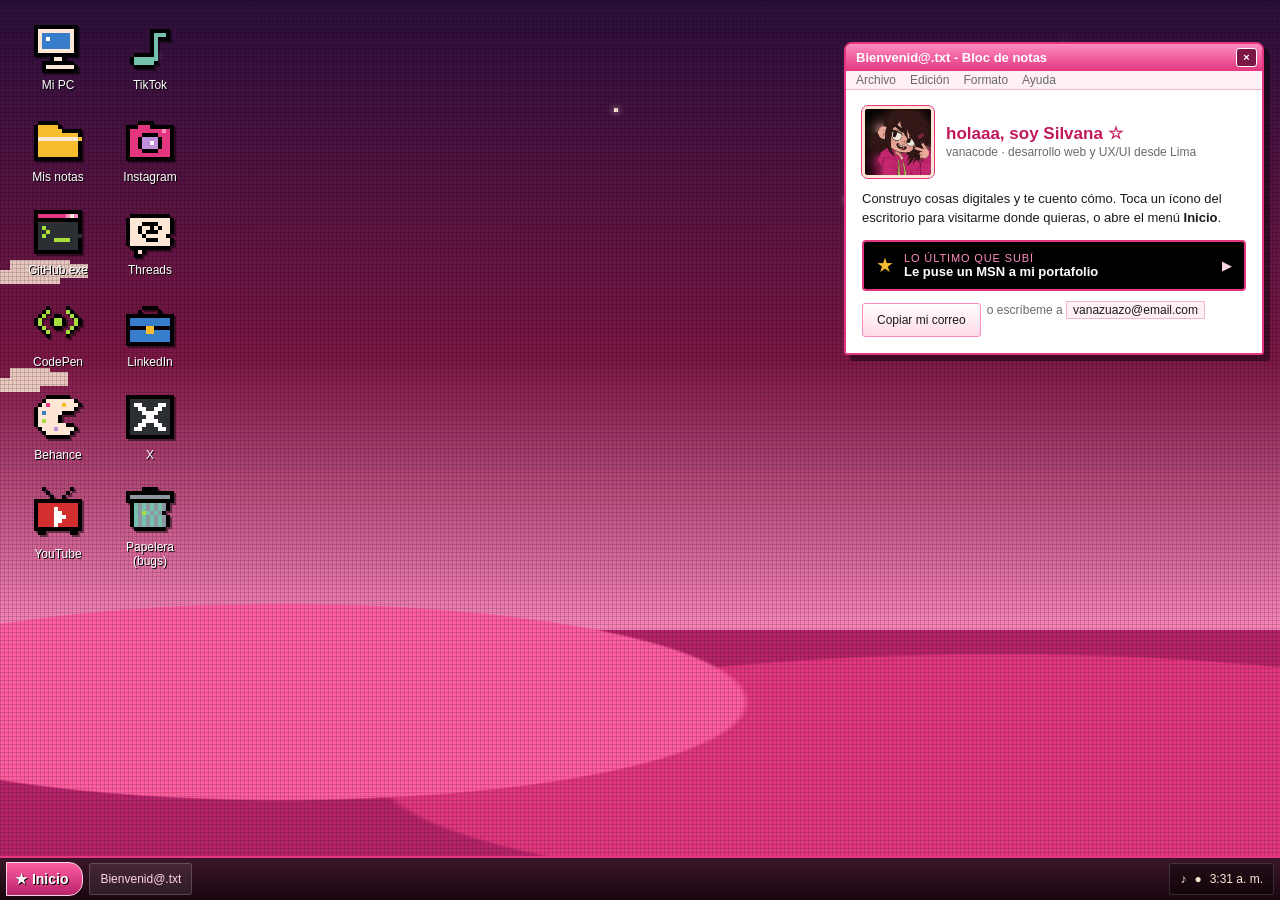
==== escritorio.html @ 679e006f "Add files via upload" ====
<!doctype html>
<html lang="es">
<head>
  <meta charset="utf-8">
  <meta name="viewport" content="width=device-width, initial-scale=1, viewport-fit=cover">
  <title>vanacode OS :: links</title>
  <meta name="description" content="Todas las redes de Silvana Zuazo (vanacode) en un escritorio retro.">
  <link rel="icon" href="img/avatar-cara.png">
  <style>

:root {
  color-scheme: dark;
  --negro: #000000;
  --fucsia: #e3367f;
  --rosa: #ff8cc0;
  --rosa-claro: #ffd3e6;
  --rosa-oscuro: #7c1745;
  --lila: #c08fde;
  --crema: #fde6d4;
  --ventana: #fff0f6;
  --gris: #c9bcc3;
  --gris-oscuro: #6a5d64;
  --tinta: #1b1b1b;
  --f-sis: Tahoma, Verdana, "Segoe UI", sans-serif;
  --alto-barra: 44px;
}
* { box-sizing: border-box; }
[hidden] { display: none !important; }
html, body { height: 100%; }
body {
  margin: 0; overflow-x: hidden;
  font-family: var(--f-sis); font-size: 13px; color: var(--tinta);
  background: var(--negro);
}
a { color: inherit; text-decoration: none; }
:focus-visible { outline: 2px dotted var(--crema); outline-offset: 2px; }

/* ---------- Fondo de escritorio ---------- */
.escritorio {
  position: relative; min-height: 100%;
  padding: 18px max(16px, env(safe-area-inset-right, 0px)) calc(var(--alto-barra) + 24px + env(safe-area-inset-bottom, 0px)) max(16px, env(safe-area-inset-left, 0px));
  background:
    radial-gradient(ellipse 60% 18% at 22% 78%, #ff5ca1 0 60%, transparent 61%),
    radial-gradient(ellipse 80% 22% at 78% 86%, #e3367f 0 60%, transparent 61%),
    linear-gradient(transparent 70%, #b8246a 70%),
    linear-gradient(#2a0f3d 0%, #7c1745 40%, #ff8cc0 72%);
  display: grid; grid-template-columns: auto minmax(0, 1fr); gap: 24px; align-content: start;
  overflow: hidden;
}
.escritorio::after {
  content: ""; position: absolute; inset: 0; pointer-events: none;
  background-image: linear-gradient(rgba(0,0,0,.14) 1px, transparent 1px), linear-gradient(90deg, rgba(0,0,0,.14) 1px, transparent 1px);
  background-size: 4px 4px;
}
.estrellita { position: absolute; width: 4px; height: 4px; background: var(--crema); box-shadow: 0 0 6px var(--crema); animation: titila 2.6s steps(2) infinite; }
@keyframes titila { 50% { opacity: .2; } }
.nube { position: absolute; height: 14px; background: var(--crema); opacity: .85; box-shadow: 10px -10px 0 var(--crema), 28px -6px 0 var(--crema); animation: viaja 60s linear infinite; }
.e1 { left: 12%; top: 6%; } .e2 { left: 48%; top: 12%; animation-delay: -1s; }
.e3 { left: 83%; top: 5%; animation-delay: -.4s; } .e4 { left: 66%; top: 22%; animation-delay: -1.8s; }
.n1 { width: 60px; top: 30%; } .n2 { width: 40px; top: 42%; animation-delay: -30s; animation-duration: 80s; }
@keyframes viaja { from { transform: translateX(-30vw); } to { transform: translateX(110vw); } }

/* ---------- Íconos ---------- */
.iconos { position: relative; z-index: 1; display: grid; grid-template-rows: repeat(6, auto); grid-auto-flow: column; gap: 10px 8px; align-content: start; }
.icono { width: 84px; display: grid; justify-items: center; gap: 4px; padding: 6px 2px; border: 1px dotted transparent; text-align: center; }
.icono .pix { image-rendering: pixelated; filter: drop-shadow(2px 2px 0 rgba(0,0,0,.45)); }
.icono span { color: #ffffff; font-size: 12px; line-height: 1.2; text-shadow: 1px 1px 0 #000000; padding: 1px 3px; }
.icono:hover span, .icono:focus-visible span { background: #2c5fb0; }
.icono:hover, .icono:focus-visible { border-color: rgba(255,255,255,.6); outline: none; }
.icono--boton { font: inherit; background: none; cursor: pointer; }

/* ---------- Ventanas ---------- */
.ventana { position: relative; z-index: 2; background: var(--ventana); border: 2px solid var(--fucsia); border-radius: 8px 8px 3px 3px; box-shadow: 6px 6px 0 rgba(0,0,0,.45); overflow: hidden; }
.ventana__barra { display: flex; justify-content: space-between; align-items: center; gap: 8px; padding: 4px 5px 4px 10px; background: linear-gradient(var(--rosa), var(--fucsia)); color: #ffffff; font-weight: 700; }
.ventana__botones { display: flex; gap: 3px; }
.ventana__botones span, .ventana__cerrar { width: 21px; height: 19px; display: grid; place-items: center; background: #ffe0ee; border: 1px solid var(--rosa-oscuro); color: var(--rosa-oscuro); border-radius: 3px; font: 700 11px/1 var(--f-sis); }
.ventana__cerrar { background: var(--rosa-oscuro); color: #ffffff; border-color: #ffffff; cursor: pointer; padding: 0; }
.ventana__menu { display: flex; gap: 14px; padding: 2px 10px; font-size: 12px; color: #6a6a6a; border-bottom: 1px solid #f3b6d1; }

.bienvenida { justify-self: end; align-self: start; width: min(420px, 100%); margin-top: 24px; }
.bienvenida__cuerpo { padding: 16px; display: grid; gap: 12px; background: #ffffff; }
.bienvenida__cab { display: grid; grid-template-columns: 72px minmax(0, 1fr); gap: 12px; align-items: center; }
.bienvenida__cab img { width: 72px; height: 72px; border-radius: 6px; border: 3px solid var(--crema); outline: 1px solid var(--fucsia); object-fit: cover; display: block; background: #000; }
.bienvenida h1 { margin: 0; font-size: 17px; color: #c2185b; }
.bienvenida p { margin: 0; line-height: 1.45; }
.bienvenida .tenue { color: #6a6a6a; font-size: 12px; }
.novedad { display: grid; grid-template-columns: auto minmax(0, 1fr) auto; gap: 10px; align-items: center; padding: 10px 12px; background: var(--negro); color: var(--rosa-claro); border: 2px solid var(--fucsia); border-radius: 4px; }
.novedad:hover { background: #1a0710; }
.novedad small { display: block; font-size: 11px; letter-spacing: .08em; text-transform: uppercase; color: var(--rosa); }
.novedad b { display: block; color: #ffffff; }
.novedad__estrella { font-size: 20px; color: #f6bb2e; }
.botones { display: flex; gap: 6px; flex-wrap: wrap; }
.boton { min-height: 34px; padding: 4px 14px; font: inherit; font-size: 12px; color: var(--tinta); background: linear-gradient(#ffffff, #ffd9e8); border: 1px solid var(--rosa); border-radius: 3px; cursor: pointer; }
.boton:hover { background: #ffffff; }
.correo { font-size: 12px; color: #6a6a6a; }
.correo code { font-family: var(--f-sis); color: var(--tinta); background: var(--ventana); border: 1px solid #f3b6d1; padding: 1px 6px; user-select: all; }

/* Diálogo de la papelera */
.dialogo { position: fixed; z-index: 20; left: 50%; top: 40%; transform: translate(-50%, -50%); width: min(340px, calc(100vw - 32px)); }
.dialogo__cuerpo { display: grid; grid-template-columns: auto minmax(0, 1fr); gap: 12px; padding: 16px; background: #ffffff; align-items: start; }
.dialogo__cuerpo p { margin: 0; }
.dialogo .botones { grid-column: 1 / -1; justify-content: flex-end; }

/* ---------- Barra de tareas ---------- */
.barra-tareas {
  position: fixed; z-index: 10; left: 0; right: 0; bottom: 0;
  height: calc(var(--alto-barra) + env(safe-area-inset-bottom, 0px));
  padding: 4px max(6px, env(safe-area-inset-right, 0px)) calc(4px + env(safe-area-inset-bottom, 0px)) max(6px, env(safe-area-inset-left, 0px));
  display: flex; align-items: center; gap: 6px;
  background: linear-gradient(#3a1628, #1a0710); border-top: 2px solid var(--fucsia);
}
.inicio { display: flex; align-items: center; gap: 6px; height: 34px; padding: 0 14px 0 8px; font: 700 14px var(--f-sis); color: #ffffff; background: linear-gradient(#ff5ca1, #b8246a); border: 1px solid var(--rosa-claro); border-radius: 0 14px 14px 0; cursor: pointer; text-shadow: 1px 1px 0 #000; }
.inicio[aria-expanded="true"] { background: linear-gradient(#b8246a, #ff5ca1); }
.tarea { display: flex; align-items: center; gap: 6px; height: 32px; padding: 0 10px; min-width: 0; color: var(--rosa-claro); background: rgba(255,255,255,.08); border: 1px solid rgba(255,255,255,.18); border-radius: 3px; font-size: 12px; white-space: nowrap; overflow: hidden; text-overflow: ellipsis; cursor: pointer; font-family: var(--f-sis); }
.bandeja { margin-left: auto; display: flex; align-items: center; gap: 8px; height: 32px; padding: 0 10px; color: var(--crema); background: rgba(0,0,0,.35); border: 1px solid rgba(255,255,255,.15); border-radius: 3px; font-size: 12px; font-variant-numeric: tabular-nums; white-space: nowrap; }

/* ---------- Menú Inicio ---------- */
.menu-inicio { position: fixed; z-index: 11; left: max(6px, env(safe-area-inset-left, 0px)); bottom: calc(var(--alto-barra) + 4px + env(safe-area-inset-bottom, 0px)); width: min(320px, calc(100vw - 12px)); max-height: calc(100dvh - var(--alto-barra) - 24px); overflow-y: auto; background: #ffffff; border: 2px solid var(--fucsia); border-radius: 8px 8px 0 0; box-shadow: 6px 6px 0 rgba(0,0,0,.45); }
.menu-inicio__cab { display: flex; align-items: center; gap: 10px; padding: 10px 12px; background: linear-gradient(var(--rosa), var(--fucsia)); color: #ffffff; font-weight: 700; font-size: 15px; text-shadow: 1px 1px 0 rgba(0,0,0,.4); }
.menu-inicio__cab img { width: 44px; height: 44px; border-radius: 4px; border: 2px solid #ffffff; object-fit: cover; background: #000; }
.menu-inicio ul { list-style: none; margin: 0; padding: 6px; display: grid; gap: 2px; }
.menu-inicio li a, .menu-inicio li button { display: flex; align-items: center; gap: 10px; width: 100%; min-height: 38px; padding: 4px 8px; border-radius: 3px; font: inherit; color: var(--tinta); background: none; border: 0; cursor: pointer; text-align: left; }
.menu-inicio li a:hover, .menu-inicio li button:hover, .menu-inicio li a:focus-visible, .menu-inicio li button:focus-visible { background: #2c5fb0; color: #ffffff; outline: none; }
.menu-inicio .pix { flex: none; }
.menu-inicio hr { border: 0; border-top: 1px solid #f3b6d1; margin: 4px 6px; }
.menu-inicio__pie { display: flex; justify-content: flex-end; padding: 6px 8px; background: #ffe0ee; border-top: 1px solid #f3b6d1; }

.aviso { position: fixed; z-index: 30; right: max(10px, env(safe-area-inset-right, 0px)); bottom: calc(var(--alto-barra) + 10px + env(safe-area-inset-bottom, 0px)); max-width: min(300px, calc(100vw - 20px)); background: #fffbe0; border: 1px solid #000; padding: 8px 12px; font-size: 12px; box-shadow: 3px 3px 0 rgba(0,0,0,.4); }

/* ---------- Responsive ---------- */
@media (max-width: 760px) {
  .escritorio { grid-template-columns: 1fr; }
  .iconos { grid-template-rows: none; grid-auto-flow: row; grid-template-columns: repeat(auto-fill, minmax(78px, 1fr)); }
  .icono { width: auto; }
  .bienvenida { justify-self: stretch; margin-top: 0; order: -1; }
  .tarea { display: none; }
}
@media (prefers-reduced-motion: reduce) {
  *, *::before, *::after { animation: none !important; }
}
</style>
</head>
<body>

<div class="escritorio" id="escritorio">
  <span class="estrellita e1" aria-hidden="true"></span>
  <span class="estrellita e2" aria-hidden="true"></span>
  <span class="estrellita e3" aria-hidden="true"></span>
  <span class="estrellita e4" aria-hidden="true"></span>
  <span class="nube n1" aria-hidden="true"></span>
  <span class="nube n2" aria-hidden="true"></span>

  <nav class="iconos" aria-label="Mis redes">
      <a class="icono" href="https://silvanazuazo.github.io" target="_blank" rel="noopener"><svg class="pix" width="48" height="48" viewBox="0 0 12 12" shape-rendering="crispEdges" aria-hidden="true"><rect x="0" y="0" width="1" height="1" fill="#000000"/><rect x="1" y="0" width="1" height="1" fill="#000000"/><rect x="2" y="0" width="1" height="1" fill="#000000"/><rect x="3" y="0" width="1" height="1" fill="#000000"/><rect x="4" y="0" width="1" height="1" fill="#000000"/><rect x="5" y="0" width="1" height="1" fill="#000000"/><rect x="6" y="0" width="1" height="1" fill="#000000"/><rect x="7" y="0" width="1" height="1" fill="#000000"/><rect x="8" y="0" width="1" height="1" fill="#000000"/><rect x="9" y="0" width="1" height="1" fill="#000000"/><rect x="10" y="0" width="1" height="1" fill="#000000"/><rect x="0" y="1" width="1" height="1" fill="#000000"/><rect x="1" y="1" width="1" height="1" fill="#fde6d4"/><rect x="2" y="1" width="1" height="1" fill="#fde6d4"/><rect x="3" y="1" width="1" height="1" fill="#fde6d4"/><rect x="4" y="1" width="1" height="1" fill="#fde6d4"/><rect x="5" y="1" width="1" height="1" fill="#fde6d4"/><rect x="6" y="1" width="1" height="1" fill="#fde6d4"/><rect x="7" y="1" width="1" height="1" fill="#fde6d4"/><rect x="8" y="1" width="1" height="1" fill="#fde6d4"/><rect x="9" y="1" width="1" height="1" fill="#fde6d4"/><rect x="10" y="1" width="1" height="1" fill="#000000"/><rect x="0" y="2" width="1" height="1" fill="#000000"/><rect x="1" y="2" width="1" height="1" fill="#fde6d4"/><rect x="2" y="2" width="1" height="1" fill="#387dc9"/><rect x="3" y="2" width="1" height="1" fill="#387dc9"/><rect x="4" y="2" width="1" height="1" fill="#387dc9"/><rect x="5" y="2" width="1" height="1" fill="#387dc9"/><rect x="6" y="2" width="1" height="1" fill="#387dc9"/><rect x="7" y="2" width="1" height="1" fill="#387dc9"/><rect x="8" y="2" width="1" height="1" fill="#387dc9"/><rect x="9" y="2" width="1" height="1" fill="#fde6d4"/><rect x="10" y="2" width="1" height="1" fill="#000000"/><rect x="0" y="3" width="1" height="1" fill="#000000"/><rect x="1" y="3" width="1" height="1" fill="#fde6d4"/><rect x="2" y="3" width="1" height="1" fill="#387dc9"/><rect x="3" y="3" width="1" height="1" fill="#ffffff"/><rect x="4" y="3" width="1" height="1" fill="#387dc9"/><rect x="5" y="3" width="1" height="1" fill="#387dc9"/><rect x="6" y="3" width="1" height="1" fill="#387dc9"/><rect x="7" y="3" width="1" height="1" fill="#387dc9"/><rect x="8" y="3" width="1" height="1" fill="#387dc9"/><rect x="9" y="3" width="1" height="1" fill="#fde6d4"/><rect x="10" y="3" width="1" height="1" fill="#000000"/><rect x="0" y="4" width="1" height="1" fill="#000000"/><rect x="1" y="4" width="1" height="1" fill="#fde6d4"/><rect x="2" y="4" width="1" height="1" fill="#387dc9"/><rect x="3" y="4" width="1" height="1" fill="#387dc9"/><rect x="4" y="4" width="1" height="1" fill="#387dc9"/><rect x="5" y="4" width="1" height="1" fill="#387dc9"/><rect x="6" y="4" width="1" height="1" fill="#387dc9"/><rect x="7" y="4" width="1" height="1" fill="#387dc9"/><rect x="8" y="4" width="1" height="1" fill="#387dc9"/><rect x="9" y="4" width="1" height="1" fill="#fde6d4"/><rect x="10" y="4" width="1" height="1" fill="#000000"/><rect x="0" y="5" width="1" height="1" fill="#000000"/><rect x="1" y="5" width="1" height="1" fill="#fde6d4"/><rect x="2" y="5" width="1" height="1" fill="#387dc9"/><rect x="3" y="5" width="1" height="1" fill="#387dc9"/><rect x="4" y="5" width="1" height="1" fill="#387dc9"/><rect x="5" y="5" width="1" height="1" fill="#387dc9"/><rect x="6" y="5" width="1" height="1" fill="#387dc9"/><rect x="7" y="5" width="1" height="1" fill="#387dc9"/><rect x="8" y="5" width="1" height="1" fill="#387dc9"/><rect x="9" y="5" width="1" height="1" fill="#fde6d4"/><rect x="10" y="5" width="1" height="1" fill="#000000"/><rect x="0" y="6" width="1" height="1" fill="#000000"/><rect x="1" y="6" width="1" height="1" fill="#fde6d4"/><rect x="2" y="6" width="1" height="1" fill="#fde6d4"/><rect x="3" y="6" width="1" height="1" fill="#fde6d4"/><rect x="4" y="6" width="1" height="1" fill="#fde6d4"/><rect x="5" y="6" width="1" height="1" fill="#fde6d4"/><rect x="6" y="6" width="1" height="1" fill="#fde6d4"/><rect x="7" y="6" width="1" height="1" fill="#fde6d4"/><rect x="8" y="6" width="1" height="1" fill="#fde6d4"/><rect x="9" y="6" width="1" height="1" fill="#fde6d4"/><rect x="10" y="6" width="1" height="1" fill="#000000"/><rect x="0" y="7" width="1" height="1" fill="#000000"/><rect x="1" y="7" width="1" height="1" fill="#000000"/><rect x="2" y="7" width="1" height="1" fill="#000000"/><rect x="3" y="7" width="1" height="1" fill="#000000"/><rect x="4" y="7" width="1" height="1" fill="#000000"/><rect x="5" y="7" width="1" height="1" fill="#000000"/><rect x="6" y="7" width="1" height="1" fill="#000000"/><rect x="7" y="7" width="1" height="1" fill="#000000"/><rect x="8" y="7" width="1" height="1" fill="#000000"/><rect x="9" y="7" width="1" height="1" fill="#000000"/><rect x="10" y="7" width="1" height="1" fill="#000000"/><rect x="4" y="8" width="1" height="1" fill="#000000"/><rect x="5" y="8" width="1" height="1" fill="#fde6d4"/><rect x="6" y="8" width="1" height="1" fill="#fde6d4"/><rect x="7" y="8" width="1" height="1" fill="#000000"/><rect x="2" y="9" width="1" height="1" fill="#000000"/><rect x="3" y="9" width="1" height="1" fill="#000000"/><rect x="4" y="9" width="1" height="1" fill="#000000"/><rect x="5" y="9" width="1" height="1" fill="#000000"/><rect x="6" y="9" width="1" height="1" fill="#000000"/><rect x="7" y="9" width="1" height="1" fill="#000000"/><rect x="8" y="9" width="1" height="1" fill="#000000"/><rect x="9" y="9" width="1" height="1" fill="#000000"/><rect x="2" y="10" width="1" height="1" fill="#000000"/><rect x="3" y="10" width="1" height="1" fill="#fde6d4"/><rect x="4" y="10" width="1" height="1" fill="#fde6d4"/><rect x="5" y="10" width="1" height="1" fill="#fde6d4"/><rect x="6" y="10" width="1" height="1" fill="#fde6d4"/><rect x="7" y="10" width="1" height="1" fill="#fde6d4"/><rect x="8" y="10" width="1" height="1" fill="#fde6d4"/><rect x="9" y="10" width="1" height="1" fill="#fde6d4"/><rect x="10" y="10" width="1" height="1" fill="#000000"/><rect x="2" y="11" width="1" height="1" fill="#000000"/><rect x="3" y="11" width="1" height="1" fill="#000000"/><rect x="4" y="11" width="1" height="1" fill="#000000"/><rect x="5" y="11" width="1" height="1" fill="#000000"/><rect x="6" y="11" width="1" height="1" fill="#000000"/><rect x="7" y="11" width="1" height="1" fill="#000000"/><rect x="8" y="11" width="1" height="1" fill="#000000"/><rect x="9" y="11" width="1" height="1" fill="#000000"/><rect x="10" y="11" width="1" height="1" fill="#000000"/></svg><span>Mi PC</span></a>
      <a class="icono" href="https://TU_USUARIO.neocities.org" target="_blank" rel="noopener"><svg class="pix" width="48" height="48" viewBox="0 0 12 12" shape-rendering="crispEdges" aria-hidden="true"><rect x="1" y="1" width="1" height="1" fill="#000000"/><rect x="2" y="1" width="1" height="1" fill="#000000"/><rect x="3" y="1" width="1" height="1" fill="#000000"/><rect x="4" y="1" width="1" height="1" fill="#000000"/><rect x="5" y="1" width="1" height="1" fill="#000000"/><rect x="0" y="2" width="1" height="1" fill="#000000"/><rect x="1" y="2" width="1" height="1" fill="#f6bb2e"/><rect x="2" y="2" width="1" height="1" fill="#f6bb2e"/><rect x="3" y="2" width="1" height="1" fill="#f6bb2e"/><rect x="4" y="2" width="1" height="1" fill="#f6bb2e"/><rect x="5" y="2" width="1" height="1" fill="#f6bb2e"/><rect x="6" y="2" width="1" height="1" fill="#000000"/><rect x="0" y="3" width="1" height="1" fill="#000000"/><rect x="1" y="3" width="1" height="1" fill="#f6bb2e"/><rect x="2" y="3" width="1" height="1" fill="#f6bb2e"/><rect x="3" y="3" width="1" height="1" fill="#f6bb2e"/><rect x="4" y="3" width="1" height="1" fill="#f6bb2e"/><rect x="5" y="3" width="1" height="1" fill="#f6bb2e"/><rect x="6" y="3" width="1" height="1" fill="#f6bb2e"/><rect x="7" y="3" width="1" height="1" fill="#000000"/><rect x="8" y="3" width="1" height="1" fill="#000000"/><rect x="9" y="3" width="1" height="1" fill="#000000"/><rect x="10" y="3" width="1" height="1" fill="#000000"/><rect x="11" y="3" width="1" height="1" fill="#000000"/><rect x="0" y="4" width="1" height="1" fill="#000000"/><rect x="1" y="4" width="1" height="1" fill="#f6bb2e"/><rect x="2" y="4" width="1" height="1" fill="#f6bb2e"/><rect x="3" y="4" width="1" height="1" fill="#f6bb2e"/><rect x="4" y="4" width="1" height="1" fill="#f6bb2e"/><rect x="5" y="4" width="1" height="1" fill="#f6bb2e"/><rect x="6" y="4" width="1" height="1" fill="#f6bb2e"/><rect x="7" y="4" width="1" height="1" fill="#f6bb2e"/><rect x="8" y="4" width="1" height="1" fill="#f6bb2e"/><rect x="9" y="4" width="1" height="1" fill="#f6bb2e"/><rect x="10" y="4" width="1" height="1" fill="#f6bb2e"/><rect x="11" y="4" width="1" height="1" fill="#000000"/><rect x="0" y="5" width="1" height="1" fill="#000000"/><rect x="1" y="5" width="1" height="1" fill="#fde6d4"/><rect x="2" y="5" width="1" height="1" fill="#fde6d4"/><rect x="3" y="5" width="1" height="1" fill="#fde6d4"/><rect x="4" y="5" width="1" height="1" fill="#fde6d4"/><rect x="5" y="5" width="1" height="1" fill="#fde6d4"/><rect x="6" y="5" width="1" height="1" fill="#fde6d4"/><rect x="7" y="5" width="1" height="1" fill="#fde6d4"/><rect x="8" y="5" width="1" height="1" fill="#fde6d4"/><rect x="9" y="5" width="1" height="1" fill="#fde6d4"/><rect x="10" y="5" width="1" height="1" fill="#fde6d4"/><rect x="11" y="5" width="1" height="1" fill="#f6bb2e"/><rect x="0" y="6" width="1" height="1" fill="#000000"/><rect x="1" y="6" width="1" height="1" fill="#f6bb2e"/><rect x="2" y="6" width="1" height="1" fill="#f6bb2e"/><rect x="3" y="6" width="1" height="1" fill="#f6bb2e"/><rect x="4" y="6" width="1" height="1" fill="#f6bb2e"/><rect x="5" y="6" width="1" height="1" fill="#f6bb2e"/><rect x="6" y="6" width="1" height="1" fill="#f6bb2e"/><rect x="7" y="6" width="1" height="1" fill="#f6bb2e"/><rect x="8" y="6" width="1" height="1" fill="#f6bb2e"/><rect x="9" y="6" width="1" height="1" fill="#f6bb2e"/><rect x="10" y="6" width="1" height="1" fill="#f6bb2e"/><rect x="11" y="6" width="1" height="1" fill="#000000"/><rect x="0" y="7" width="1" height="1" fill="#000000"/><rect x="1" y="7" width="1" height="1" fill="#f6bb2e"/><rect x="2" y="7" width="1" height="1" fill="#f6bb2e"/><rect x="3" y="7" width="1" height="1" fill="#f6bb2e"/><rect x="4" y="7" width="1" height="1" fill="#f6bb2e"/><rect x="5" y="7" width="1" height="1" fill="#f6bb2e"/><rect x="6" y="7" width="1" height="1" fill="#f6bb2e"/><rect x="7" y="7" width="1" height="1" fill="#f6bb2e"/><rect x="8" y="7" width="1" height="1" fill="#f6bb2e"/><rect x="9" y="7" width="1" height="1" fill="#f6bb2e"/><rect x="10" y="7" width="1" height="1" fill="#f6bb2e"/><rect x="11" y="7" width="1" height="1" fill="#000000"/><rect x="0" y="8" width="1" height="1" fill="#000000"/><rect x="1" y="8" width="1" height="1" fill="#f6bb2e"/><rect x="2" y="8" width="1" height="1" fill="#f6bb2e"/><rect x="3" y="8" width="1" height="1" fill="#f6bb2e"/><rect x="4" y="8" width="1" height="1" fill="#f6bb2e"/><rect x="5" y="8" width="1" height="1" fill="#f6bb2e"/><rect x="6" y="8" width="1" height="1" fill="#f6bb2e"/><rect x="7" y="8" width="1" height="1" fill="#f6bb2e"/><rect x="8" y="8" width="1" height="1" fill="#f6bb2e"/><rect x="9" y="8" width="1" height="1" fill="#f6bb2e"/><rect x="10" y="8" width="1" height="1" fill="#f6bb2e"/><rect x="11" y="8" width="1" height="1" fill="#000000"/><rect x="0" y="9" width="1" height="1" fill="#000000"/><rect x="1" y="9" width="1" height="1" fill="#f6bb2e"/><rect x="2" y="9" width="1" height="1" fill="#f6bb2e"/><rect x="3" y="9" width="1" height="1" fill="#f6bb2e"/><rect x="4" y="9" width="1" height="1" fill="#f6bb2e"/><rect x="5" y="9" width="1" height="1" fill="#f6bb2e"/><rect x="6" y="9" width="1" height="1" fill="#f6bb2e"/><rect x="7" y="9" width="1" height="1" fill="#f6bb2e"/><rect x="8" y="9" width="1" height="1" fill="#f6bb2e"/><rect x="9" y="9" width="1" height="1" fill="#f6bb2e"/><rect x="10" y="9" width="1" height="1" fill="#f6bb2e"/><rect x="11" y="9" width="1" height="1" fill="#000000"/><rect x="0" y="10" width="1" height="1" fill="#000000"/><rect x="1" y="10" width="1" height="1" fill="#000000"/><rect x="2" y="10" width="1" height="1" fill="#000000"/><rect x="3" y="10" width="1" height="1" fill="#000000"/><rect x="4" y="10" width="1" height="1" fill="#000000"/><rect x="5" y="10" width="1" height="1" fill="#000000"/><rect x="6" y="10" width="1" height="1" fill="#000000"/><rect x="7" y="10" width="1" height="1" fill="#000000"/><rect x="8" y="10" width="1" height="1" fill="#000000"/><rect x="9" y="10" width="1" height="1" fill="#000000"/><rect x="10" y="10" width="1" height="1" fill="#000000"/><rect x="11" y="10" width="1" height="1" fill="#000000"/></svg><span>Mis notas</span></a>
      <a class="icono" href="https://github.com/SilvanaZuazo" target="_blank" rel="noopener"><svg class="pix" width="48" height="48" viewBox="0 0 12 12" shape-rendering="crispEdges" aria-hidden="true"><rect x="0" y="0" width="1" height="1" fill="#000000"/><rect x="1" y="0" width="1" height="1" fill="#000000"/><rect x="2" y="0" width="1" height="1" fill="#000000"/><rect x="3" y="0" width="1" height="1" fill="#000000"/><rect x="4" y="0" width="1" height="1" fill="#000000"/><rect x="5" y="0" width="1" height="1" fill="#000000"/><rect x="6" y="0" width="1" height="1" fill="#000000"/><rect x="7" y="0" width="1" height="1" fill="#000000"/><rect x="8" y="0" width="1" height="1" fill="#000000"/><rect x="9" y="0" width="1" height="1" fill="#000000"/><rect x="10" y="0" width="1" height="1" fill="#000000"/><rect x="11" y="0" width="1" height="1" fill="#000000"/><rect x="0" y="1" width="1" height="1" fill="#000000"/><rect x="1" y="1" width="1" height="1" fill="#e3367f"/><rect x="2" y="1" width="1" height="1" fill="#e3367f"/><rect x="3" y="1" width="1" height="1" fill="#e3367f"/><rect x="4" y="1" width="1" height="1" fill="#e3367f"/><rect x="5" y="1" width="1" height="1" fill="#e3367f"/><rect x="6" y="1" width="1" height="1" fill="#e3367f"/><rect x="7" y="1" width="1" height="1" fill="#e3367f"/><rect x="8" y="1" width="1" height="1" fill="#ff8cc0"/><rect x="9" y="1" width="1" height="1" fill="#fde6d4"/><rect x="10" y="1" width="1" height="1" fill="#ff8cc0"/><rect x="11" y="1" width="1" height="1" fill="#000000"/><rect x="0" y="2" width="1" height="1" fill="#000000"/><rect x="1" y="2" width="1" height="1" fill="#000000"/><rect x="2" y="2" width="1" height="1" fill="#000000"/><rect x="3" y="2" width="1" height="1" fill="#000000"/><rect x="4" y="2" width="1" height="1" fill="#000000"/><rect x="5" y="2" width="1" height="1" fill="#000000"/><rect x="6" y="2" width="1" height="1" fill="#000000"/><rect x="7" y="2" width="1" height="1" fill="#000000"/><rect x="8" y="2" width="1" height="1" fill="#000000"/><rect x="9" y="2" width="1" height="1" fill="#000000"/><rect x="10" y="2" width="1" height="1" fill="#000000"/><rect x="11" y="2" width="1" height="1" fill="#000000"/><rect x="0" y="3" width="1" height="1" fill="#000000"/><rect x="1" y="3" width="1" height="1" fill="#2b2e33"/><rect x="2" y="3" width="1" height="1" fill="#2b2e33"/><rect x="3" y="3" width="1" height="1" fill="#2b2e33"/><rect x="4" y="3" width="1" height="1" fill="#2b2e33"/><rect x="5" y="3" width="1" height="1" fill="#2b2e33"/><rect x="6" y="3" width="1" height="1" fill="#2b2e33"/><rect x="7" y="3" width="1" height="1" fill="#2b2e33"/><rect x="8" y="3" width="1" height="1" fill="#2b2e33"/><rect x="9" y="3" width="1" height="1" fill="#2b2e33"/><rect x="10" y="3" width="1" height="1" fill="#2b2e33"/><rect x="11" y="3" width="1" height="1" fill="#000000"/><rect x="0" y="4" width="1" height="1" fill="#000000"/><rect x="1" y="4" width="1" height="1" fill="#2b2e33"/><rect x="2" y="4" width="1" height="1" fill="#a6de3c"/><rect x="3" y="4" width="1" height="1" fill="#2b2e33"/><rect x="4" y="4" width="1" height="1" fill="#2b2e33"/><rect x="5" y="4" width="1" height="1" fill="#2b2e33"/><rect x="6" y="4" width="1" height="1" fill="#2b2e33"/><rect x="7" y="4" width="1" height="1" fill="#2b2e33"/><rect x="8" y="4" width="1" height="1" fill="#2b2e33"/><rect x="9" y="4" width="1" height="1" fill="#2b2e33"/><rect x="10" y="4" width="1" height="1" fill="#2b2e33"/><rect x="11" y="4" width="1" height="1" fill="#000000"/><rect x="0" y="5" width="1" height="1" fill="#000000"/><rect x="1" y="5" width="1" height="1" fill="#2b2e33"/><rect x="2" y="5" width="1" height="1" fill="#2b2e33"/><rect x="3" y="5" width="1" height="1" fill="#a6de3c"/><rect x="4" y="5" width="1" height="1" fill="#2b2e33"/><rect x="5" y="5" width="1" height="1" fill="#2b2e33"/><rect x="6" y="5" width="1" height="1" fill="#2b2e33"/><rect x="7" y="5" width="1" height="1" fill="#2b2e33"/><rect x="8" y="5" width="1" height="1" fill="#2b2e33"/><rect x="9" y="5" width="1" height="1" fill="#2b2e33"/><rect x="10" y="5" width="1" height="1" fill="#2b2e33"/><rect x="11" y="5" width="1" height="1" fill="#000000"/><rect x="0" y="6" width="1" height="1" fill="#000000"/><rect x="1" y="6" width="1" height="1" fill="#2b2e33"/><rect x="2" y="6" width="1" height="1" fill="#a6de3c"/><rect x="3" y="6" width="1" height="1" fill="#2b2e33"/><rect x="4" y="6" width="1" height="1" fill="#2b2e33"/><rect x="5" y="6" width="1" height="1" fill="#2b2e33"/><rect x="6" y="6" width="1" height="1" fill="#2b2e33"/><rect x="7" y="6" width="1" height="1" fill="#2b2e33"/><rect x="8" y="6" width="1" height="1" fill="#2b2e33"/><rect x="9" y="6" width="1" height="1" fill="#2b2e33"/><rect x="10" y="6" width="1" height="1" fill="#2b2e33"/><rect x="11" y="6" width="1" height="1" fill="#2b2e33"/><rect x="0" y="7" width="1" height="1" fill="#000000"/><rect x="1" y="7" width="1" height="1" fill="#2b2e33"/><rect x="2" y="7" width="1" height="1" fill="#2b2e33"/><rect x="3" y="7" width="1" height="1" fill="#2b2e33"/><rect x="4" y="7" width="1" height="1" fill="#2b2e33"/><rect x="5" y="7" width="1" height="1" fill="#a6de3c"/><rect x="6" y="7" width="1" height="1" fill="#a6de3c"/><rect x="7" y="7" width="1" height="1" fill="#a6de3c"/><rect x="8" y="7" width="1" height="1" fill="#a6de3c"/><rect x="9" y="7" width="1" height="1" fill="#2b2e33"/><rect x="10" y="7" width="1" height="1" fill="#2b2e33"/><rect x="11" y="7" width="1" height="1" fill="#000000"/><rect x="0" y="8" width="1" height="1" fill="#000000"/><rect x="1" y="8" width="1" height="1" fill="#2b2e33"/><rect x="2" y="8" width="1" height="1" fill="#2b2e33"/><rect x="3" y="8" width="1" height="1" fill="#2b2e33"/><rect x="4" y="8" width="1" height="1" fill="#2b2e33"/><rect x="5" y="8" width="1" height="1" fill="#2b2e33"/><rect x="6" y="8" width="1" height="1" fill="#2b2e33"/><rect x="7" y="8" width="1" height="1" fill="#2b2e33"/><rect x="8" y="8" width="1" height="1" fill="#2b2e33"/><rect x="9" y="8" width="1" height="1" fill="#2b2e33"/><rect x="10" y="8" width="1" height="1" fill="#2b2e33"/><rect x="11" y="8" width="1" height="1" fill="#000000"/><rect x="0" y="9" width="1" height="1" fill="#000000"/><rect x="1" y="9" width="1" height="1" fill="#2b2e33"/><rect x="2" y="9" width="1" height="1" fill="#2b2e33"/><rect x="3" y="9" width="1" height="1" fill="#2b2e33"/><rect x="4" y="9" width="1" height="1" fill="#2b2e33"/><rect x="5" y="9" width="1" height="1" fill="#2b2e33"/><rect x="6" y="9" width="1" height="1" fill="#2b2e33"/><rect x="7" y="9" width="1" height="1" fill="#2b2e33"/><rect x="8" y="9" width="1" height="1" fill="#2b2e33"/><rect x="9" y="9" width="1" height="1" fill="#2b2e33"/><rect x="10" y="9" width="1" height="1" fill="#2b2e33"/><rect x="11" y="9" width="1" height="1" fill="#000000"/><rect x="0" y="10" width="1" height="1" fill="#000000"/><rect x="1" y="10" width="1" height="1" fill="#000000"/><rect x="2" y="10" width="1" height="1" fill="#000000"/><rect x="3" y="10" width="1" height="1" fill="#000000"/><rect x="4" y="10" width="1" height="1" fill="#000000"/><rect x="5" y="10" width="1" height="1" fill="#000000"/><rect x="6" y="10" width="1" height="1" fill="#000000"/><rect x="7" y="10" width="1" height="1" fill="#000000"/><rect x="8" y="10" width="1" height="1" fill="#000000"/><rect x="9" y="10" width="1" height="1" fill="#000000"/><rect x="10" y="10" width="1" height="1" fill="#000000"/><rect x="11" y="10" width="1" height="1" fill="#000000"/></svg><span>GitHub.exe</span></a>
      <a class="icono" href="https://codepen.io/TU_USUARIO" target="_blank" rel="noopener"><svg class="pix" width="48" height="48" viewBox="0 0 12 12" shape-rendering="crispEdges" aria-hidden="true"><rect x="3" y="1" width="1" height="1" fill="#000000"/><rect x="8" y="1" width="1" height="1" fill="#000000"/><rect x="2" y="2" width="1" height="1" fill="#000000"/><rect x="3" y="2" width="1" height="1" fill="#a6de3c"/><rect x="8" y="2" width="1" height="1" fill="#a6de3c"/><rect x="9" y="2" width="1" height="1" fill="#000000"/><rect x="1" y="3" width="1" height="1" fill="#000000"/><rect x="2" y="3" width="1" height="1" fill="#a6de3c"/><rect x="5" y="3" width="1" height="1" fill="#000000"/><rect x="6" y="3" width="1" height="1" fill="#000000"/><rect x="9" y="3" width="1" height="1" fill="#a6de3c"/><rect x="10" y="3" width="1" height="1" fill="#000000"/><rect x="0" y="4" width="1" height="1" fill="#000000"/><rect x="1" y="4" width="1" height="1" fill="#a6de3c"/><rect x="4" y="4" width="1" height="1" fill="#000000"/><rect x="5" y="4" width="1" height="1" fill="#a6de3c"/><rect x="6" y="4" width="1" height="1" fill="#a6de3c"/><rect x="7" y="4" width="1" height="1" fill="#000000"/><rect x="10" y="4" width="1" height="1" fill="#a6de3c"/><rect x="11" y="4" width="1" height="1" fill="#000000"/><rect x="0" y="5" width="1" height="1" fill="#000000"/><rect x="1" y="5" width="1" height="1" fill="#a6de3c"/><rect x="4" y="5" width="1" height="1" fill="#000000"/><rect x="5" y="5" width="1" height="1" fill="#a6de3c"/><rect x="6" y="5" width="1" height="1" fill="#a6de3c"/><rect x="7" y="5" width="1" height="1" fill="#000000"/><rect x="10" y="5" width="1" height="1" fill="#a6de3c"/><rect x="11" y="5" width="1" height="1" fill="#000000"/><rect x="1" y="6" width="1" height="1" fill="#000000"/><rect x="2" y="6" width="1" height="1" fill="#a6de3c"/><rect x="5" y="6" width="1" height="1" fill="#000000"/><rect x="6" y="6" width="1" height="1" fill="#000000"/><rect x="9" y="6" width="1" height="1" fill="#a6de3c"/><rect x="10" y="6" width="1" height="1" fill="#000000"/><rect x="2" y="7" width="1" height="1" fill="#000000"/><rect x="3" y="7" width="1" height="1" fill="#a6de3c"/><rect x="8" y="7" width="1" height="1" fill="#a6de3c"/><rect x="9" y="7" width="1" height="1" fill="#000000"/><rect x="3" y="8" width="1" height="1" fill="#000000"/><rect x="8" y="8" width="1" height="1" fill="#000000"/></svg><span>CodePen</span></a>
      <a class="icono" href="https://www.behance.net/TU_USUARIO" target="_blank" rel="noopener"><svg class="pix" width="48" height="48" viewBox="0 0 12 12" shape-rendering="crispEdges" aria-hidden="true"><rect x="3" y="0" width="1" height="1" fill="#000000"/><rect x="4" y="0" width="1" height="1" fill="#000000"/><rect x="5" y="0" width="1" height="1" fill="#000000"/><rect x="6" y="0" width="1" height="1" fill="#000000"/><rect x="7" y="0" width="1" height="1" fill="#000000"/><rect x="8" y="0" width="1" height="1" fill="#000000"/><rect x="2" y="1" width="1" height="1" fill="#000000"/><rect x="3" y="1" width="1" height="1" fill="#fde6d4"/><rect x="4" y="1" width="1" height="1" fill="#fde6d4"/><rect x="5" y="1" width="1" height="1" fill="#fde6d4"/><rect x="6" y="1" width="1" height="1" fill="#fde6d4"/><rect x="7" y="1" width="1" height="1" fill="#fde6d4"/><rect x="8" y="1" width="1" height="1" fill="#fde6d4"/><rect x="9" y="1" width="1" height="1" fill="#fde6d4"/><rect x="10" y="1" width="1" height="1" fill="#000000"/><rect x="1" y="2" width="1" height="1" fill="#000000"/><rect x="2" y="2" width="1" height="1" fill="#fde6d4"/><rect x="3" y="2" width="1" height="1" fill="#e3367f"/><rect x="4" y="2" width="1" height="1" fill="#fde6d4"/><rect x="5" y="2" width="1" height="1" fill="#fde6d4"/><rect x="6" y="2" width="1" height="1" fill="#fde6d4"/><rect x="7" y="2" width="1" height="1" fill="#f6bb2e"/><rect x="8" y="2" width="1" height="1" fill="#fde6d4"/><rect x="9" y="2" width="1" height="1" fill="#fde6d4"/><rect x="10" y="2" width="1" height="1" fill="#fde6d4"/><rect x="11" y="2" width="1" height="1" fill="#000000"/><rect x="0" y="3" width="1" height="1" fill="#000000"/><rect x="1" y="3" width="1" height="1" fill="#fde6d4"/><rect x="2" y="3" width="1" height="1" fill="#fde6d4"/><rect x="3" y="3" width="1" height="1" fill="#fde6d4"/><rect x="4" y="3" width="1" height="1" fill="#fde6d4"/><rect x="5" y="3" width="1" height="1" fill="#fde6d4"/><rect x="6" y="3" width="1" height="1" fill="#fde6d4"/><rect x="7" y="3" width="1" height="1" fill="#fde6d4"/><rect x="8" y="3" width="1" height="1" fill="#fde6d4"/><rect x="9" y="3" width="1" height="1" fill="#fde6d4"/><rect x="10" y="3" width="1" height="1" fill="#000000"/><rect x="0" y="4" width="1" height="1" fill="#000000"/><rect x="1" y="4" width="1" height="1" fill="#fde6d4"/><rect x="2" y="4" width="1" height="1" fill="#387dc9"/><rect x="3" y="4" width="1" height="1" fill="#fde6d4"/><rect x="4" y="4" width="1" height="1" fill="#fde6d4"/><rect x="5" y="4" width="1" height="1" fill="#fde6d4"/><rect x="6" y="4" width="1" height="1" fill="#fde6d4"/><rect x="7" y="4" width="1" height="1" fill="#000000"/><rect x="8" y="4" width="1" height="1" fill="#000000"/><rect x="9" y="4" width="1" height="1" fill="#000000"/><rect x="0" y="5" width="1" height="1" fill="#000000"/><rect x="1" y="5" width="1" height="1" fill="#fde6d4"/><rect x="2" y="5" width="1" height="1" fill="#fde6d4"/><rect x="3" y="5" width="1" height="1" fill="#fde6d4"/><rect x="4" y="5" width="1" height="1" fill="#fde6d4"/><rect x="5" y="5" width="1" height="1" fill="#fde6d4"/><rect x="6" y="5" width="1" height="1" fill="#000000"/><rect x="0" y="6" width="1" height="1" fill="#000000"/><rect x="1" y="6" width="1" height="1" fill="#fde6d4"/><rect x="2" y="6" width="1" height="1" fill="#a6de3c"/><rect x="3" y="6" width="1" height="1" fill="#fde6d4"/><rect x="4" y="6" width="1" height="1" fill="#fde6d4"/><rect x="5" y="6" width="1" height="1" fill="#fde6d4"/><rect x="6" y="6" width="1" height="1" fill="#000000"/><rect x="0" y="7" width="1" height="1" fill="#000000"/><rect x="1" y="7" width="1" height="1" fill="#fde6d4"/><rect x="2" y="7" width="1" height="1" fill="#fde6d4"/><rect x="3" y="7" width="1" height="1" fill="#fde6d4"/><rect x="4" y="7" width="1" height="1" fill="#fde6d4"/><rect x="5" y="7" width="1" height="1" fill="#fde6d4"/><rect x="6" y="7" width="1" height="1" fill="#fde6d4"/><rect x="7" y="7" width="1" height="1" fill="#fde6d4"/><rect x="8" y="7" width="1" height="1" fill="#000000"/><rect x="9" y="7" width="1" height="1" fill="#000000"/><rect x="1" y="8" width="1" height="1" fill="#000000"/><rect x="2" y="8" width="1" height="1" fill="#fde6d4"/><rect x="3" y="8" width="1" height="1" fill="#fde6d4"/><rect x="4" y="8" width="1" height="1" fill="#fde6d4"/><rect x="5" y="8" width="1" height="1" fill="#c08fde"/><rect x="6" y="8" width="1" height="1" fill="#fde6d4"/><rect x="7" y="8" width="1" height="1" fill="#fde6d4"/><rect x="8" y="8" width="1" height="1" fill="#fde6d4"/><rect x="9" y="8" width="1" height="1" fill="#fde6d4"/><rect x="10" y="8" width="1" height="1" fill="#000000"/><rect x="2" y="9" width="1" height="1" fill="#000000"/><rect x="3" y="9" width="1" height="1" fill="#fde6d4"/><rect x="4" y="9" width="1" height="1" fill="#fde6d4"/><rect x="5" y="9" width="1" height="1" fill="#fde6d4"/><rect x="6" y="9" width="1" height="1" fill="#fde6d4"/><rect x="7" y="9" width="1" height="1" fill="#fde6d4"/><rect x="8" y="9" width="1" height="1" fill="#fde6d4"/><rect x="9" y="9" width="1" height="1" fill="#000000"/><rect x="3" y="10" width="1" height="1" fill="#000000"/><rect x="4" y="10" width="1" height="1" fill="#000000"/><rect x="5" y="10" width="1" height="1" fill="#000000"/><rect x="6" y="10" width="1" height="1" fill="#000000"/><rect x="7" y="10" width="1" height="1" fill="#000000"/><rect x="8" y="10" width="1" height="1" fill="#000000"/></svg><span>Behance</span></a>
      <a class="icono" href="https://www.youtube.com/@TU_USUARIO" target="_blank" rel="noopener"><svg class="pix" width="48" height="48" viewBox="0 0 12 12" shape-rendering="crispEdges" aria-hidden="true"><rect x="2" y="0" width="1" height="1" fill="#000000"/><rect x="9" y="0" width="1" height="1" fill="#000000"/><rect x="3" y="1" width="1" height="1" fill="#000000"/><rect x="8" y="1" width="1" height="1" fill="#000000"/><rect x="4" y="2" width="1" height="1" fill="#000000"/><rect x="7" y="2" width="1" height="1" fill="#000000"/><rect x="0" y="3" width="1" height="1" fill="#000000"/><rect x="1" y="3" width="1" height="1" fill="#000000"/><rect x="2" y="3" width="1" height="1" fill="#000000"/><rect x="3" y="3" width="1" height="1" fill="#000000"/><rect x="4" y="3" width="1" height="1" fill="#000000"/><rect x="5" y="3" width="1" height="1" fill="#000000"/><rect x="6" y="3" width="1" height="1" fill="#000000"/><rect x="7" y="3" width="1" height="1" fill="#000000"/><rect x="8" y="3" width="1" height="1" fill="#000000"/><rect x="9" y="3" width="1" height="1" fill="#000000"/><rect x="10" y="3" width="1" height="1" fill="#000000"/><rect x="11" y="3" width="1" height="1" fill="#000000"/><rect x="0" y="4" width="1" height="1" fill="#000000"/><rect x="1" y="4" width="1" height="1" fill="#d32f2f"/><rect x="2" y="4" width="1" height="1" fill="#d32f2f"/><rect x="3" y="4" width="1" height="1" fill="#d32f2f"/><rect x="4" y="4" width="1" height="1" fill="#d32f2f"/><rect x="5" y="4" width="1" height="1" fill="#d32f2f"/><rect x="6" y="4" width="1" height="1" fill="#d32f2f"/><rect x="7" y="4" width="1" height="1" fill="#d32f2f"/><rect x="8" y="4" width="1" height="1" fill="#d32f2f"/><rect x="9" y="4" width="1" height="1" fill="#d32f2f"/><rect x="10" y="4" width="1" height="1" fill="#d32f2f"/><rect x="11" y="4" width="1" height="1" fill="#000000"/><rect x="0" y="5" width="1" height="1" fill="#000000"/><rect x="1" y="5" width="1" height="1" fill="#d32f2f"/><rect x="2" y="5" width="1" height="1" fill="#d32f2f"/><rect x="3" y="5" width="1" height="1" fill="#d32f2f"/><rect x="4" y="5" width="1" height="1" fill="#d32f2f"/><rect x="5" y="5" width="1" height="1" fill="#ffffff"/><rect x="6" y="5" width="1" height="1" fill="#d32f2f"/><rect x="7" y="5" width="1" height="1" fill="#d32f2f"/><rect x="8" y="5" width="1" height="1" fill="#d32f2f"/><rect x="9" y="5" width="1" height="1" fill="#d32f2f"/><rect x="10" y="5" width="1" height="1" fill="#d32f2f"/><rect x="11" y="5" width="1" height="1" fill="#000000"/><rect x="0" y="6" width="1" height="1" fill="#000000"/><rect x="1" y="6" width="1" height="1" fill="#d32f2f"/><rect x="2" y="6" width="1" height="1" fill="#d32f2f"/><rect x="3" y="6" width="1" height="1" fill="#d32f2f"/><rect x="4" y="6" width="1" height="1" fill="#d32f2f"/><rect x="5" y="6" width="1" height="1" fill="#ffffff"/><rect x="6" y="6" width="1" height="1" fill="#ffffff"/><rect x="7" y="6" width="1" height="1" fill="#d32f2f"/><rect x="8" y="6" width="1" height="1" fill="#d32f2f"/><rect x="9" y="6" width="1" height="1" fill="#d32f2f"/><rect x="10" y="6" width="1" height="1" fill="#d32f2f"/><rect x="11" y="6" width="1" height="1" fill="#000000"/><rect x="0" y="7" width="1" height="1" fill="#000000"/><rect x="1" y="7" width="1" height="1" fill="#d32f2f"/><rect x="2" y="7" width="1" height="1" fill="#d32f2f"/><rect x="3" y="7" width="1" height="1" fill="#d32f2f"/><rect x="4" y="7" width="1" height="1" fill="#d32f2f"/><rect x="5" y="7" width="1" height="1" fill="#ffffff"/><rect x="6" y="7" width="1" height="1" fill="#ffffff"/><rect x="7" y="7" width="1" height="1" fill="#ffffff"/><rect x="8" y="7" width="1" height="1" fill="#d32f2f"/><rect x="9" y="7" width="1" height="1" fill="#d32f2f"/><rect x="10" y="7" width="1" height="1" fill="#d32f2f"/><rect x="11" y="7" width="1" height="1" fill="#000000"/><rect x="0" y="8" width="1" height="1" fill="#000000"/><rect x="1" y="8" width="1" height="1" fill="#d32f2f"/><rect x="2" y="8" width="1" height="1" fill="#d32f2f"/><rect x="3" y="8" width="1" height="1" fill="#d32f2f"/><rect x="4" y="8" width="1" height="1" fill="#d32f2f"/><rect x="5" y="8" width="1" height="1" fill="#ffffff"/><rect x="6" y="8" width="1" height="1" fill="#ffffff"/><rect x="7" y="8" width="1" height="1" fill="#d32f2f"/><rect x="8" y="8" width="1" height="1" fill="#d32f2f"/><rect x="9" y="8" width="1" height="1" fill="#d32f2f"/><rect x="10" y="8" width="1" height="1" fill="#d32f2f"/><rect x="11" y="8" width="1" height="1" fill="#000000"/><rect x="0" y="9" width="1" height="1" fill="#000000"/><rect x="1" y="9" width="1" height="1" fill="#d32f2f"/><rect x="2" y="9" width="1" height="1" fill="#d32f2f"/><rect x="3" y="9" width="1" height="1" fill="#d32f2f"/><rect x="4" y="9" width="1" height="1" fill="#d32f2f"/><rect x="5" y="9" width="1" height="1" fill="#ffffff"/><rect x="6" y="9" width="1" height="1" fill="#d32f2f"/><rect x="7" y="9" width="1" height="1" fill="#d32f2f"/><rect x="8" y="9" width="1" height="1" fill="#d32f2f"/><rect x="9" y="9" width="1" height="1" fill="#d32f2f"/><rect x="10" y="9" width="1" height="1" fill="#d32f2f"/><rect x="11" y="9" width="1" height="1" fill="#000000"/><rect x="0" y="10" width="1" height="1" fill="#000000"/><rect x="1" y="10" width="1" height="1" fill="#000000"/><rect x="2" y="10" width="1" height="1" fill="#000000"/><rect x="3" y="10" width="1" height="1" fill="#000000"/><rect x="4" y="10" width="1" height="1" fill="#000000"/><rect x="5" y="10" width="1" height="1" fill="#000000"/><rect x="6" y="10" width="1" height="1" fill="#000000"/><rect x="7" y="10" width="1" height="1" fill="#000000"/><rect x="8" y="10" width="1" height="1" fill="#000000"/><rect x="9" y="10" width="1" height="1" fill="#000000"/><rect x="10" y="10" width="1" height="1" fill="#000000"/><rect x="11" y="10" width="1" height="1" fill="#000000"/><rect x="1" y="11" width="1" height="1" fill="#000000"/><rect x="2" y="11" width="1" height="1" fill="#000000"/><rect x="9" y="11" width="1" height="1" fill="#000000"/><rect x="10" y="11" width="1" height="1" fill="#000000"/></svg><span>YouTube</span></a>
      <a class="icono" href="https://www.tiktok.com/@TU_USUARIO" target="_blank" rel="noopener"><svg class="pix" width="48" height="48" viewBox="0 0 12 12" shape-rendering="crispEdges" aria-hidden="true"><rect x="6" y="1" width="1" height="1" fill="#000000"/><rect x="7" y="1" width="1" height="1" fill="#000000"/><rect x="8" y="1" width="1" height="1" fill="#000000"/><rect x="9" y="1" width="1" height="1" fill="#000000"/><rect x="10" y="1" width="1" height="1" fill="#000000"/><rect x="6" y="2" width="1" height="1" fill="#000000"/><rect x="7" y="2" width="1" height="1" fill="#74c2ad"/><rect x="8" y="2" width="1" height="1" fill="#74c2ad"/><rect x="9" y="2" width="1" height="1" fill="#74c2ad"/><rect x="10" y="2" width="1" height="1" fill="#000000"/><rect x="6" y="3" width="1" height="1" fill="#000000"/><rect x="7" y="3" width="1" height="1" fill="#74c2ad"/><rect x="8" y="3" width="1" height="1" fill="#000000"/><rect x="9" y="3" width="1" height="1" fill="#000000"/><rect x="10" y="3" width="1" height="1" fill="#000000"/><rect x="6" y="4" width="1" height="1" fill="#000000"/><rect x="7" y="4" width="1" height="1" fill="#74c2ad"/><rect x="6" y="5" width="1" height="1" fill="#000000"/><rect x="7" y="5" width="1" height="1" fill="#74c2ad"/><rect x="6" y="6" width="1" height="1" fill="#000000"/><rect x="7" y="6" width="1" height="1" fill="#74c2ad"/><rect x="2" y="7" width="1" height="1" fill="#000000"/><rect x="3" y="7" width="1" height="1" fill="#000000"/><rect x="4" y="7" width="1" height="1" fill="#000000"/><rect x="5" y="7" width="1" height="1" fill="#000000"/><rect x="6" y="7" width="1" height="1" fill="#000000"/><rect x="7" y="7" width="1" height="1" fill="#74c2ad"/><rect x="1" y="8" width="1" height="1" fill="#000000"/><rect x="2" y="8" width="1" height="1" fill="#74c2ad"/><rect x="3" y="8" width="1" height="1" fill="#74c2ad"/><rect x="4" y="8" width="1" height="1" fill="#74c2ad"/><rect x="5" y="8" width="1" height="1" fill="#74c2ad"/><rect x="6" y="8" width="1" height="1" fill="#74c2ad"/><rect x="7" y="8" width="1" height="1" fill="#74c2ad"/><rect x="1" y="9" width="1" height="1" fill="#000000"/><rect x="2" y="9" width="1" height="1" fill="#74c2ad"/><rect x="3" y="9" width="1" height="1" fill="#74c2ad"/><rect x="4" y="9" width="1" height="1" fill="#74c2ad"/><rect x="5" y="9" width="1" height="1" fill="#74c2ad"/><rect x="6" y="9" width="1" height="1" fill="#74c2ad"/><rect x="7" y="9" width="1" height="1" fill="#000000"/><rect x="2" y="10" width="1" height="1" fill="#000000"/><rect x="3" y="10" width="1" height="1" fill="#000000"/><rect x="4" y="10" width="1" height="1" fill="#000000"/><rect x="5" y="10" width="1" height="1" fill="#000000"/><rect x="6" y="10" width="1" height="1" fill="#000000"/></svg><span>TikTok</span></a>
      <a class="icono" href="https://www.instagram.com/TU_USUARIO" target="_blank" rel="noopener"><svg class="pix" width="48" height="48" viewBox="0 0 12 12" shape-rendering="crispEdges" aria-hidden="true"><rect x="3" y="1" width="1" height="1" fill="#000000"/><rect x="4" y="1" width="1" height="1" fill="#000000"/><rect x="5" y="1" width="1" height="1" fill="#000000"/><rect x="6" y="1" width="1" height="1" fill="#000000"/><rect x="0" y="2" width="1" height="1" fill="#000000"/><rect x="1" y="2" width="1" height="1" fill="#000000"/><rect x="2" y="2" width="1" height="1" fill="#000000"/><rect x="3" y="2" width="1" height="1" fill="#e3367f"/><rect x="4" y="2" width="1" height="1" fill="#e3367f"/><rect x="5" y="2" width="1" height="1" fill="#e3367f"/><rect x="6" y="2" width="1" height="1" fill="#000000"/><rect x="7" y="2" width="1" height="1" fill="#000000"/><rect x="8" y="2" width="1" height="1" fill="#000000"/><rect x="9" y="2" width="1" height="1" fill="#000000"/><rect x="10" y="2" width="1" height="1" fill="#000000"/><rect x="11" y="2" width="1" height="1" fill="#000000"/><rect x="0" y="3" width="1" height="1" fill="#000000"/><rect x="1" y="3" width="1" height="1" fill="#e3367f"/><rect x="2" y="3" width="1" height="1" fill="#e3367f"/><rect x="3" y="3" width="1" height="1" fill="#e3367f"/><rect x="4" y="3" width="1" height="1" fill="#e3367f"/><rect x="5" y="3" width="1" height="1" fill="#e3367f"/><rect x="6" y="3" width="1" height="1" fill="#e3367f"/><rect x="7" y="3" width="1" height="1" fill="#e3367f"/><rect x="8" y="3" width="1" height="1" fill="#e3367f"/><rect x="9" y="3" width="1" height="1" fill="#ff8cc0"/><rect x="10" y="3" width="1" height="1" fill="#e3367f"/><rect x="11" y="3" width="1" height="1" fill="#000000"/><rect x="0" y="4" width="1" height="1" fill="#000000"/><rect x="1" y="4" width="1" height="1" fill="#e3367f"/><rect x="2" y="4" width="1" height="1" fill="#e3367f"/><rect x="3" y="4" width="1" height="1" fill="#e3367f"/><rect x="4" y="4" width="1" height="1" fill="#000000"/><rect x="5" y="4" width="1" height="1" fill="#000000"/><rect x="6" y="4" width="1" height="1" fill="#000000"/><rect x="7" y="4" width="1" height="1" fill="#000000"/><rect x="8" y="4" width="1" height="1" fill="#e3367f"/><rect x="9" y="4" width="1" height="1" fill="#e3367f"/><rect x="10" y="4" width="1" height="1" fill="#e3367f"/><rect x="11" y="4" width="1" height="1" fill="#000000"/><rect x="0" y="5" width="1" height="1" fill="#000000"/><rect x="1" y="5" width="1" height="1" fill="#e3367f"/><rect x="2" y="5" width="1" height="1" fill="#e3367f"/><rect x="3" y="5" width="1" height="1" fill="#000000"/><rect x="4" y="5" width="1" height="1" fill="#c08fde"/><rect x="5" y="5" width="1" height="1" fill="#c08fde"/><rect x="6" y="5" width="1" height="1" fill="#c08fde"/><rect x="7" y="5" width="1" height="1" fill="#c08fde"/><rect x="8" y="5" width="1" height="1" fill="#000000"/><rect x="9" y="5" width="1" height="1" fill="#e3367f"/><rect x="10" y="5" width="1" height="1" fill="#e3367f"/><rect x="11" y="5" width="1" height="1" fill="#000000"/><rect x="0" y="6" width="1" height="1" fill="#000000"/><rect x="1" y="6" width="1" height="1" fill="#e3367f"/><rect x="2" y="6" width="1" height="1" fill="#e3367f"/><rect x="3" y="6" width="1" height="1" fill="#000000"/><rect x="4" y="6" width="1" height="1" fill="#c08fde"/><rect x="5" y="6" width="1" height="1" fill="#c08fde"/><rect x="6" y="6" width="1" height="1" fill="#ffffff"/><rect x="7" y="6" width="1" height="1" fill="#c08fde"/><rect x="8" y="6" width="1" height="1" fill="#000000"/><rect x="9" y="6" width="1" height="1" fill="#e3367f"/><rect x="10" y="6" width="1" height="1" fill="#e3367f"/><rect x="11" y="6" width="1" height="1" fill="#000000"/><rect x="0" y="7" width="1" height="1" fill="#000000"/><rect x="1" y="7" width="1" height="1" fill="#e3367f"/><rect x="2" y="7" width="1" height="1" fill="#e3367f"/><rect x="3" y="7" width="1" height="1" fill="#000000"/><rect x="4" y="7" width="1" height="1" fill="#c08fde"/><rect x="5" y="7" width="1" height="1" fill="#c08fde"/><rect x="6" y="7" width="1" height="1" fill="#c08fde"/><rect x="7" y="7" width="1" height="1" fill="#c08fde"/><rect x="8" y="7" width="1" height="1" fill="#000000"/><rect x="9" y="7" width="1" height="1" fill="#e3367f"/><rect x="10" y="7" width="1" height="1" fill="#e3367f"/><rect x="11" y="7" width="1" height="1" fill="#000000"/><rect x="0" y="8" width="1" height="1" fill="#000000"/><rect x="1" y="8" width="1" height="1" fill="#e3367f"/><rect x="2" y="8" width="1" height="1" fill="#e3367f"/><rect x="3" y="8" width="1" height="1" fill="#e3367f"/><rect x="4" y="8" width="1" height="1" fill="#000000"/><rect x="5" y="8" width="1" height="1" fill="#000000"/><rect x="6" y="8" width="1" height="1" fill="#000000"/><rect x="7" y="8" width="1" height="1" fill="#000000"/><rect x="8" y="8" width="1" height="1" fill="#e3367f"/><rect x="9" y="8" width="1" height="1" fill="#e3367f"/><rect x="10" y="8" width="1" height="1" fill="#e3367f"/><rect x="11" y="8" width="1" height="1" fill="#000000"/><rect x="0" y="9" width="1" height="1" fill="#000000"/><rect x="1" y="9" width="1" height="1" fill="#e3367f"/><rect x="2" y="9" width="1" height="1" fill="#e3367f"/><rect x="3" y="9" width="1" height="1" fill="#e3367f"/><rect x="4" y="9" width="1" height="1" fill="#e3367f"/><rect x="5" y="9" width="1" height="1" fill="#e3367f"/><rect x="6" y="9" width="1" height="1" fill="#e3367f"/><rect x="7" y="9" width="1" height="1" fill="#e3367f"/><rect x="8" y="9" width="1" height="1" fill="#e3367f"/><rect x="9" y="9" width="1" height="1" fill="#e3367f"/><rect x="10" y="9" width="1" height="1" fill="#e3367f"/><rect x="11" y="9" width="1" height="1" fill="#000000"/><rect x="0" y="10" width="1" height="1" fill="#000000"/><rect x="1" y="10" width="1" height="1" fill="#000000"/><rect x="2" y="10" width="1" height="1" fill="#000000"/><rect x="3" y="10" width="1" height="1" fill="#000000"/><rect x="4" y="10" width="1" height="1" fill="#000000"/><rect x="5" y="10" width="1" height="1" fill="#000000"/><rect x="6" y="10" width="1" height="1" fill="#000000"/><rect x="7" y="10" width="1" height="1" fill="#000000"/><rect x="8" y="10" width="1" height="1" fill="#000000"/><rect x="9" y="10" width="1" height="1" fill="#000000"/><rect x="10" y="10" width="1" height="1" fill="#000000"/><rect x="11" y="10" width="1" height="1" fill="#000000"/></svg><span>Instagram</span></a>
      <a class="icono" href="https://www.threads.net/@TU_USUARIO" target="_blank" rel="noopener"><svg class="pix" width="48" height="48" viewBox="0 0 12 12" shape-rendering="crispEdges" aria-hidden="true"><rect x="1" y="1" width="1" height="1" fill="#000000"/><rect x="2" y="1" width="1" height="1" fill="#000000"/><rect x="3" y="1" width="1" height="1" fill="#000000"/><rect x="4" y="1" width="1" height="1" fill="#000000"/><rect x="5" y="1" width="1" height="1" fill="#000000"/><rect x="6" y="1" width="1" height="1" fill="#000000"/><rect x="7" y="1" width="1" height="1" fill="#000000"/><rect x="8" y="1" width="1" height="1" fill="#000000"/><rect x="9" y="1" width="1" height="1" fill="#000000"/><rect x="10" y="1" width="1" height="1" fill="#000000"/><rect x="0" y="2" width="1" height="1" fill="#000000"/><rect x="1" y="2" width="1" height="1" fill="#fde6d4"/><rect x="2" y="2" width="1" height="1" fill="#fde6d4"/><rect x="3" y="2" width="1" height="1" fill="#fde6d4"/><rect x="4" y="2" width="1" height="1" fill="#fde6d4"/><rect x="5" y="2" width="1" height="1" fill="#fde6d4"/><rect x="6" y="2" width="1" height="1" fill="#fde6d4"/><rect x="7" y="2" width="1" height="1" fill="#fde6d4"/><rect x="8" y="2" width="1" height="1" fill="#fde6d4"/><rect x="9" y="2" width="1" height="1" fill="#fde6d4"/><rect x="10" y="2" width="1" height="1" fill="#fde6d4"/><rect x="11" y="2" width="1" height="1" fill="#000000"/><rect x="0" y="3" width="1" height="1" fill="#000000"/><rect x="1" y="3" width="1" height="1" fill="#fde6d4"/><rect x="2" y="3" width="1" height="1" fill="#fde6d4"/><rect x="3" y="3" width="1" height="1" fill="#fde6d4"/><rect x="4" y="3" width="1" height="1" fill="#000000"/><rect x="5" y="3" width="1" height="1" fill="#000000"/><rect x="6" y="3" width="1" height="1" fill="#000000"/><rect x="7" y="3" width="1" height="1" fill="#000000"/><rect x="8" y="3" width="1" height="1" fill="#fde6d4"/><rect x="9" y="3" width="1" height="1" fill="#fde6d4"/><rect x="10" y="3" width="1" height="1" fill="#fde6d4"/><rect x="11" y="3" width="1" height="1" fill="#000000"/><rect x="0" y="4" width="1" height="1" fill="#000000"/><rect x="1" y="4" width="1" height="1" fill="#fde6d4"/><rect x="2" y="4" width="1" height="1" fill="#fde6d4"/><rect x="3" y="4" width="1" height="1" fill="#000000"/><rect x="4" y="4" width="1" height="1" fill="#fde6d4"/><rect x="5" y="4" width="1" height="1" fill="#fde6d4"/><rect x="6" y="4" width="1" height="1" fill="#000000"/><rect x="7" y="4" width="1" height="1" fill="#fde6d4"/><rect x="8" y="4" width="1" height="1" fill="#000000"/><rect x="9" y="4" width="1" height="1" fill="#fde6d4"/><rect x="10" y="4" width="1" height="1" fill="#fde6d4"/><rect x="11" y="4" width="1" height="1" fill="#000000"/><rect x="0" y="5" width="1" height="1" fill="#000000"/><rect x="1" y="5" width="1" height="1" fill="#fde6d4"/><rect x="2" y="5" width="1" height="1" fill="#fde6d4"/><rect x="3" y="5" width="1" height="1" fill="#000000"/><rect x="4" y="5" width="1" height="1" fill="#fde6d4"/><rect x="5" y="5" width="1" height="1" fill="#000000"/><rect x="6" y="5" width="1" height="1" fill="#000000"/><rect x="7" y="5" width="1" height="1" fill="#000000"/><rect x="8" y="5" width="1" height="1" fill="#fde6d4"/><rect x="9" y="5" width="1" height="1" fill="#fde6d4"/><rect x="10" y="5" width="1" height="1" fill="#fde6d4"/><rect x="11" y="5" width="1" height="1" fill="#000000"/><rect x="0" y="6" width="1" height="1" fill="#000000"/><rect x="1" y="6" width="1" height="1" fill="#fde6d4"/><rect x="2" y="6" width="1" height="1" fill="#fde6d4"/><rect x="3" y="6" width="1" height="1" fill="#fde6d4"/><rect x="4" y="6" width="1" height="1" fill="#000000"/><rect x="5" y="6" width="1" height="1" fill="#fde6d4"/><rect x="6" y="6" width="1" height="1" fill="#fde6d4"/><rect x="7" y="6" width="1" height="1" fill="#fde6d4"/><rect x="8" y="6" width="1" height="1" fill="#fde6d4"/><rect x="9" y="6" width="1" height="1" fill="#fde6d4"/><rect x="10" y="6" width="1" height="1" fill="#000000"/><rect x="0" y="7" width="1" height="1" fill="#000000"/><rect x="1" y="7" width="1" height="1" fill="#fde6d4"/><rect x="2" y="7" width="1" height="1" fill="#fde6d4"/><rect x="3" y="7" width="1" height="1" fill="#fde6d4"/><rect x="4" y="7" width="1" height="1" fill="#fde6d4"/><rect x="5" y="7" width="1" height="1" fill="#000000"/><rect x="6" y="7" width="1" height="1" fill="#000000"/><rect x="7" y="7" width="1" height="1" fill="#000000"/><rect x="8" y="7" width="1" height="1" fill="#fde6d4"/><rect x="9" y="7" width="1" height="1" fill="#fde6d4"/><rect x="10" y="7" width="1" height="1" fill="#fde6d4"/><rect x="11" y="7" width="1" height="1" fill="#000000"/><rect x="0" y="8" width="1" height="1" fill="#000000"/><rect x="1" y="8" width="1" height="1" fill="#fde6d4"/><rect x="2" y="8" width="1" height="1" fill="#fde6d4"/><rect x="3" y="8" width="1" height="1" fill="#fde6d4"/><rect x="4" y="8" width="1" height="1" fill="#fde6d4"/><rect x="5" y="8" width="1" height="1" fill="#fde6d4"/><rect x="6" y="8" width="1" height="1" fill="#fde6d4"/><rect x="7" y="8" width="1" height="1" fill="#fde6d4"/><rect x="8" y="8" width="1" height="1" fill="#fde6d4"/><rect x="9" y="8" width="1" height="1" fill="#fde6d4"/><rect x="10" y="8" width="1" height="1" fill="#fde6d4"/><rect x="11" y="8" width="1" height="1" fill="#000000"/><rect x="1" y="9" width="1" height="1" fill="#000000"/><rect x="2" y="9" width="1" height="1" fill="#000000"/><rect x="3" y="9" width="1" height="1" fill="#000000"/><rect x="4" y="9" width="1" height="1" fill="#000000"/><rect x="5" y="9" width="1" height="1" fill="#000000"/><rect x="6" y="9" width="1" height="1" fill="#000000"/><rect x="7" y="9" width="1" height="1" fill="#000000"/><rect x="8" y="9" width="1" height="1" fill="#000000"/><rect x="9" y="9" width="1" height="1" fill="#000000"/><rect x="10" y="9" width="1" height="1" fill="#000000"/><rect x="2" y="10" width="1" height="1" fill="#000000"/><rect x="3" y="10" width="1" height="1" fill="#fde6d4"/><rect x="4" y="10" width="1" height="1" fill="#000000"/><rect x="2" y="11" width="1" height="1" fill="#000000"/><rect x="3" y="11" width="1" height="1" fill="#000000"/></svg><span>Threads</span></a>
      <a class="icono" href="https://www.linkedin.com/in/TU_USUARIO" target="_blank" rel="noopener"><svg class="pix" width="48" height="48" viewBox="0 0 12 12" shape-rendering="crispEdges" aria-hidden="true"><rect x="4" y="1" width="1" height="1" fill="#000000"/><rect x="5" y="1" width="1" height="1" fill="#000000"/><rect x="6" y="1" width="1" height="1" fill="#000000"/><rect x="7" y="1" width="1" height="1" fill="#000000"/><rect x="3" y="2" width="1" height="1" fill="#000000"/><rect x="8" y="2" width="1" height="1" fill="#000000"/><rect x="0" y="3" width="1" height="1" fill="#000000"/><rect x="1" y="3" width="1" height="1" fill="#000000"/><rect x="2" y="3" width="1" height="1" fill="#000000"/><rect x="3" y="3" width="1" height="1" fill="#000000"/><rect x="4" y="3" width="1" height="1" fill="#000000"/><rect x="5" y="3" width="1" height="1" fill="#000000"/><rect x="6" y="3" width="1" height="1" fill="#000000"/><rect x="7" y="3" width="1" height="1" fill="#000000"/><rect x="8" y="3" width="1" height="1" fill="#000000"/><rect x="9" y="3" width="1" height="1" fill="#000000"/><rect x="10" y="3" width="1" height="1" fill="#000000"/><rect x="11" y="3" width="1" height="1" fill="#000000"/><rect x="0" y="4" width="1" height="1" fill="#000000"/><rect x="1" y="4" width="1" height="1" fill="#387dc9"/><rect x="2" y="4" width="1" height="1" fill="#387dc9"/><rect x="3" y="4" width="1" height="1" fill="#387dc9"/><rect x="4" y="4" width="1" height="1" fill="#387dc9"/><rect x="5" y="4" width="1" height="1" fill="#387dc9"/><rect x="6" y="4" width="1" height="1" fill="#387dc9"/><rect x="7" y="4" width="1" height="1" fill="#387dc9"/><rect x="8" y="4" width="1" height="1" fill="#387dc9"/><rect x="9" y="4" width="1" height="1" fill="#387dc9"/><rect x="10" y="4" width="1" height="1" fill="#387dc9"/><rect x="11" y="4" width="1" height="1" fill="#000000"/><rect x="0" y="5" width="1" height="1" fill="#000000"/><rect x="1" y="5" width="1" height="1" fill="#387dc9"/><rect x="2" y="5" width="1" height="1" fill="#387dc9"/><rect x="3" y="5" width="1" height="1" fill="#387dc9"/><rect x="4" y="5" width="1" height="1" fill="#387dc9"/><rect x="5" y="5" width="1" height="1" fill="#387dc9"/><rect x="6" y="5" width="1" height="1" fill="#387dc9"/><rect x="7" y="5" width="1" height="1" fill="#387dc9"/><rect x="8" y="5" width="1" height="1" fill="#387dc9"/><rect x="9" y="5" width="1" height="1" fill="#387dc9"/><rect x="10" y="5" width="1" height="1" fill="#387dc9"/><rect x="11" y="5" width="1" height="1" fill="#000000"/><rect x="0" y="6" width="1" height="1" fill="#000000"/><rect x="1" y="6" width="1" height="1" fill="#000000"/><rect x="2" y="6" width="1" height="1" fill="#000000"/><rect x="3" y="6" width="1" height="1" fill="#000000"/><rect x="4" y="6" width="1" height="1" fill="#000000"/><rect x="5" y="6" width="1" height="1" fill="#f6bb2e"/><rect x="6" y="6" width="1" height="1" fill="#f6bb2e"/><rect x="7" y="6" width="1" height="1" fill="#000000"/><rect x="8" y="6" width="1" height="1" fill="#000000"/><rect x="9" y="6" width="1" height="1" fill="#000000"/><rect x="10" y="6" width="1" height="1" fill="#000000"/><rect x="11" y="6" width="1" height="1" fill="#000000"/><rect x="0" y="7" width="1" height="1" fill="#000000"/><rect x="1" y="7" width="1" height="1" fill="#387dc9"/><rect x="2" y="7" width="1" height="1" fill="#387dc9"/><rect x="3" y="7" width="1" height="1" fill="#387dc9"/><rect x="4" y="7" width="1" height="1" fill="#387dc9"/><rect x="5" y="7" width="1" height="1" fill="#f6bb2e"/><rect x="6" y="7" width="1" height="1" fill="#f6bb2e"/><rect x="7" y="7" width="1" height="1" fill="#387dc9"/><rect x="8" y="7" width="1" height="1" fill="#387dc9"/><rect x="9" y="7" width="1" height="1" fill="#387dc9"/><rect x="10" y="7" width="1" height="1" fill="#387dc9"/><rect x="11" y="7" width="1" height="1" fill="#000000"/><rect x="0" y="8" width="1" height="1" fill="#000000"/><rect x="1" y="8" width="1" height="1" fill="#387dc9"/><rect x="2" y="8" width="1" height="1" fill="#387dc9"/><rect x="3" y="8" width="1" height="1" fill="#387dc9"/><rect x="4" y="8" width="1" height="1" fill="#387dc9"/><rect x="5" y="8" width="1" height="1" fill="#387dc9"/><rect x="6" y="8" width="1" height="1" fill="#387dc9"/><rect x="7" y="8" width="1" height="1" fill="#387dc9"/><rect x="8" y="8" width="1" height="1" fill="#387dc9"/><rect x="9" y="8" width="1" height="1" fill="#387dc9"/><rect x="10" y="8" width="1" height="1" fill="#387dc9"/><rect x="11" y="8" width="1" height="1" fill="#000000"/><rect x="0" y="9" width="1" height="1" fill="#000000"/><rect x="1" y="9" width="1" height="1" fill="#387dc9"/><rect x="2" y="9" width="1" height="1" fill="#387dc9"/><rect x="3" y="9" width="1" height="1" fill="#387dc9"/><rect x="4" y="9" width="1" height="1" fill="#387dc9"/><rect x="5" y="9" width="1" height="1" fill="#387dc9"/><rect x="6" y="9" width="1" height="1" fill="#387dc9"/><rect x="7" y="9" width="1" height="1" fill="#387dc9"/><rect x="8" y="9" width="1" height="1" fill="#387dc9"/><rect x="9" y="9" width="1" height="1" fill="#387dc9"/><rect x="10" y="9" width="1" height="1" fill="#387dc9"/><rect x="11" y="9" width="1" height="1" fill="#000000"/><rect x="0" y="10" width="1" height="1" fill="#000000"/><rect x="1" y="10" width="1" height="1" fill="#000000"/><rect x="2" y="10" width="1" height="1" fill="#000000"/><rect x="3" y="10" width="1" height="1" fill="#000000"/><rect x="4" y="10" width="1" height="1" fill="#000000"/><rect x="5" y="10" width="1" height="1" fill="#000000"/><rect x="6" y="10" width="1" height="1" fill="#000000"/><rect x="7" y="10" width="1" height="1" fill="#000000"/><rect x="8" y="10" width="1" height="1" fill="#000000"/><rect x="9" y="10" width="1" height="1" fill="#000000"/><rect x="10" y="10" width="1" height="1" fill="#000000"/><rect x="11" y="10" width="1" height="1" fill="#000000"/></svg><span>LinkedIn</span></a>
      <a class="icono" href="https://x.com/TU_USUARIO" target="_blank" rel="noopener"><svg class="pix" width="48" height="48" viewBox="0 0 12 12" shape-rendering="crispEdges" aria-hidden="true"><rect x="0" y="0" width="1" height="1" fill="#000000"/><rect x="1" y="0" width="1" height="1" fill="#000000"/><rect x="2" y="0" width="1" height="1" fill="#000000"/><rect x="3" y="0" width="1" height="1" fill="#000000"/><rect x="4" y="0" width="1" height="1" fill="#000000"/><rect x="5" y="0" width="1" height="1" fill="#000000"/><rect x="6" y="0" width="1" height="1" fill="#000000"/><rect x="7" y="0" width="1" height="1" fill="#000000"/><rect x="8" y="0" width="1" height="1" fill="#000000"/><rect x="9" y="0" width="1" height="1" fill="#000000"/><rect x="10" y="0" width="1" height="1" fill="#000000"/><rect x="11" y="0" width="1" height="1" fill="#000000"/><rect x="0" y="1" width="1" height="1" fill="#000000"/><rect x="1" y="1" width="1" height="1" fill="#2b2e33"/><rect x="2" y="1" width="1" height="1" fill="#2b2e33"/><rect x="3" y="1" width="1" height="1" fill="#2b2e33"/><rect x="4" y="1" width="1" height="1" fill="#2b2e33"/><rect x="5" y="1" width="1" height="1" fill="#2b2e33"/><rect x="6" y="1" width="1" height="1" fill="#2b2e33"/><rect x="7" y="1" width="1" height="1" fill="#2b2e33"/><rect x="8" y="1" width="1" height="1" fill="#2b2e33"/><rect x="9" y="1" width="1" height="1" fill="#2b2e33"/><rect x="10" y="1" width="1" height="1" fill="#2b2e33"/><rect x="11" y="1" width="1" height="1" fill="#000000"/><rect x="0" y="2" width="1" height="1" fill="#000000"/><rect x="1" y="2" width="1" height="1" fill="#2b2e33"/><rect x="2" y="2" width="1" height="1" fill="#ffffff"/><rect x="3" y="2" width="1" height="1" fill="#ffffff"/><rect x="4" y="2" width="1" height="1" fill="#2b2e33"/><rect x="5" y="2" width="1" height="1" fill="#2b2e33"/><rect x="6" y="2" width="1" height="1" fill="#2b2e33"/><rect x="7" y="2" width="1" height="1" fill="#2b2e33"/><rect x="8" y="2" width="1" height="1" fill="#ffffff"/><rect x="9" y="2" width="1" height="1" fill="#ffffff"/><rect x="10" y="2" width="1" height="1" fill="#2b2e33"/><rect x="11" y="2" width="1" height="1" fill="#000000"/><rect x="0" y="3" width="1" height="1" fill="#000000"/><rect x="1" y="3" width="1" height="1" fill="#2b2e33"/><rect x="2" y="3" width="1" height="1" fill="#2b2e33"/><rect x="3" y="3" width="1" height="1" fill="#ffffff"/><rect x="4" y="3" width="1" height="1" fill="#ffffff"/><rect x="5" y="3" width="1" height="1" fill="#2b2e33"/><rect x="6" y="3" width="1" height="1" fill="#2b2e33"/><rect x="7" y="3" width="1" height="1" fill="#ffffff"/><rect x="8" y="3" width="1" height="1" fill="#ffffff"/><rect x="9" y="3" width="1" height="1" fill="#2b2e33"/><rect x="10" y="3" width="1" height="1" fill="#2b2e33"/><rect x="11" y="3" width="1" height="1" fill="#000000"/><rect x="0" y="4" width="1" height="1" fill="#000000"/><rect x="1" y="4" width="1" height="1" fill="#2b2e33"/><rect x="2" y="4" width="1" height="1" fill="#2b2e33"/><rect x="3" y="4" width="1" height="1" fill="#2b2e33"/><rect x="4" y="4" width="1" height="1" fill="#ffffff"/><rect x="5" y="4" width="1" height="1" fill="#ffffff"/><rect x="6" y="4" width="1" height="1" fill="#ffffff"/><rect x="7" y="4" width="1" height="1" fill="#ffffff"/><rect x="8" y="4" width="1" height="1" fill="#2b2e33"/><rect x="9" y="4" width="1" height="1" fill="#2b2e33"/><rect x="10" y="4" width="1" height="1" fill="#2b2e33"/><rect x="11" y="4" width="1" height="1" fill="#000000"/><rect x="0" y="5" width="1" height="1" fill="#000000"/><rect x="1" y="5" width="1" height="1" fill="#2b2e33"/><rect x="2" y="5" width="1" height="1" fill="#2b2e33"/><rect x="3" y="5" width="1" height="1" fill="#2b2e33"/><rect x="4" y="5" width="1" height="1" fill="#2b2e33"/><rect x="5" y="5" width="1" height="1" fill="#ffffff"/><rect x="6" y="5" width="1" height="1" fill="#ffffff"/><rect x="7" y="5" width="1" height="1" fill="#2b2e33"/><rect x="8" y="5" width="1" height="1" fill="#2b2e33"/><rect x="9" y="5" width="1" height="1" fill="#2b2e33"/><rect x="10" y="5" width="1" height="1" fill="#2b2e33"/><rect x="11" y="5" width="1" height="1" fill="#000000"/><rect x="0" y="6" width="1" height="1" fill="#000000"/><rect x="1" y="6" width="1" height="1" fill="#2b2e33"/><rect x="2" y="6" width="1" height="1" fill="#2b2e33"/><rect x="3" y="6" width="1" height="1" fill="#2b2e33"/><rect x="4" y="6" width="1" height="1" fill="#ffffff"/><rect x="5" y="6" width="1" height="1" fill="#ffffff"/><rect x="6" y="6" width="1" height="1" fill="#ffffff"/><rect x="7" y="6" width="1" height="1" fill="#ffffff"/><rect x="8" y="6" width="1" height="1" fill="#2b2e33"/><rect x="9" y="6" width="1" height="1" fill="#2b2e33"/><rect x="10" y="6" width="1" height="1" fill="#2b2e33"/><rect x="11" y="6" width="1" height="1" fill="#000000"/><rect x="0" y="7" width="1" height="1" fill="#000000"/><rect x="1" y="7" width="1" height="1" fill="#2b2e33"/><rect x="2" y="7" width="1" height="1" fill="#2b2e33"/><rect x="3" y="7" width="1" height="1" fill="#ffffff"/><rect x="4" y="7" width="1" height="1" fill="#ffffff"/><rect x="5" y="7" width="1" height="1" fill="#2b2e33"/><rect x="6" y="7" width="1" height="1" fill="#2b2e33"/><rect x="7" y="7" width="1" height="1" fill="#ffffff"/><rect x="8" y="7" width="1" height="1" fill="#ffffff"/><rect x="9" y="7" width="1" height="1" fill="#2b2e33"/><rect x="10" y="7" width="1" height="1" fill="#2b2e33"/><rect x="11" y="7" width="1" height="1" fill="#000000"/><rect x="0" y="8" width="1" height="1" fill="#000000"/><rect x="1" y="8" width="1" height="1" fill="#2b2e33"/><rect x="2" y="8" width="1" height="1" fill="#ffffff"/><rect x="3" y="8" width="1" height="1" fill="#ffffff"/><rect x="4" y="8" width="1" height="1" fill="#2b2e33"/><rect x="5" y="8" width="1" height="1" fill="#2b2e33"/><rect x="6" y="8" width="1" height="1" fill="#2b2e33"/><rect x="7" y="8" width="1" height="1" fill="#2b2e33"/><rect x="8" y="8" width="1" height="1" fill="#ffffff"/><rect x="9" y="8" width="1" height="1" fill="#ffffff"/><rect x="10" y="8" width="1" height="1" fill="#2b2e33"/><rect x="11" y="8" width="1" height="1" fill="#000000"/><rect x="0" y="9" width="1" height="1" fill="#000000"/><rect x="1" y="9" width="1" height="1" fill="#2b2e33"/><rect x="2" y="9" width="1" height="1" fill="#2b2e33"/><rect x="3" y="9" width="1" height="1" fill="#2b2e33"/><rect x="4" y="9" width="1" height="1" fill="#2b2e33"/><rect x="5" y="9" width="1" height="1" fill="#2b2e33"/><rect x="6" y="9" width="1" height="1" fill="#2b2e33"/><rect x="7" y="9" width="1" height="1" fill="#2b2e33"/><rect x="8" y="9" width="1" height="1" fill="#2b2e33"/><rect x="9" y="9" width="1" height="1" fill="#2b2e33"/><rect x="10" y="9" width="1" height="1" fill="#2b2e33"/><rect x="11" y="9" width="1" height="1" fill="#000000"/><rect x="0" y="10" width="1" height="1" fill="#000000"/><rect x="1" y="10" width="1" height="1" fill="#000000"/><rect x="2" y="10" width="1" height="1" fill="#000000"/><rect x="3" y="10" width="1" height="1" fill="#000000"/><rect x="4" y="10" width="1" height="1" fill="#000000"/><rect x="5" y="10" width="1" height="1" fill="#000000"/><rect x="6" y="10" width="1" height="1" fill="#000000"/><rect x="7" y="10" width="1" height="1" fill="#000000"/><rect x="8" y="10" width="1" height="1" fill="#000000"/><rect x="9" y="10" width="1" height="1" fill="#000000"/><rect x="10" y="10" width="1" height="1" fill="#000000"/><rect x="11" y="10" width="1" height="1" fill="#000000"/></svg><span>X</span></a>
      <button type="button" class="icono icono--boton" id="papelera"><svg class="pix" width="48" height="48" viewBox="0 0 12 12" shape-rendering="crispEdges" aria-hidden="true"><rect x="4" y="0" width="1" height="1" fill="#000000"/><rect x="5" y="0" width="1" height="1" fill="#000000"/><rect x="6" y="0" width="1" height="1" fill="#000000"/><rect x="7" y="0" width="1" height="1" fill="#000000"/><rect x="0" y="1" width="1" height="1" fill="#000000"/><rect x="1" y="1" width="1" height="1" fill="#000000"/><rect x="2" y="1" width="1" height="1" fill="#000000"/><rect x="3" y="1" width="1" height="1" fill="#000000"/><rect x="4" y="1" width="1" height="1" fill="#000000"/><rect x="5" y="1" width="1" height="1" fill="#000000"/><rect x="6" y="1" width="1" height="1" fill="#000000"/><rect x="7" y="1" width="1" height="1" fill="#000000"/><rect x="8" y="1" width="1" height="1" fill="#000000"/><rect x="9" y="1" width="1" height="1" fill="#000000"/><rect x="10" y="1" width="1" height="1" fill="#000000"/><rect x="11" y="1" width="1" height="1" fill="#000000"/><rect x="0" y="2" width="1" height="1" fill="#000000"/><rect x="1" y="2" width="1" height="1" fill="#8d96a0"/><rect x="2" y="2" width="1" height="1" fill="#8d96a0"/><rect x="3" y="2" width="1" height="1" fill="#8d96a0"/><rect x="4" y="2" width="1" height="1" fill="#8d96a0"/><rect x="5" y="2" width="1" height="1" fill="#8d96a0"/><rect x="6" y="2" width="1" height="1" fill="#8d96a0"/><rect x="7" y="2" width="1" height="1" fill="#8d96a0"/><rect x="8" y="2" width="1" height="1" fill="#8d96a0"/><rect x="9" y="2" width="1" height="1" fill="#8d96a0"/><rect x="10" y="2" width="1" height="1" fill="#8d96a0"/><rect x="11" y="2" width="1" height="1" fill="#000000"/><rect x="0" y="3" width="1" height="1" fill="#000000"/><rect x="1" y="3" width="1" height="1" fill="#000000"/><rect x="2" y="3" width="1" height="1" fill="#000000"/><rect x="3" y="3" width="1" height="1" fill="#000000"/><rect x="4" y="3" width="1" height="1" fill="#000000"/><rect x="5" y="3" width="1" height="1" fill="#000000"/><rect x="6" y="3" width="1" height="1" fill="#000000"/><rect x="7" y="3" width="1" height="1" fill="#000000"/><rect x="8" y="3" width="1" height="1" fill="#000000"/><rect x="9" y="3" width="1" height="1" fill="#000000"/><rect x="10" y="3" width="1" height="1" fill="#000000"/><rect x="11" y="3" width="1" height="1" fill="#000000"/><rect x="1" y="4" width="1" height="1" fill="#000000"/><rect x="2" y="4" width="1" height="1" fill="#74c2ad"/><rect x="3" y="4" width="1" height="1" fill="#8d96a0"/><rect x="4" y="4" width="1" height="1" fill="#74c2ad"/><rect x="5" y="4" width="1" height="1" fill="#8d96a0"/><rect x="6" y="4" width="1" height="1" fill="#74c2ad"/><rect x="7" y="4" width="1" height="1" fill="#8d96a0"/><rect x="8" y="4" width="1" height="1" fill="#74c2ad"/><rect x="9" y="4" width="1" height="1" fill="#8d96a0"/><rect x="10" y="4" width="1" height="1" fill="#000000"/><rect x="1" y="5" width="1" height="1" fill="#000000"/><rect x="2" y="5" width="1" height="1" fill="#74c2ad"/><rect x="3" y="5" width="1" height="1" fill="#8d96a0"/><rect x="4" y="5" width="1" height="1" fill="#74c2ad"/><rect x="5" y="5" width="1" height="1" fill="#8d96a0"/><rect x="6" y="5" width="1" height="1" fill="#74c2ad"/><rect x="7" y="5" width="1" height="1" fill="#8d96a0"/><rect x="8" y="5" width="1" height="1" fill="#74c2ad"/><rect x="9" y="5" width="1" height="1" fill="#8d96a0"/><rect x="10" y="5" width="1" height="1" fill="#000000"/><rect x="1" y="6" width="1" height="1" fill="#000000"/><rect x="2" y="6" width="1" height="1" fill="#74c2ad"/><rect x="3" y="6" width="1" height="1" fill="#8d96a0"/><rect x="4" y="6" width="1" height="1" fill="#a6de3c"/><rect x="5" y="6" width="1" height="1" fill="#74c2ad"/><rect x="6" y="6" width="1" height="1" fill="#8d96a0"/><rect x="7" y="6" width="1" height="1" fill="#74c2ad"/><rect x="8" y="6" width="1" height="1" fill="#8d96a0"/><rect x="9" y="6" width="1" height="1" fill="#000000"/><rect x="1" y="7" width="1" height="1" fill="#000000"/><rect x="2" y="7" width="1" height="1" fill="#74c2ad"/><rect x="3" y="7" width="1" height="1" fill="#8d96a0"/><rect x="4" y="7" width="1" height="1" fill="#74c2ad"/><rect x="5" y="7" width="1" height="1" fill="#8d96a0"/><rect x="6" y="7" width="1" height="1" fill="#74c2ad"/><rect x="7" y="7" width="1" height="1" fill="#8d96a0"/><rect x="8" y="7" width="1" height="1" fill="#74c2ad"/><rect x="9" y="7" width="1" height="1" fill="#8d96a0"/><rect x="10" y="7" width="1" height="1" fill="#000000"/><rect x="1" y="8" width="1" height="1" fill="#000000"/><rect x="2" y="8" width="1" height="1" fill="#74c2ad"/><rect x="3" y="8" width="1" height="1" fill="#8d96a0"/><rect x="4" y="8" width="1" height="1" fill="#74c2ad"/><rect x="5" y="8" width="1" height="1" fill="#8d96a0"/><rect x="6" y="8" width="1" height="1" fill="#74c2ad"/><rect x="7" y="8" width="1" height="1" fill="#8d96a0"/><rect x="8" y="8" width="1" height="1" fill="#74c2ad"/><rect x="9" y="8" width="1" height="1" fill="#8d96a0"/><rect x="10" y="8" width="1" height="1" fill="#000000"/><rect x="1" y="9" width="1" height="1" fill="#000000"/><rect x="2" y="9" width="1" height="1" fill="#74c2ad"/><rect x="3" y="9" width="1" height="1" fill="#8d96a0"/><rect x="4" y="9" width="1" height="1" fill="#74c2ad"/><rect x="5" y="9" width="1" height="1" fill="#8d96a0"/><rect x="6" y="9" width="1" height="1" fill="#74c2ad"/><rect x="7" y="9" width="1" height="1" fill="#8d96a0"/><rect x="8" y="9" width="1" height="1" fill="#74c2ad"/><rect x="9" y="9" width="1" height="1" fill="#8d96a0"/><rect x="10" y="9" width="1" height="1" fill="#000000"/><rect x="2" y="10" width="1" height="1" fill="#000000"/><rect x="3" y="10" width="1" height="1" fill="#000000"/><rect x="4" y="10" width="1" height="1" fill="#000000"/><rect x="5" y="10" width="1" height="1" fill="#000000"/><rect x="6" y="10" width="1" height="1" fill="#000000"/><rect x="7" y="10" width="1" height="1" fill="#000000"/><rect x="8" y="10" width="1" height="1" fill="#000000"/><rect x="9" y="10" width="1" height="1" fill="#000000"/></svg><span>Papelera (bugs)</span></button>
  </nav>

  <section class="ventana bienvenida" id="bienvenida" aria-labelledby="titulo-bienvenida">
    <div class="ventana__barra"><span>Bienvenid@.txt - Bloc de notas</span><button type="button" class="ventana__cerrar" id="cerrar-bienvenida" aria-label="Cerrar ventana">×</button></div>
    <div class="ventana__menu" aria-hidden="true"><span>Archivo</span><span>Edición</span><span>Formato</span><span>Ayuda</span></div>
    <div class="bienvenida__cuerpo">
      <div class="bienvenida__cab">
        <img src="img/foto-emo.jpg" alt="Avatar de Silvana en pose emo">
        <div>
          <h1 id="titulo-bienvenida">holaaa, soy Silvana ☆</h1>
          <p class="tenue">vanacode · desarrollo web y UX/UI desde Lima</p>
        </div>
      </div>
      <p>Construyo cosas digitales y te cuento cómo. Toca un ícono del escritorio para visitarme donde quieras, o abre el menú <b>Inicio</b>.</p>
      <a class="novedad" href="https://www.tiktok.com/@TU_USUARIO" target="_blank" rel="noopener">
        <span class="novedad__estrella" aria-hidden="true">★</span>
        <span><small>Lo último que subí</small><b>Le puse un MSN a mi portafolio</b></span>
        <span aria-hidden="true">▶</span>
      </a>
      <div class="botones">
        <button type="button" class="boton" data-copiar>Copiar mi correo</button>
        <span class="correo">o escríbeme a <code id="correo">vanazuazo@email.com</code></span>
      </div>
    </div>
  </section>
</div>

<div class="ventana dialogo" id="dialogo" role="dialog" aria-modal="true" aria-labelledby="titulo-dialogo" hidden>
  <div class="ventana__barra"><span id="titulo-dialogo">Papelera de reciclaje</span><button type="button" class="ventana__cerrar" data-cerrar-dialogo aria-label="Cerrar">×</button></div>
  <div class="dialogo__cuerpo">
    <svg class="pix" width="40" height="40" viewBox="0 0 12 12" shape-rendering="crispEdges" aria-hidden="true"><rect x="4" y="0" width="1" height="1" fill="#000000"/><rect x="5" y="0" width="1" height="1" fill="#000000"/><rect x="6" y="0" width="1" height="1" fill="#000000"/><rect x="7" y="0" width="1" height="1" fill="#000000"/><rect x="0" y="1" width="1" height="1" fill="#000000"/><rect x="1" y="1" width="1" height="1" fill="#000000"/><rect x="2" y="1" width="1" height="1" fill="#000000"/><rect x="3" y="1" width="1" height="1" fill="#000000"/><rect x="4" y="1" width="1" height="1" fill="#000000"/><rect x="5" y="1" width="1" height="1" fill="#000000"/><rect x="6" y="1" width="1" height="1" fill="#000000"/><rect x="7" y="1" width="1" height="1" fill="#000000"/><rect x="8" y="1" width="1" height="1" fill="#000000"/><rect x="9" y="1" width="1" height="1" fill="#000000"/><rect x="10" y="1" width="1" height="1" fill="#000000"/><rect x="11" y="1" width="1" height="1" fill="#000000"/><rect x="0" y="2" width="1" height="1" fill="#000000"/><rect x="1" y="2" width="1" height="1" fill="#8d96a0"/><rect x="2" y="2" width="1" height="1" fill="#8d96a0"/><rect x="3" y="2" width="1" height="1" fill="#8d96a0"/><rect x="4" y="2" width="1" height="1" fill="#8d96a0"/><rect x="5" y="2" width="1" height="1" fill="#8d96a0"/><rect x="6" y="2" width="1" height="1" fill="#8d96a0"/><rect x="7" y="2" width="1" height="1" fill="#8d96a0"/><rect x="8" y="2" width="1" height="1" fill="#8d96a0"/><rect x="9" y="2" width="1" height="1" fill="#8d96a0"/><rect x="10" y="2" width="1" height="1" fill="#8d96a0"/><rect x="11" y="2" width="1" height="1" fill="#000000"/><rect x="0" y="3" width="1" height="1" fill="#000000"/><rect x="1" y="3" width="1" height="1" fill="#000000"/><rect x="2" y="3" width="1" height="1" fill="#000000"/><rect x="3" y="3" width="1" height="1" fill="#000000"/><rect x="4" y="3" width="1" height="1" fill="#000000"/><rect x="5" y="3" width="1" height="1" fill="#000000"/><rect x="6" y="3" width="1" height="1" fill="#000000"/><rect x="7" y="3" width="1" height="1" fill="#000000"/><rect x="8" y="3" width="1" height="1" fill="#000000"/><rect x="9" y="3" width="1" height="1" fill="#000000"/><rect x="10" y="3" width="1" height="1" fill="#000000"/><rect x="11" y="3" width="1" height="1" fill="#000000"/><rect x="1" y="4" width="1" height="1" fill="#000000"/><rect x="2" y="4" width="1" height="1" fill="#74c2ad"/><rect x="3" y="4" width="1" height="1" fill="#8d96a0"/><rect x="4" y="4" width="1" height="1" fill="#74c2ad"/><rect x="5" y="4" width="1" height="1" fill="#8d96a0"/><rect x="6" y="4" width="1" height="1" fill="#74c2ad"/><rect x="7" y="4" width="1" height="1" fill="#8d96a0"/><rect x="8" y="4" width="1" height="1" fill="#74c2ad"/><rect x="9" y="4" width="1" height="1" fill="#8d96a0"/><rect x="10" y="4" width="1" height="1" fill="#000000"/><rect x="1" y="5" width="1" height="1" fill="#000000"/><rect x="2" y="5" width="1" height="1" fill="#74c2ad"/><rect x="3" y="5" width="1" height="1" fill="#8d96a0"/><rect x="4" y="5" width="1" height="1" fill="#74c2ad"/><rect x="5" y="5" width="1" height="1" fill="#8d96a0"/><rect x="6" y="5" width="1" height="1" fill="#74c2ad"/><rect x="7" y="5" width="1" height="1" fill="#8d96a0"/><rect x="8" y="5" width="1" height="1" fill="#74c2ad"/><rect x="9" y="5" width="1" height="1" fill="#8d96a0"/><rect x="10" y="5" width="1" height="1" fill="#000000"/><rect x="1" y="6" width="1" height="1" fill="#000000"/><rect x="2" y="6" width="1" height="1" fill="#74c2ad"/><rect x="3" y="6" width="1" height="1" fill="#8d96a0"/><rect x="4" y="6" width="1" height="1" fill="#a6de3c"/><rect x="5" y="6" width="1" height="1" fill="#74c2ad"/><rect x="6" y="6" width="1" height="1" fill="#8d96a0"/><rect x="7" y="6" width="1" height="1" fill="#74c2ad"/><rect x="8" y="6" width="1" height="1" fill="#8d96a0"/><rect x="9" y="6" width="1" height="1" fill="#000000"/><rect x="1" y="7" width="1" height="1" fill="#000000"/><rect x="2" y="7" width="1" height="1" fill="#74c2ad"/><rect x="3" y="7" width="1" height="1" fill="#8d96a0"/><rect x="4" y="7" width="1" height="1" fill="#74c2ad"/><rect x="5" y="7" width="1" height="1" fill="#8d96a0"/><rect x="6" y="7" width="1" height="1" fill="#74c2ad"/><rect x="7" y="7" width="1" height="1" fill="#8d96a0"/><rect x="8" y="7" width="1" height="1" fill="#74c2ad"/><rect x="9" y="7" width="1" height="1" fill="#8d96a0"/><rect x="10" y="7" width="1" height="1" fill="#000000"/><rect x="1" y="8" width="1" height="1" fill="#000000"/><rect x="2" y="8" width="1" height="1" fill="#74c2ad"/><rect x="3" y="8" width="1" height="1" fill="#8d96a0"/><rect x="4" y="8" width="1" height="1" fill="#74c2ad"/><rect x="5" y="8" width="1" height="1" fill="#8d96a0"/><rect x="6" y="8" width="1" height="1" fill="#74c2ad"/><rect x="7" y="8" width="1" height="1" fill="#8d96a0"/><rect x="8" y="8" width="1" height="1" fill="#74c2ad"/><rect x="9" y="8" width="1" height="1" fill="#8d96a0"/><rect x="10" y="8" width="1" height="1" fill="#000000"/><rect x="1" y="9" width="1" height="1" fill="#000000"/><rect x="2" y="9" width="1" height="1" fill="#74c2ad"/><rect x="3" y="9" width="1" height="1" fill="#8d96a0"/><rect x="4" y="9" width="1" height="1" fill="#74c2ad"/><rect x="5" y="9" width="1" height="1" fill="#8d96a0"/><rect x="6" y="9" width="1" height="1" fill="#74c2ad"/><rect x="7" y="9" width="1" height="1" fill="#8d96a0"/><rect x="8" y="9" width="1" height="1" fill="#74c2ad"/><rect x="9" y="9" width="1" height="1" fill="#8d96a0"/><rect x="10" y="9" width="1" height="1" fill="#000000"/><rect x="2" y="10" width="1" height="1" fill="#000000"/><rect x="3" y="10" width="1" height="1" fill="#000000"/><rect x="4" y="10" width="1" height="1" fill="#000000"/><rect x="5" y="10" width="1" height="1" fill="#000000"/><rect x="6" y="10" width="1" height="1" fill="#000000"/><rect x="7" y="10" width="1" height="1" fill="#000000"/><rect x="8" y="10" width="1" height="1" fill="#000000"/><rect x="9" y="10" width="1" height="1" fill="#000000"/></svg>
    <p>La papelera tiene <b>99 bugs</b>. ¿Seguro que quieres vaciarla?</p>
    <div class="botones">
      <button type="button" class="boton" id="vaciar">Sí, vaciar</button>
      <button type="button" class="boton" data-cerrar-dialogo>No, son míos</button>
    </div>
  </div>
</div>

<div class="menu-inicio" id="menu-inicio" hidden>
  <div class="menu-inicio__cab"><img src="img/foto-emo.jpg" alt="">Silvana</div>
  <ul>
          <li><a href="https://silvanazuazo.github.io" target="_blank" rel="noopener"><svg class="pix" width="24" height="24" viewBox="0 0 12 12" shape-rendering="crispEdges" aria-hidden="true"><rect x="0" y="0" width="1" height="1" fill="#000000"/><rect x="1" y="0" width="1" height="1" fill="#000000"/><rect x="2" y="0" width="1" height="1" fill="#000000"/><rect x="3" y="0" width="1" height="1" fill="#000000"/><rect x="4" y="0" width="1" height="1" fill="#000000"/><rect x="5" y="0" width="1" height="1" fill="#000000"/><rect x="6" y="0" width="1" height="1" fill="#000000"/><rect x="7" y="0" width="1" height="1" fill="#000000"/><rect x="8" y="0" width="1" height="1" fill="#000000"/><rect x="9" y="0" width="1" height="1" fill="#000000"/><rect x="10" y="0" width="1" height="1" fill="#000000"/><rect x="0" y="1" width="1" height="1" fill="#000000"/><rect x="1" y="1" width="1" height="1" fill="#fde6d4"/><rect x="2" y="1" width="1" height="1" fill="#fde6d4"/><rect x="3" y="1" width="1" height="1" fill="#fde6d4"/><rect x="4" y="1" width="1" height="1" fill="#fde6d4"/><rect x="5" y="1" width="1" height="1" fill="#fde6d4"/><rect x="6" y="1" width="1" height="1" fill="#fde6d4"/><rect x="7" y="1" width="1" height="1" fill="#fde6d4"/><rect x="8" y="1" width="1" height="1" fill="#fde6d4"/><rect x="9" y="1" width="1" height="1" fill="#fde6d4"/><rect x="10" y="1" width="1" height="1" fill="#000000"/><rect x="0" y="2" width="1" height="1" fill="#000000"/><rect x="1" y="2" width="1" height="1" fill="#fde6d4"/><rect x="2" y="2" width="1" height="1" fill="#387dc9"/><rect x="3" y="2" width="1" height="1" fill="#387dc9"/><rect x="4" y="2" width="1" height="1" fill="#387dc9"/><rect x="5" y="2" width="1" height="1" fill="#387dc9"/><rect x="6" y="2" width="1" height="1" fill="#387dc9"/><rect x="7" y="2" width="1" height="1" fill="#387dc9"/><rect x="8" y="2" width="1" height="1" fill="#387dc9"/><rect x="9" y="2" width="1" height="1" fill="#fde6d4"/><rect x="10" y="2" width="1" height="1" fill="#000000"/><rect x="0" y="3" width="1" height="1" fill="#000000"/><rect x="1" y="3" width="1" height="1" fill="#fde6d4"/><rect x="2" y="3" width="1" height="1" fill="#387dc9"/><rect x="3" y="3" width="1" height="1" fill="#ffffff"/><rect x="4" y="3" width="1" height="1" fill="#387dc9"/><rect x="5" y="3" width="1" height="1" fill="#387dc9"/><rect x="6" y="3" width="1" height="1" fill="#387dc9"/><rect x="7" y="3" width="1" height="1" fill="#387dc9"/><rect x="8" y="3" width="1" height="1" fill="#387dc9"/><rect x="9" y="3" width="1" height="1" fill="#fde6d4"/><rect x="10" y="3" width="1" height="1" fill="#000000"/><rect x="0" y="4" width="1" height="1" fill="#000000"/><rect x="1" y="4" width="1" height="1" fill="#fde6d4"/><rect x="2" y="4" width="1" height="1" fill="#387dc9"/><rect x="3" y="4" width="1" height="1" fill="#387dc9"/><rect x="4" y="4" width="1" height="1" fill="#387dc9"/><rect x="5" y="4" width="1" height="1" fill="#387dc9"/><rect x="6" y="4" width="1" height="1" fill="#387dc9"/><rect x="7" y="4" width="1" height="1" fill="#387dc9"/><rect x="8" y="4" width="1" height="1" fill="#387dc9"/><rect x="9" y="4" width="1" height="1" fill="#fde6d4"/><rect x="10" y="4" width="1" height="1" fill="#000000"/><rect x="0" y="5" width="1" height="1" fill="#000000"/><rect x="1" y="5" width="1" height="1" fill="#fde6d4"/><rect x="2" y="5" width="1" height="1" fill="#387dc9"/><rect x="3" y="5" width="1" height="1" fill="#387dc9"/><rect x="4" y="5" width="1" height="1" fill="#387dc9"/><rect x="5" y="5" width="1" height="1" fill="#387dc9"/><rect x="6" y="5" width="1" height="1" fill="#387dc9"/><rect x="7" y="5" width="1" height="1" fill="#387dc9"/><rect x="8" y="5" width="1" height="1" fill="#387dc9"/><rect x="9" y="5" width="1" height="1" fill="#fde6d4"/><rect x="10" y="5" width="1" height="1" fill="#000000"/><rect x="0" y="6" width="1" height="1" fill="#000000"/><rect x="1" y="6" width="1" height="1" fill="#fde6d4"/><rect x="2" y="6" width="1" height="1" fill="#fde6d4"/><rect x="3" y="6" width="1" height="1" fill="#fde6d4"/><rect x="4" y="6" width="1" height="1" fill="#fde6d4"/><rect x="5" y="6" width="1" height="1" fill="#fde6d4"/><rect x="6" y="6" width="1" height="1" fill="#fde6d4"/><rect x="7" y="6" width="1" height="1" fill="#fde6d4"/><rect x="8" y="6" width="1" height="1" fill="#fde6d4"/><rect x="9" y="6" width="1" height="1" fill="#fde6d4"/><rect x="10" y="6" width="1" height="1" fill="#000000"/><rect x="0" y="7" width="1" height="1" fill="#000000"/><rect x="1" y="7" width="1" height="1" fill="#000000"/><rect x="2" y="7" width="1" height="1" fill="#000000"/><rect x="3" y="7" width="1" height="1" fill="#000000"/><rect x="4" y="7" width="1" height="1" fill="#000000"/><rect x="5" y="7" width="1" height="1" fill="#000000"/><rect x="6" y="7" width="1" height="1" fill="#000000"/><rect x="7" y="7" width="1" height="1" fill="#000000"/><rect x="8" y="7" width="1" height="1" fill="#000000"/><rect x="9" y="7" width="1" height="1" fill="#000000"/><rect x="10" y="7" width="1" height="1" fill="#000000"/><rect x="4" y="8" width="1" height="1" fill="#000000"/><rect x="5" y="8" width="1" height="1" fill="#fde6d4"/><rect x="6" y="8" width="1" height="1" fill="#fde6d4"/><rect x="7" y="8" width="1" height="1" fill="#000000"/><rect x="2" y="9" width="1" height="1" fill="#000000"/><rect x="3" y="9" width="1" height="1" fill="#000000"/><rect x="4" y="9" width="1" height="1" fill="#000000"/><rect x="5" y="9" width="1" height="1" fill="#000000"/><rect x="6" y="9" width="1" height="1" fill="#000000"/><rect x="7" y="9" width="1" height="1" fill="#000000"/><rect x="8" y="9" width="1" height="1" fill="#000000"/><rect x="9" y="9" width="1" height="1" fill="#000000"/><rect x="2" y="10" width="1" height="1" fill="#000000"/><rect x="3" y="10" width="1" height="1" fill="#fde6d4"/><rect x="4" y="10" width="1" height="1" fill="#fde6d4"/><rect x="5" y="10" width="1" height="1" fill="#fde6d4"/><rect x="6" y="10" width="1" height="1" fill="#fde6d4"/><rect x="7" y="10" width="1" height="1" fill="#fde6d4"/><rect x="8" y="10" width="1" height="1" fill="#fde6d4"/><rect x="9" y="10" width="1" height="1" fill="#fde6d4"/><rect x="10" y="10" width="1" height="1" fill="#000000"/><rect x="2" y="11" width="1" height="1" fill="#000000"/><rect x="3" y="11" width="1" height="1" fill="#000000"/><rect x="4" y="11" width="1" height="1" fill="#000000"/><rect x="5" y="11" width="1" height="1" fill="#000000"/><rect x="6" y="11" width="1" height="1" fill="#000000"/><rect x="7" y="11" width="1" height="1" fill="#000000"/><rect x="8" y="11" width="1" height="1" fill="#000000"/><rect x="9" y="11" width="1" height="1" fill="#000000"/><rect x="10" y="11" width="1" height="1" fill="#000000"/></svg><span>Portafolio</span></a></li>
          <li><a href="https://TU_USUARIO.neocities.org" target="_blank" rel="noopener"><svg class="pix" width="24" height="24" viewBox="0 0 12 12" shape-rendering="crispEdges" aria-hidden="true"><rect x="1" y="1" width="1" height="1" fill="#000000"/><rect x="2" y="1" width="1" height="1" fill="#000000"/><rect x="3" y="1" width="1" height="1" fill="#000000"/><rect x="4" y="1" width="1" height="1" fill="#000000"/><rect x="5" y="1" width="1" height="1" fill="#000000"/><rect x="0" y="2" width="1" height="1" fill="#000000"/><rect x="1" y="2" width="1" height="1" fill="#f6bb2e"/><rect x="2" y="2" width="1" height="1" fill="#f6bb2e"/><rect x="3" y="2" width="1" height="1" fill="#f6bb2e"/><rect x="4" y="2" width="1" height="1" fill="#f6bb2e"/><rect x="5" y="2" width="1" height="1" fill="#f6bb2e"/><rect x="6" y="2" width="1" height="1" fill="#000000"/><rect x="0" y="3" width="1" height="1" fill="#000000"/><rect x="1" y="3" width="1" height="1" fill="#f6bb2e"/><rect x="2" y="3" width="1" height="1" fill="#f6bb2e"/><rect x="3" y="3" width="1" height="1" fill="#f6bb2e"/><rect x="4" y="3" width="1" height="1" fill="#f6bb2e"/><rect x="5" y="3" width="1" height="1" fill="#f6bb2e"/><rect x="6" y="3" width="1" height="1" fill="#f6bb2e"/><rect x="7" y="3" width="1" height="1" fill="#000000"/><rect x="8" y="3" width="1" height="1" fill="#000000"/><rect x="9" y="3" width="1" height="1" fill="#000000"/><rect x="10" y="3" width="1" height="1" fill="#000000"/><rect x="11" y="3" width="1" height="1" fill="#000000"/><rect x="0" y="4" width="1" height="1" fill="#000000"/><rect x="1" y="4" width="1" height="1" fill="#f6bb2e"/><rect x="2" y="4" width="1" height="1" fill="#f6bb2e"/><rect x="3" y="4" width="1" height="1" fill="#f6bb2e"/><rect x="4" y="4" width="1" height="1" fill="#f6bb2e"/><rect x="5" y="4" width="1" height="1" fill="#f6bb2e"/><rect x="6" y="4" width="1" height="1" fill="#f6bb2e"/><rect x="7" y="4" width="1" height="1" fill="#f6bb2e"/><rect x="8" y="4" width="1" height="1" fill="#f6bb2e"/><rect x="9" y="4" width="1" height="1" fill="#f6bb2e"/><rect x="10" y="4" width="1" height="1" fill="#f6bb2e"/><rect x="11" y="4" width="1" height="1" fill="#000000"/><rect x="0" y="5" width="1" height="1" fill="#000000"/><rect x="1" y="5" width="1" height="1" fill="#fde6d4"/><rect x="2" y="5" width="1" height="1" fill="#fde6d4"/><rect x="3" y="5" width="1" height="1" fill="#fde6d4"/><rect x="4" y="5" width="1" height="1" fill="#fde6d4"/><rect x="5" y="5" width="1" height="1" fill="#fde6d4"/><rect x="6" y="5" width="1" height="1" fill="#fde6d4"/><rect x="7" y="5" width="1" height="1" fill="#fde6d4"/><rect x="8" y="5" width="1" height="1" fill="#fde6d4"/><rect x="9" y="5" width="1" height="1" fill="#fde6d4"/><rect x="10" y="5" width="1" height="1" fill="#fde6d4"/><rect x="11" y="5" width="1" height="1" fill="#f6bb2e"/><rect x="0" y="6" width="1" height="1" fill="#000000"/><rect x="1" y="6" width="1" height="1" fill="#f6bb2e"/><rect x="2" y="6" width="1" height="1" fill="#f6bb2e"/><rect x="3" y="6" width="1" height="1" fill="#f6bb2e"/><rect x="4" y="6" width="1" height="1" fill="#f6bb2e"/><rect x="5" y="6" width="1" height="1" fill="#f6bb2e"/><rect x="6" y="6" width="1" height="1" fill="#f6bb2e"/><rect x="7" y="6" width="1" height="1" fill="#f6bb2e"/><rect x="8" y="6" width="1" height="1" fill="#f6bb2e"/><rect x="9" y="6" width="1" height="1" fill="#f6bb2e"/><rect x="10" y="6" width="1" height="1" fill="#f6bb2e"/><rect x="11" y="6" width="1" height="1" fill="#000000"/><rect x="0" y="7" width="1" height="1" fill="#000000"/><rect x="1" y="7" width="1" height="1" fill="#f6bb2e"/><rect x="2" y="7" width="1" height="1" fill="#f6bb2e"/><rect x="3" y="7" width="1" height="1" fill="#f6bb2e"/><rect x="4" y="7" width="1" height="1" fill="#f6bb2e"/><rect x="5" y="7" width="1" height="1" fill="#f6bb2e"/><rect x="6" y="7" width="1" height="1" fill="#f6bb2e"/><rect x="7" y="7" width="1" height="1" fill="#f6bb2e"/><rect x="8" y="7" width="1" height="1" fill="#f6bb2e"/><rect x="9" y="7" width="1" height="1" fill="#f6bb2e"/><rect x="10" y="7" width="1" height="1" fill="#f6bb2e"/><rect x="11" y="7" width="1" height="1" fill="#000000"/><rect x="0" y="8" width="1" height="1" fill="#000000"/><rect x="1" y="8" width="1" height="1" fill="#f6bb2e"/><rect x="2" y="8" width="1" height="1" fill="#f6bb2e"/><rect x="3" y="8" width="1" height="1" fill="#f6bb2e"/><rect x="4" y="8" width="1" height="1" fill="#f6bb2e"/><rect x="5" y="8" width="1" height="1" fill="#f6bb2e"/><rect x="6" y="8" width="1" height="1" fill="#f6bb2e"/><rect x="7" y="8" width="1" height="1" fill="#f6bb2e"/><rect x="8" y="8" width="1" height="1" fill="#f6bb2e"/><rect x="9" y="8" width="1" height="1" fill="#f6bb2e"/><rect x="10" y="8" width="1" height="1" fill="#f6bb2e"/><rect x="11" y="8" width="1" height="1" fill="#000000"/><rect x="0" y="9" width="1" height="1" fill="#000000"/><rect x="1" y="9" width="1" height="1" fill="#f6bb2e"/><rect x="2" y="9" width="1" height="1" fill="#f6bb2e"/><rect x="3" y="9" width="1" height="1" fill="#f6bb2e"/><rect x="4" y="9" width="1" height="1" fill="#f6bb2e"/><rect x="5" y="9" width="1" height="1" fill="#f6bb2e"/><rect x="6" y="9" width="1" height="1" fill="#f6bb2e"/><rect x="7" y="9" width="1" height="1" fill="#f6bb2e"/><rect x="8" y="9" width="1" height="1" fill="#f6bb2e"/><rect x="9" y="9" width="1" height="1" fill="#f6bb2e"/><rect x="10" y="9" width="1" height="1" fill="#f6bb2e"/><rect x="11" y="9" width="1" height="1" fill="#000000"/><rect x="0" y="10" width="1" height="1" fill="#000000"/><rect x="1" y="10" width="1" height="1" fill="#000000"/><rect x="2" y="10" width="1" height="1" fill="#000000"/><rect x="3" y="10" width="1" height="1" fill="#000000"/><rect x="4" y="10" width="1" height="1" fill="#000000"/><rect x="5" y="10" width="1" height="1" fill="#000000"/><rect x="6" y="10" width="1" height="1" fill="#000000"/><rect x="7" y="10" width="1" height="1" fill="#000000"/><rect x="8" y="10" width="1" height="1" fill="#000000"/><rect x="9" y="10" width="1" height="1" fill="#000000"/><rect x="10" y="10" width="1" height="1" fill="#000000"/><rect x="11" y="10" width="1" height="1" fill="#000000"/></svg><span>Cuaderno en Neocities</span></a></li>
          <li><a href="https://github.com/SilvanaZuazo" target="_blank" rel="noopener"><svg class="pix" width="24" height="24" viewBox="0 0 12 12" shape-rendering="crispEdges" aria-hidden="true"><rect x="0" y="0" width="1" height="1" fill="#000000"/><rect x="1" y="0" width="1" height="1" fill="#000000"/><rect x="2" y="0" width="1" height="1" fill="#000000"/><rect x="3" y="0" width="1" height="1" fill="#000000"/><rect x="4" y="0" width="1" height="1" fill="#000000"/><rect x="5" y="0" width="1" height="1" fill="#000000"/><rect x="6" y="0" width="1" height="1" fill="#000000"/><rect x="7" y="0" width="1" height="1" fill="#000000"/><rect x="8" y="0" width="1" height="1" fill="#000000"/><rect x="9" y="0" width="1" height="1" fill="#000000"/><rect x="10" y="0" width="1" height="1" fill="#000000"/><rect x="11" y="0" width="1" height="1" fill="#000000"/><rect x="0" y="1" width="1" height="1" fill="#000000"/><rect x="1" y="1" width="1" height="1" fill="#e3367f"/><rect x="2" y="1" width="1" height="1" fill="#e3367f"/><rect x="3" y="1" width="1" height="1" fill="#e3367f"/><rect x="4" y="1" width="1" height="1" fill="#e3367f"/><rect x="5" y="1" width="1" height="1" fill="#e3367f"/><rect x="6" y="1" width="1" height="1" fill="#e3367f"/><rect x="7" y="1" width="1" height="1" fill="#e3367f"/><rect x="8" y="1" width="1" height="1" fill="#ff8cc0"/><rect x="9" y="1" width="1" height="1" fill="#fde6d4"/><rect x="10" y="1" width="1" height="1" fill="#ff8cc0"/><rect x="11" y="1" width="1" height="1" fill="#000000"/><rect x="0" y="2" width="1" height="1" fill="#000000"/><rect x="1" y="2" width="1" height="1" fill="#000000"/><rect x="2" y="2" width="1" height="1" fill="#000000"/><rect x="3" y="2" width="1" height="1" fill="#000000"/><rect x="4" y="2" width="1" height="1" fill="#000000"/><rect x="5" y="2" width="1" height="1" fill="#000000"/><rect x="6" y="2" width="1" height="1" fill="#000000"/><rect x="7" y="2" width="1" height="1" fill="#000000"/><rect x="8" y="2" width="1" height="1" fill="#000000"/><rect x="9" y="2" width="1" height="1" fill="#000000"/><rect x="10" y="2" width="1" height="1" fill="#000000"/><rect x="11" y="2" width="1" height="1" fill="#000000"/><rect x="0" y="3" width="1" height="1" fill="#000000"/><rect x="1" y="3" width="1" height="1" fill="#2b2e33"/><rect x="2" y="3" width="1" height="1" fill="#2b2e33"/><rect x="3" y="3" width="1" height="1" fill="#2b2e33"/><rect x="4" y="3" width="1" height="1" fill="#2b2e33"/><rect x="5" y="3" width="1" height="1" fill="#2b2e33"/><rect x="6" y="3" width="1" height="1" fill="#2b2e33"/><rect x="7" y="3" width="1" height="1" fill="#2b2e33"/><rect x="8" y="3" width="1" height="1" fill="#2b2e33"/><rect x="9" y="3" width="1" height="1" fill="#2b2e33"/><rect x="10" y="3" width="1" height="1" fill="#2b2e33"/><rect x="11" y="3" width="1" height="1" fill="#000000"/><rect x="0" y="4" width="1" height="1" fill="#000000"/><rect x="1" y="4" width="1" height="1" fill="#2b2e33"/><rect x="2" y="4" width="1" height="1" fill="#a6de3c"/><rect x="3" y="4" width="1" height="1" fill="#2b2e33"/><rect x="4" y="4" width="1" height="1" fill="#2b2e33"/><rect x="5" y="4" width="1" height="1" fill="#2b2e33"/><rect x="6" y="4" width="1" height="1" fill="#2b2e33"/><rect x="7" y="4" width="1" height="1" fill="#2b2e33"/><rect x="8" y="4" width="1" height="1" fill="#2b2e33"/><rect x="9" y="4" width="1" height="1" fill="#2b2e33"/><rect x="10" y="4" width="1" height="1" fill="#2b2e33"/><rect x="11" y="4" width="1" height="1" fill="#000000"/><rect x="0" y="5" width="1" height="1" fill="#000000"/><rect x="1" y="5" width="1" height="1" fill="#2b2e33"/><rect x="2" y="5" width="1" height="1" fill="#2b2e33"/><rect x="3" y="5" width="1" height="1" fill="#a6de3c"/><rect x="4" y="5" width="1" height="1" fill="#2b2e33"/><rect x="5" y="5" width="1" height="1" fill="#2b2e33"/><rect x="6" y="5" width="1" height="1" fill="#2b2e33"/><rect x="7" y="5" width="1" height="1" fill="#2b2e33"/><rect x="8" y="5" width="1" height="1" fill="#2b2e33"/><rect x="9" y="5" width="1" height="1" fill="#2b2e33"/><rect x="10" y="5" width="1" height="1" fill="#2b2e33"/><rect x="11" y="5" width="1" height="1" fill="#000000"/><rect x="0" y="6" width="1" height="1" fill="#000000"/><rect x="1" y="6" width="1" height="1" fill="#2b2e33"/><rect x="2" y="6" width="1" height="1" fill="#a6de3c"/><rect x="3" y="6" width="1" height="1" fill="#2b2e33"/><rect x="4" y="6" width="1" height="1" fill="#2b2e33"/><rect x="5" y="6" width="1" height="1" fill="#2b2e33"/><rect x="6" y="6" width="1" height="1" fill="#2b2e33"/><rect x="7" y="6" width="1" height="1" fill="#2b2e33"/><rect x="8" y="6" width="1" height="1" fill="#2b2e33"/><rect x="9" y="6" width="1" height="1" fill="#2b2e33"/><rect x="10" y="6" width="1" height="1" fill="#2b2e33"/><rect x="11" y="6" width="1" height="1" fill="#2b2e33"/><rect x="0" y="7" width="1" height="1" fill="#000000"/><rect x="1" y="7" width="1" height="1" fill="#2b2e33"/><rect x="2" y="7" width="1" height="1" fill="#2b2e33"/><rect x="3" y="7" width="1" height="1" fill="#2b2e33"/><rect x="4" y="7" width="1" height="1" fill="#2b2e33"/><rect x="5" y="7" width="1" height="1" fill="#a6de3c"/><rect x="6" y="7" width="1" height="1" fill="#a6de3c"/><rect x="7" y="7" width="1" height="1" fill="#a6de3c"/><rect x="8" y="7" width="1" height="1" fill="#a6de3c"/><rect x="9" y="7" width="1" height="1" fill="#2b2e33"/><rect x="10" y="7" width="1" height="1" fill="#2b2e33"/><rect x="11" y="7" width="1" height="1" fill="#000000"/><rect x="0" y="8" width="1" height="1" fill="#000000"/><rect x="1" y="8" width="1" height="1" fill="#2b2e33"/><rect x="2" y="8" width="1" height="1" fill="#2b2e33"/><rect x="3" y="8" width="1" height="1" fill="#2b2e33"/><rect x="4" y="8" width="1" height="1" fill="#2b2e33"/><rect x="5" y="8" width="1" height="1" fill="#2b2e33"/><rect x="6" y="8" width="1" height="1" fill="#2b2e33"/><rect x="7" y="8" width="1" height="1" fill="#2b2e33"/><rect x="8" y="8" width="1" height="1" fill="#2b2e33"/><rect x="9" y="8" width="1" height="1" fill="#2b2e33"/><rect x="10" y="8" width="1" height="1" fill="#2b2e33"/><rect x="11" y="8" width="1" height="1" fill="#000000"/><rect x="0" y="9" width="1" height="1" fill="#000000"/><rect x="1" y="9" width="1" height="1" fill="#2b2e33"/><rect x="2" y="9" width="1" height="1" fill="#2b2e33"/><rect x="3" y="9" width="1" height="1" fill="#2b2e33"/><rect x="4" y="9" width="1" height="1" fill="#2b2e33"/><rect x="5" y="9" width="1" height="1" fill="#2b2e33"/><rect x="6" y="9" width="1" height="1" fill="#2b2e33"/><rect x="7" y="9" width="1" height="1" fill="#2b2e33"/><rect x="8" y="9" width="1" height="1" fill="#2b2e33"/><rect x="9" y="9" width="1" height="1" fill="#2b2e33"/><rect x="10" y="9" width="1" height="1" fill="#2b2e33"/><rect x="11" y="9" width="1" height="1" fill="#000000"/><rect x="0" y="10" width="1" height="1" fill="#000000"/><rect x="1" y="10" width="1" height="1" fill="#000000"/><rect x="2" y="10" width="1" height="1" fill="#000000"/><rect x="3" y="10" width="1" height="1" fill="#000000"/><rect x="4" y="10" width="1" height="1" fill="#000000"/><rect x="5" y="10" width="1" height="1" fill="#000000"/><rect x="6" y="10" width="1" height="1" fill="#000000"/><rect x="7" y="10" width="1" height="1" fill="#000000"/><rect x="8" y="10" width="1" height="1" fill="#000000"/><rect x="9" y="10" width="1" height="1" fill="#000000"/><rect x="10" y="10" width="1" height="1" fill="#000000"/><rect x="11" y="10" width="1" height="1" fill="#000000"/></svg><span>GitHub</span></a></li>
          <li><a href="https://codepen.io/TU_USUARIO" target="_blank" rel="noopener"><svg class="pix" width="24" height="24" viewBox="0 0 12 12" shape-rendering="crispEdges" aria-hidden="true"><rect x="3" y="1" width="1" height="1" fill="#000000"/><rect x="8" y="1" width="1" height="1" fill="#000000"/><rect x="2" y="2" width="1" height="1" fill="#000000"/><rect x="3" y="2" width="1" height="1" fill="#a6de3c"/><rect x="8" y="2" width="1" height="1" fill="#a6de3c"/><rect x="9" y="2" width="1" height="1" fill="#000000"/><rect x="1" y="3" width="1" height="1" fill="#000000"/><rect x="2" y="3" width="1" height="1" fill="#a6de3c"/><rect x="5" y="3" width="1" height="1" fill="#000000"/><rect x="6" y="3" width="1" height="1" fill="#000000"/><rect x="9" y="3" width="1" height="1" fill="#a6de3c"/><rect x="10" y="3" width="1" height="1" fill="#000000"/><rect x="0" y="4" width="1" height="1" fill="#000000"/><rect x="1" y="4" width="1" height="1" fill="#a6de3c"/><rect x="4" y="4" width="1" height="1" fill="#000000"/><rect x="5" y="4" width="1" height="1" fill="#a6de3c"/><rect x="6" y="4" width="1" height="1" fill="#a6de3c"/><rect x="7" y="4" width="1" height="1" fill="#000000"/><rect x="10" y="4" width="1" height="1" fill="#a6de3c"/><rect x="11" y="4" width="1" height="1" fill="#000000"/><rect x="0" y="5" width="1" height="1" fill="#000000"/><rect x="1" y="5" width="1" height="1" fill="#a6de3c"/><rect x="4" y="5" width="1" height="1" fill="#000000"/><rect x="5" y="5" width="1" height="1" fill="#a6de3c"/><rect x="6" y="5" width="1" height="1" fill="#a6de3c"/><rect x="7" y="5" width="1" height="1" fill="#000000"/><rect x="10" y="5" width="1" height="1" fill="#a6de3c"/><rect x="11" y="5" width="1" height="1" fill="#000000"/><rect x="1" y="6" width="1" height="1" fill="#000000"/><rect x="2" y="6" width="1" height="1" fill="#a6de3c"/><rect x="5" y="6" width="1" height="1" fill="#000000"/><rect x="6" y="6" width="1" height="1" fill="#000000"/><rect x="9" y="6" width="1" height="1" fill="#a6de3c"/><rect x="10" y="6" width="1" height="1" fill="#000000"/><rect x="2" y="7" width="1" height="1" fill="#000000"/><rect x="3" y="7" width="1" height="1" fill="#a6de3c"/><rect x="8" y="7" width="1" height="1" fill="#a6de3c"/><rect x="9" y="7" width="1" height="1" fill="#000000"/><rect x="3" y="8" width="1" height="1" fill="#000000"/><rect x="8" y="8" width="1" height="1" fill="#000000"/></svg><span>CodePen</span></a></li>
          <li><a href="https://www.behance.net/TU_USUARIO" target="_blank" rel="noopener"><svg class="pix" width="24" height="24" viewBox="0 0 12 12" shape-rendering="crispEdges" aria-hidden="true"><rect x="3" y="0" width="1" height="1" fill="#000000"/><rect x="4" y="0" width="1" height="1" fill="#000000"/><rect x="5" y="0" width="1" height="1" fill="#000000"/><rect x="6" y="0" width="1" height="1" fill="#000000"/><rect x="7" y="0" width="1" height="1" fill="#000000"/><rect x="8" y="0" width="1" height="1" fill="#000000"/><rect x="2" y="1" width="1" height="1" fill="#000000"/><rect x="3" y="1" width="1" height="1" fill="#fde6d4"/><rect x="4" y="1" width="1" height="1" fill="#fde6d4"/><rect x="5" y="1" width="1" height="1" fill="#fde6d4"/><rect x="6" y="1" width="1" height="1" fill="#fde6d4"/><rect x="7" y="1" width="1" height="1" fill="#fde6d4"/><rect x="8" y="1" width="1" height="1" fill="#fde6d4"/><rect x="9" y="1" width="1" height="1" fill="#fde6d4"/><rect x="10" y="1" width="1" height="1" fill="#000000"/><rect x="1" y="2" width="1" height="1" fill="#000000"/><rect x="2" y="2" width="1" height="1" fill="#fde6d4"/><rect x="3" y="2" width="1" height="1" fill="#e3367f"/><rect x="4" y="2" width="1" height="1" fill="#fde6d4"/><rect x="5" y="2" width="1" height="1" fill="#fde6d4"/><rect x="6" y="2" width="1" height="1" fill="#fde6d4"/><rect x="7" y="2" width="1" height="1" fill="#f6bb2e"/><rect x="8" y="2" width="1" height="1" fill="#fde6d4"/><rect x="9" y="2" width="1" height="1" fill="#fde6d4"/><rect x="10" y="2" width="1" height="1" fill="#fde6d4"/><rect x="11" y="2" width="1" height="1" fill="#000000"/><rect x="0" y="3" width="1" height="1" fill="#000000"/><rect x="1" y="3" width="1" height="1" fill="#fde6d4"/><rect x="2" y="3" width="1" height="1" fill="#fde6d4"/><rect x="3" y="3" width="1" height="1" fill="#fde6d4"/><rect x="4" y="3" width="1" height="1" fill="#fde6d4"/><rect x="5" y="3" width="1" height="1" fill="#fde6d4"/><rect x="6" y="3" width="1" height="1" fill="#fde6d4"/><rect x="7" y="3" width="1" height="1" fill="#fde6d4"/><rect x="8" y="3" width="1" height="1" fill="#fde6d4"/><rect x="9" y="3" width="1" height="1" fill="#fde6d4"/><rect x="10" y="3" width="1" height="1" fill="#000000"/><rect x="0" y="4" width="1" height="1" fill="#000000"/><rect x="1" y="4" width="1" height="1" fill="#fde6d4"/><rect x="2" y="4" width="1" height="1" fill="#387dc9"/><rect x="3" y="4" width="1" height="1" fill="#fde6d4"/><rect x="4" y="4" width="1" height="1" fill="#fde6d4"/><rect x="5" y="4" width="1" height="1" fill="#fde6d4"/><rect x="6" y="4" width="1" height="1" fill="#fde6d4"/><rect x="7" y="4" width="1" height="1" fill="#000000"/><rect x="8" y="4" width="1" height="1" fill="#000000"/><rect x="9" y="4" width="1" height="1" fill="#000000"/><rect x="0" y="5" width="1" height="1" fill="#000000"/><rect x="1" y="5" width="1" height="1" fill="#fde6d4"/><rect x="2" y="5" width="1" height="1" fill="#fde6d4"/><rect x="3" y="5" width="1" height="1" fill="#fde6d4"/><rect x="4" y="5" width="1" height="1" fill="#fde6d4"/><rect x="5" y="5" width="1" height="1" fill="#fde6d4"/><rect x="6" y="5" width="1" height="1" fill="#000000"/><rect x="0" y="6" width="1" height="1" fill="#000000"/><rect x="1" y="6" width="1" height="1" fill="#fde6d4"/><rect x="2" y="6" width="1" height="1" fill="#a6de3c"/><rect x="3" y="6" width="1" height="1" fill="#fde6d4"/><rect x="4" y="6" width="1" height="1" fill="#fde6d4"/><rect x="5" y="6" width="1" height="1" fill="#fde6d4"/><rect x="6" y="6" width="1" height="1" fill="#000000"/><rect x="0" y="7" width="1" height="1" fill="#000000"/><rect x="1" y="7" width="1" height="1" fill="#fde6d4"/><rect x="2" y="7" width="1" height="1" fill="#fde6d4"/><rect x="3" y="7" width="1" height="1" fill="#fde6d4"/><rect x="4" y="7" width="1" height="1" fill="#fde6d4"/><rect x="5" y="7" width="1" height="1" fill="#fde6d4"/><rect x="6" y="7" width="1" height="1" fill="#fde6d4"/><rect x="7" y="7" width="1" height="1" fill="#fde6d4"/><rect x="8" y="7" width="1" height="1" fill="#000000"/><rect x="9" y="7" width="1" height="1" fill="#000000"/><rect x="1" y="8" width="1" height="1" fill="#000000"/><rect x="2" y="8" width="1" height="1" fill="#fde6d4"/><rect x="3" y="8" width="1" height="1" fill="#fde6d4"/><rect x="4" y="8" width="1" height="1" fill="#fde6d4"/><rect x="5" y="8" width="1" height="1" fill="#c08fde"/><rect x="6" y="8" width="1" height="1" fill="#fde6d4"/><rect x="7" y="8" width="1" height="1" fill="#fde6d4"/><rect x="8" y="8" width="1" height="1" fill="#fde6d4"/><rect x="9" y="8" width="1" height="1" fill="#fde6d4"/><rect x="10" y="8" width="1" height="1" fill="#000000"/><rect x="2" y="9" width="1" height="1" fill="#000000"/><rect x="3" y="9" width="1" height="1" fill="#fde6d4"/><rect x="4" y="9" width="1" height="1" fill="#fde6d4"/><rect x="5" y="9" width="1" height="1" fill="#fde6d4"/><rect x="6" y="9" width="1" height="1" fill="#fde6d4"/><rect x="7" y="9" width="1" height="1" fill="#fde6d4"/><rect x="8" y="9" width="1" height="1" fill="#fde6d4"/><rect x="9" y="9" width="1" height="1" fill="#000000"/><rect x="3" y="10" width="1" height="1" fill="#000000"/><rect x="4" y="10" width="1" height="1" fill="#000000"/><rect x="5" y="10" width="1" height="1" fill="#000000"/><rect x="6" y="10" width="1" height="1" fill="#000000"/><rect x="7" y="10" width="1" height="1" fill="#000000"/><rect x="8" y="10" width="1" height="1" fill="#000000"/></svg><span>Behance</span></a></li>
          <li><a href="https://www.youtube.com/@TU_USUARIO" target="_blank" rel="noopener"><svg class="pix" width="24" height="24" viewBox="0 0 12 12" shape-rendering="crispEdges" aria-hidden="true"><rect x="2" y="0" width="1" height="1" fill="#000000"/><rect x="9" y="0" width="1" height="1" fill="#000000"/><rect x="3" y="1" width="1" height="1" fill="#000000"/><rect x="8" y="1" width="1" height="1" fill="#000000"/><rect x="4" y="2" width="1" height="1" fill="#000000"/><rect x="7" y="2" width="1" height="1" fill="#000000"/><rect x="0" y="3" width="1" height="1" fill="#000000"/><rect x="1" y="3" width="1" height="1" fill="#000000"/><rect x="2" y="3" width="1" height="1" fill="#000000"/><rect x="3" y="3" width="1" height="1" fill="#000000"/><rect x="4" y="3" width="1" height="1" fill="#000000"/><rect x="5" y="3" width="1" height="1" fill="#000000"/><rect x="6" y="3" width="1" height="1" fill="#000000"/><rect x="7" y="3" width="1" height="1" fill="#000000"/><rect x="8" y="3" width="1" height="1" fill="#000000"/><rect x="9" y="3" width="1" height="1" fill="#000000"/><rect x="10" y="3" width="1" height="1" fill="#000000"/><rect x="11" y="3" width="1" height="1" fill="#000000"/><rect x="0" y="4" width="1" height="1" fill="#000000"/><rect x="1" y="4" width="1" height="1" fill="#d32f2f"/><rect x="2" y="4" width="1" height="1" fill="#d32f2f"/><rect x="3" y="4" width="1" height="1" fill="#d32f2f"/><rect x="4" y="4" width="1" height="1" fill="#d32f2f"/><rect x="5" y="4" width="1" height="1" fill="#d32f2f"/><rect x="6" y="4" width="1" height="1" fill="#d32f2f"/><rect x="7" y="4" width="1" height="1" fill="#d32f2f"/><rect x="8" y="4" width="1" height="1" fill="#d32f2f"/><rect x="9" y="4" width="1" height="1" fill="#d32f2f"/><rect x="10" y="4" width="1" height="1" fill="#d32f2f"/><rect x="11" y="4" width="1" height="1" fill="#000000"/><rect x="0" y="5" width="1" height="1" fill="#000000"/><rect x="1" y="5" width="1" height="1" fill="#d32f2f"/><rect x="2" y="5" width="1" height="1" fill="#d32f2f"/><rect x="3" y="5" width="1" height="1" fill="#d32f2f"/><rect x="4" y="5" width="1" height="1" fill="#d32f2f"/><rect x="5" y="5" width="1" height="1" fill="#ffffff"/><rect x="6" y="5" width="1" height="1" fill="#d32f2f"/><rect x="7" y="5" width="1" height="1" fill="#d32f2f"/><rect x="8" y="5" width="1" height="1" fill="#d32f2f"/><rect x="9" y="5" width="1" height="1" fill="#d32f2f"/><rect x="10" y="5" width="1" height="1" fill="#d32f2f"/><rect x="11" y="5" width="1" height="1" fill="#000000"/><rect x="0" y="6" width="1" height="1" fill="#000000"/><rect x="1" y="6" width="1" height="1" fill="#d32f2f"/><rect x="2" y="6" width="1" height="1" fill="#d32f2f"/><rect x="3" y="6" width="1" height="1" fill="#d32f2f"/><rect x="4" y="6" width="1" height="1" fill="#d32f2f"/><rect x="5" y="6" width="1" height="1" fill="#ffffff"/><rect x="6" y="6" width="1" height="1" fill="#ffffff"/><rect x="7" y="6" width="1" height="1" fill="#d32f2f"/><rect x="8" y="6" width="1" height="1" fill="#d32f2f"/><rect x="9" y="6" width="1" height="1" fill="#d32f2f"/><rect x="10" y="6" width="1" height="1" fill="#d32f2f"/><rect x="11" y="6" width="1" height="1" fill="#000000"/><rect x="0" y="7" width="1" height="1" fill="#000000"/><rect x="1" y="7" width="1" height="1" fill="#d32f2f"/><rect x="2" y="7" width="1" height="1" fill="#d32f2f"/><rect x="3" y="7" width="1" height="1" fill="#d32f2f"/><rect x="4" y="7" width="1" height="1" fill="#d32f2f"/><rect x="5" y="7" width="1" height="1" fill="#ffffff"/><rect x="6" y="7" width="1" height="1" fill="#ffffff"/><rect x="7" y="7" width="1" height="1" fill="#ffffff"/><rect x="8" y="7" width="1" height="1" fill="#d32f2f"/><rect x="9" y="7" width="1" height="1" fill="#d32f2f"/><rect x="10" y="7" width="1" height="1" fill="#d32f2f"/><rect x="11" y="7" width="1" height="1" fill="#000000"/><rect x="0" y="8" width="1" height="1" fill="#000000"/><rect x="1" y="8" width="1" height="1" fill="#d32f2f"/><rect x="2" y="8" width="1" height="1" fill="#d32f2f"/><rect x="3" y="8" width="1" height="1" fill="#d32f2f"/><rect x="4" y="8" width="1" height="1" fill="#d32f2f"/><rect x="5" y="8" width="1" height="1" fill="#ffffff"/><rect x="6" y="8" width="1" height="1" fill="#ffffff"/><rect x="7" y="8" width="1" height="1" fill="#d32f2f"/><rect x="8" y="8" width="1" height="1" fill="#d32f2f"/><rect x="9" y="8" width="1" height="1" fill="#d32f2f"/><rect x="10" y="8" width="1" height="1" fill="#d32f2f"/><rect x="11" y="8" width="1" height="1" fill="#000000"/><rect x="0" y="9" width="1" height="1" fill="#000000"/><rect x="1" y="9" width="1" height="1" fill="#d32f2f"/><rect x="2" y="9" width="1" height="1" fill="#d32f2f"/><rect x="3" y="9" width="1" height="1" fill="#d32f2f"/><rect x="4" y="9" width="1" height="1" fill="#d32f2f"/><rect x="5" y="9" width="1" height="1" fill="#ffffff"/><rect x="6" y="9" width="1" height="1" fill="#d32f2f"/><rect x="7" y="9" width="1" height="1" fill="#d32f2f"/><rect x="8" y="9" width="1" height="1" fill="#d32f2f"/><rect x="9" y="9" width="1" height="1" fill="#d32f2f"/><rect x="10" y="9" width="1" height="1" fill="#d32f2f"/><rect x="11" y="9" width="1" height="1" fill="#000000"/><rect x="0" y="10" width="1" height="1" fill="#000000"/><rect x="1" y="10" width="1" height="1" fill="#000000"/><rect x="2" y="10" width="1" height="1" fill="#000000"/><rect x="3" y="10" width="1" height="1" fill="#000000"/><rect x="4" y="10" width="1" height="1" fill="#000000"/><rect x="5" y="10" width="1" height="1" fill="#000000"/><rect x="6" y="10" width="1" height="1" fill="#000000"/><rect x="7" y="10" width="1" height="1" fill="#000000"/><rect x="8" y="10" width="1" height="1" fill="#000000"/><rect x="9" y="10" width="1" height="1" fill="#000000"/><rect x="10" y="10" width="1" height="1" fill="#000000"/><rect x="11" y="10" width="1" height="1" fill="#000000"/><rect x="1" y="11" width="1" height="1" fill="#000000"/><rect x="2" y="11" width="1" height="1" fill="#000000"/><rect x="9" y="11" width="1" height="1" fill="#000000"/><rect x="10" y="11" width="1" height="1" fill="#000000"/></svg><span>YouTube</span></a></li>
          <li><a href="https://www.tiktok.com/@TU_USUARIO" target="_blank" rel="noopener"><svg class="pix" width="24" height="24" viewBox="0 0 12 12" shape-rendering="crispEdges" aria-hidden="true"><rect x="6" y="1" width="1" height="1" fill="#000000"/><rect x="7" y="1" width="1" height="1" fill="#000000"/><rect x="8" y="1" width="1" height="1" fill="#000000"/><rect x="9" y="1" width="1" height="1" fill="#000000"/><rect x="10" y="1" width="1" height="1" fill="#000000"/><rect x="6" y="2" width="1" height="1" fill="#000000"/><rect x="7" y="2" width="1" height="1" fill="#74c2ad"/><rect x="8" y="2" width="1" height="1" fill="#74c2ad"/><rect x="9" y="2" width="1" height="1" fill="#74c2ad"/><rect x="10" y="2" width="1" height="1" fill="#000000"/><rect x="6" y="3" width="1" height="1" fill="#000000"/><rect x="7" y="3" width="1" height="1" fill="#74c2ad"/><rect x="8" y="3" width="1" height="1" fill="#000000"/><rect x="9" y="3" width="1" height="1" fill="#000000"/><rect x="10" y="3" width="1" height="1" fill="#000000"/><rect x="6" y="4" width="1" height="1" fill="#000000"/><rect x="7" y="4" width="1" height="1" fill="#74c2ad"/><rect x="6" y="5" width="1" height="1" fill="#000000"/><rect x="7" y="5" width="1" height="1" fill="#74c2ad"/><rect x="6" y="6" width="1" height="1" fill="#000000"/><rect x="7" y="6" width="1" height="1" fill="#74c2ad"/><rect x="2" y="7" width="1" height="1" fill="#000000"/><rect x="3" y="7" width="1" height="1" fill="#000000"/><rect x="4" y="7" width="1" height="1" fill="#000000"/><rect x="5" y="7" width="1" height="1" fill="#000000"/><rect x="6" y="7" width="1" height="1" fill="#000000"/><rect x="7" y="7" width="1" height="1" fill="#74c2ad"/><rect x="1" y="8" width="1" height="1" fill="#000000"/><rect x="2" y="8" width="1" height="1" fill="#74c2ad"/><rect x="3" y="8" width="1" height="1" fill="#74c2ad"/><rect x="4" y="8" width="1" height="1" fill="#74c2ad"/><rect x="5" y="8" width="1" height="1" fill="#74c2ad"/><rect x="6" y="8" width="1" height="1" fill="#74c2ad"/><rect x="7" y="8" width="1" height="1" fill="#74c2ad"/><rect x="1" y="9" width="1" height="1" fill="#000000"/><rect x="2" y="9" width="1" height="1" fill="#74c2ad"/><rect x="3" y="9" width="1" height="1" fill="#74c2ad"/><rect x="4" y="9" width="1" height="1" fill="#74c2ad"/><rect x="5" y="9" width="1" height="1" fill="#74c2ad"/><rect x="6" y="9" width="1" height="1" fill="#74c2ad"/><rect x="7" y="9" width="1" height="1" fill="#000000"/><rect x="2" y="10" width="1" height="1" fill="#000000"/><rect x="3" y="10" width="1" height="1" fill="#000000"/><rect x="4" y="10" width="1" height="1" fill="#000000"/><rect x="5" y="10" width="1" height="1" fill="#000000"/><rect x="6" y="10" width="1" height="1" fill="#000000"/></svg><span>TikTok</span></a></li>
          <li><a href="https://www.instagram.com/TU_USUARIO" target="_blank" rel="noopener"><svg class="pix" width="24" height="24" viewBox="0 0 12 12" shape-rendering="crispEdges" aria-hidden="true"><rect x="3" y="1" width="1" height="1" fill="#000000"/><rect x="4" y="1" width="1" height="1" fill="#000000"/><rect x="5" y="1" width="1" height="1" fill="#000000"/><rect x="6" y="1" width="1" height="1" fill="#000000"/><rect x="0" y="2" width="1" height="1" fill="#000000"/><rect x="1" y="2" width="1" height="1" fill="#000000"/><rect x="2" y="2" width="1" height="1" fill="#000000"/><rect x="3" y="2" width="1" height="1" fill="#e3367f"/><rect x="4" y="2" width="1" height="1" fill="#e3367f"/><rect x="5" y="2" width="1" height="1" fill="#e3367f"/><rect x="6" y="2" width="1" height="1" fill="#000000"/><rect x="7" y="2" width="1" height="1" fill="#000000"/><rect x="8" y="2" width="1" height="1" fill="#000000"/><rect x="9" y="2" width="1" height="1" fill="#000000"/><rect x="10" y="2" width="1" height="1" fill="#000000"/><rect x="11" y="2" width="1" height="1" fill="#000000"/><rect x="0" y="3" width="1" height="1" fill="#000000"/><rect x="1" y="3" width="1" height="1" fill="#e3367f"/><rect x="2" y="3" width="1" height="1" fill="#e3367f"/><rect x="3" y="3" width="1" height="1" fill="#e3367f"/><rect x="4" y="3" width="1" height="1" fill="#e3367f"/><rect x="5" y="3" width="1" height="1" fill="#e3367f"/><rect x="6" y="3" width="1" height="1" fill="#e3367f"/><rect x="7" y="3" width="1" height="1" fill="#e3367f"/><rect x="8" y="3" width="1" height="1" fill="#e3367f"/><rect x="9" y="3" width="1" height="1" fill="#ff8cc0"/><rect x="10" y="3" width="1" height="1" fill="#e3367f"/><rect x="11" y="3" width="1" height="1" fill="#000000"/><rect x="0" y="4" width="1" height="1" fill="#000000"/><rect x="1" y="4" width="1" height="1" fill="#e3367f"/><rect x="2" y="4" width="1" height="1" fill="#e3367f"/><rect x="3" y="4" width="1" height="1" fill="#e3367f"/><rect x="4" y="4" width="1" height="1" fill="#000000"/><rect x="5" y="4" width="1" height="1" fill="#000000"/><rect x="6" y="4" width="1" height="1" fill="#000000"/><rect x="7" y="4" width="1" height="1" fill="#000000"/><rect x="8" y="4" width="1" height="1" fill="#e3367f"/><rect x="9" y="4" width="1" height="1" fill="#e3367f"/><rect x="10" y="4" width="1" height="1" fill="#e3367f"/><rect x="11" y="4" width="1" height="1" fill="#000000"/><rect x="0" y="5" width="1" height="1" fill="#000000"/><rect x="1" y="5" width="1" height="1" fill="#e3367f"/><rect x="2" y="5" width="1" height="1" fill="#e3367f"/><rect x="3" y="5" width="1" height="1" fill="#000000"/><rect x="4" y="5" width="1" height="1" fill="#c08fde"/><rect x="5" y="5" width="1" height="1" fill="#c08fde"/><rect x="6" y="5" width="1" height="1" fill="#c08fde"/><rect x="7" y="5" width="1" height="1" fill="#c08fde"/><rect x="8" y="5" width="1" height="1" fill="#000000"/><rect x="9" y="5" width="1" height="1" fill="#e3367f"/><rect x="10" y="5" width="1" height="1" fill="#e3367f"/><rect x="11" y="5" width="1" height="1" fill="#000000"/><rect x="0" y="6" width="1" height="1" fill="#000000"/><rect x="1" y="6" width="1" height="1" fill="#e3367f"/><rect x="2" y="6" width="1" height="1" fill="#e3367f"/><rect x="3" y="6" width="1" height="1" fill="#000000"/><rect x="4" y="6" width="1" height="1" fill="#c08fde"/><rect x="5" y="6" width="1" height="1" fill="#c08fde"/><rect x="6" y="6" width="1" height="1" fill="#ffffff"/><rect x="7" y="6" width="1" height="1" fill="#c08fde"/><rect x="8" y="6" width="1" height="1" fill="#000000"/><rect x="9" y="6" width="1" height="1" fill="#e3367f"/><rect x="10" y="6" width="1" height="1" fill="#e3367f"/><rect x="11" y="6" width="1" height="1" fill="#000000"/><rect x="0" y="7" width="1" height="1" fill="#000000"/><rect x="1" y="7" width="1" height="1" fill="#e3367f"/><rect x="2" y="7" width="1" height="1" fill="#e3367f"/><rect x="3" y="7" width="1" height="1" fill="#000000"/><rect x="4" y="7" width="1" height="1" fill="#c08fde"/><rect x="5" y="7" width="1" height="1" fill="#c08fde"/><rect x="6" y="7" width="1" height="1" fill="#c08fde"/><rect x="7" y="7" width="1" height="1" fill="#c08fde"/><rect x="8" y="7" width="1" height="1" fill="#000000"/><rect x="9" y="7" width="1" height="1" fill="#e3367f"/><rect x="10" y="7" width="1" height="1" fill="#e3367f"/><rect x="11" y="7" width="1" height="1" fill="#000000"/><rect x="0" y="8" width="1" height="1" fill="#000000"/><rect x="1" y="8" width="1" height="1" fill="#e3367f"/><rect x="2" y="8" width="1" height="1" fill="#e3367f"/><rect x="3" y="8" width="1" height="1" fill="#e3367f"/><rect x="4" y="8" width="1" height="1" fill="#000000"/><rect x="5" y="8" width="1" height="1" fill="#000000"/><rect x="6" y="8" width="1" height="1" fill="#000000"/><rect x="7" y="8" width="1" height="1" fill="#000000"/><rect x="8" y="8" width="1" height="1" fill="#e3367f"/><rect x="9" y="8" width="1" height="1" fill="#e3367f"/><rect x="10" y="8" width="1" height="1" fill="#e3367f"/><rect x="11" y="8" width="1" height="1" fill="#000000"/><rect x="0" y="9" width="1" height="1" fill="#000000"/><rect x="1" y="9" width="1" height="1" fill="#e3367f"/><rect x="2" y="9" width="1" height="1" fill="#e3367f"/><rect x="3" y="9" width="1" height="1" fill="#e3367f"/><rect x="4" y="9" width="1" height="1" fill="#e3367f"/><rect x="5" y="9" width="1" height="1" fill="#e3367f"/><rect x="6" y="9" width="1" height="1" fill="#e3367f"/><rect x="7" y="9" width="1" height="1" fill="#e3367f"/><rect x="8" y="9" width="1" height="1" fill="#e3367f"/><rect x="9" y="9" width="1" height="1" fill="#e3367f"/><rect x="10" y="9" width="1" height="1" fill="#e3367f"/><rect x="11" y="9" width="1" height="1" fill="#000000"/><rect x="0" y="10" width="1" height="1" fill="#000000"/><rect x="1" y="10" width="1" height="1" fill="#000000"/><rect x="2" y="10" width="1" height="1" fill="#000000"/><rect x="3" y="10" width="1" height="1" fill="#000000"/><rect x="4" y="10" width="1" height="1" fill="#000000"/><rect x="5" y="10" width="1" height="1" fill="#000000"/><rect x="6" y="10" width="1" height="1" fill="#000000"/><rect x="7" y="10" width="1" height="1" fill="#000000"/><rect x="8" y="10" width="1" height="1" fill="#000000"/><rect x="9" y="10" width="1" height="1" fill="#000000"/><rect x="10" y="10" width="1" height="1" fill="#000000"/><rect x="11" y="10" width="1" height="1" fill="#000000"/></svg><span>Instagram</span></a></li>
          <li><a href="https://www.threads.net/@TU_USUARIO" target="_blank" rel="noopener"><svg class="pix" width="24" height="24" viewBox="0 0 12 12" shape-rendering="crispEdges" aria-hidden="true"><rect x="1" y="1" width="1" height="1" fill="#000000"/><rect x="2" y="1" width="1" height="1" fill="#000000"/><rect x="3" y="1" width="1" height="1" fill="#000000"/><rect x="4" y="1" width="1" height="1" fill="#000000"/><rect x="5" y="1" width="1" height="1" fill="#000000"/><rect x="6" y="1" width="1" height="1" fill="#000000"/><rect x="7" y="1" width="1" height="1" fill="#000000"/><rect x="8" y="1" width="1" height="1" fill="#000000"/><rect x="9" y="1" width="1" height="1" fill="#000000"/><rect x="10" y="1" width="1" height="1" fill="#000000"/><rect x="0" y="2" width="1" height="1" fill="#000000"/><rect x="1" y="2" width="1" height="1" fill="#fde6d4"/><rect x="2" y="2" width="1" height="1" fill="#fde6d4"/><rect x="3" y="2" width="1" height="1" fill="#fde6d4"/><rect x="4" y="2" width="1" height="1" fill="#fde6d4"/><rect x="5" y="2" width="1" height="1" fill="#fde6d4"/><rect x="6" y="2" width="1" height="1" fill="#fde6d4"/><rect x="7" y="2" width="1" height="1" fill="#fde6d4"/><rect x="8" y="2" width="1" height="1" fill="#fde6d4"/><rect x="9" y="2" width="1" height="1" fill="#fde6d4"/><rect x="10" y="2" width="1" height="1" fill="#fde6d4"/><rect x="11" y="2" width="1" height="1" fill="#000000"/><rect x="0" y="3" width="1" height="1" fill="#000000"/><rect x="1" y="3" width="1" height="1" fill="#fde6d4"/><rect x="2" y="3" width="1" height="1" fill="#fde6d4"/><rect x="3" y="3" width="1" height="1" fill="#fde6d4"/><rect x="4" y="3" width="1" height="1" fill="#000000"/><rect x="5" y="3" width="1" height="1" fill="#000000"/><rect x="6" y="3" width="1" height="1" fill="#000000"/><rect x="7" y="3" width="1" height="1" fill="#000000"/><rect x="8" y="3" width="1" height="1" fill="#fde6d4"/><rect x="9" y="3" width="1" height="1" fill="#fde6d4"/><rect x="10" y="3" width="1" height="1" fill="#fde6d4"/><rect x="11" y="3" width="1" height="1" fill="#000000"/><rect x="0" y="4" width="1" height="1" fill="#000000"/><rect x="1" y="4" width="1" height="1" fill="#fde6d4"/><rect x="2" y="4" width="1" height="1" fill="#fde6d4"/><rect x="3" y="4" width="1" height="1" fill="#000000"/><rect x="4" y="4" width="1" height="1" fill="#fde6d4"/><rect x="5" y="4" width="1" height="1" fill="#fde6d4"/><rect x="6" y="4" width="1" height="1" fill="#000000"/><rect x="7" y="4" width="1" height="1" fill="#fde6d4"/><rect x="8" y="4" width="1" height="1" fill="#000000"/><rect x="9" y="4" width="1" height="1" fill="#fde6d4"/><rect x="10" y="4" width="1" height="1" fill="#fde6d4"/><rect x="11" y="4" width="1" height="1" fill="#000000"/><rect x="0" y="5" width="1" height="1" fill="#000000"/><rect x="1" y="5" width="1" height="1" fill="#fde6d4"/><rect x="2" y="5" width="1" height="1" fill="#fde6d4"/><rect x="3" y="5" width="1" height="1" fill="#000000"/><rect x="4" y="5" width="1" height="1" fill="#fde6d4"/><rect x="5" y="5" width="1" height="1" fill="#000000"/><rect x="6" y="5" width="1" height="1" fill="#000000"/><rect x="7" y="5" width="1" height="1" fill="#000000"/><rect x="8" y="5" width="1" height="1" fill="#fde6d4"/><rect x="9" y="5" width="1" height="1" fill="#fde6d4"/><rect x="10" y="5" width="1" height="1" fill="#fde6d4"/><rect x="11" y="5" width="1" height="1" fill="#000000"/><rect x="0" y="6" width="1" height="1" fill="#000000"/><rect x="1" y="6" width="1" height="1" fill="#fde6d4"/><rect x="2" y="6" width="1" height="1" fill="#fde6d4"/><rect x="3" y="6" width="1" height="1" fill="#fde6d4"/><rect x="4" y="6" width="1" height="1" fill="#000000"/><rect x="5" y="6" width="1" height="1" fill="#fde6d4"/><rect x="6" y="6" width="1" height="1" fill="#fde6d4"/><rect x="7" y="6" width="1" height="1" fill="#fde6d4"/><rect x="8" y="6" width="1" height="1" fill="#fde6d4"/><rect x="9" y="6" width="1" height="1" fill="#fde6d4"/><rect x="10" y="6" width="1" height="1" fill="#000000"/><rect x="0" y="7" width="1" height="1" fill="#000000"/><rect x="1" y="7" width="1" height="1" fill="#fde6d4"/><rect x="2" y="7" width="1" height="1" fill="#fde6d4"/><rect x="3" y="7" width="1" height="1" fill="#fde6d4"/><rect x="4" y="7" width="1" height="1" fill="#fde6d4"/><rect x="5" y="7" width="1" height="1" fill="#000000"/><rect x="6" y="7" width="1" height="1" fill="#000000"/><rect x="7" y="7" width="1" height="1" fill="#000000"/><rect x="8" y="7" width="1" height="1" fill="#fde6d4"/><rect x="9" y="7" width="1" height="1" fill="#fde6d4"/><rect x="10" y="7" width="1" height="1" fill="#fde6d4"/><rect x="11" y="7" width="1" height="1" fill="#000000"/><rect x="0" y="8" width="1" height="1" fill="#000000"/><rect x="1" y="8" width="1" height="1" fill="#fde6d4"/><rect x="2" y="8" width="1" height="1" fill="#fde6d4"/><rect x="3" y="8" width="1" height="1" fill="#fde6d4"/><rect x="4" y="8" width="1" height="1" fill="#fde6d4"/><rect x="5" y="8" width="1" height="1" fill="#fde6d4"/><rect x="6" y="8" width="1" height="1" fill="#fde6d4"/><rect x="7" y="8" width="1" height="1" fill="#fde6d4"/><rect x="8" y="8" width="1" height="1" fill="#fde6d4"/><rect x="9" y="8" width="1" height="1" fill="#fde6d4"/><rect x="10" y="8" width="1" height="1" fill="#fde6d4"/><rect x="11" y="8" width="1" height="1" fill="#000000"/><rect x="1" y="9" width="1" height="1" fill="#000000"/><rect x="2" y="9" width="1" height="1" fill="#000000"/><rect x="3" y="9" width="1" height="1" fill="#000000"/><rect x="4" y="9" width="1" height="1" fill="#000000"/><rect x="5" y="9" width="1" height="1" fill="#000000"/><rect x="6" y="9" width="1" height="1" fill="#000000"/><rect x="7" y="9" width="1" height="1" fill="#000000"/><rect x="8" y="9" width="1" height="1" fill="#000000"/><rect x="9" y="9" width="1" height="1" fill="#000000"/><rect x="10" y="9" width="1" height="1" fill="#000000"/><rect x="2" y="10" width="1" height="1" fill="#000000"/><rect x="3" y="10" width="1" height="1" fill="#fde6d4"/><rect x="4" y="10" width="1" height="1" fill="#000000"/><rect x="2" y="11" width="1" height="1" fill="#000000"/><rect x="3" y="11" width="1" height="1" fill="#000000"/></svg><span>Threads</span></a></li>
          <li><a href="https://www.linkedin.com/in/TU_USUARIO" target="_blank" rel="noopener"><svg class="pix" width="24" height="24" viewBox="0 0 12 12" shape-rendering="crispEdges" aria-hidden="true"><rect x="4" y="1" width="1" height="1" fill="#000000"/><rect x="5" y="1" width="1" height="1" fill="#000000"/><rect x="6" y="1" width="1" height="1" fill="#000000"/><rect x="7" y="1" width="1" height="1" fill="#000000"/><rect x="3" y="2" width="1" height="1" fill="#000000"/><rect x="8" y="2" width="1" height="1" fill="#000000"/><rect x="0" y="3" width="1" height="1" fill="#000000"/><rect x="1" y="3" width="1" height="1" fill="#000000"/><rect x="2" y="3" width="1" height="1" fill="#000000"/><rect x="3" y="3" width="1" height="1" fill="#000000"/><rect x="4" y="3" width="1" height="1" fill="#000000"/><rect x="5" y="3" width="1" height="1" fill="#000000"/><rect x="6" y="3" width="1" height="1" fill="#000000"/><rect x="7" y="3" width="1" height="1" fill="#000000"/><rect x="8" y="3" width="1" height="1" fill="#000000"/><rect x="9" y="3" width="1" height="1" fill="#000000"/><rect x="10" y="3" width="1" height="1" fill="#000000"/><rect x="11" y="3" width="1" height="1" fill="#000000"/><rect x="0" y="4" width="1" height="1" fill="#000000"/><rect x="1" y="4" width="1" height="1" fill="#387dc9"/><rect x="2" y="4" width="1" height="1" fill="#387dc9"/><rect x="3" y="4" width="1" height="1" fill="#387dc9"/><rect x="4" y="4" width="1" height="1" fill="#387dc9"/><rect x="5" y="4" width="1" height="1" fill="#387dc9"/><rect x="6" y="4" width="1" height="1" fill="#387dc9"/><rect x="7" y="4" width="1" height="1" fill="#387dc9"/><rect x="8" y="4" width="1" height="1" fill="#387dc9"/><rect x="9" y="4" width="1" height="1" fill="#387dc9"/><rect x="10" y="4" width="1" height="1" fill="#387dc9"/><rect x="11" y="4" width="1" height="1" fill="#000000"/><rect x="0" y="5" width="1" height="1" fill="#000000"/><rect x="1" y="5" width="1" height="1" fill="#387dc9"/><rect x="2" y="5" width="1" height="1" fill="#387dc9"/><rect x="3" y="5" width="1" height="1" fill="#387dc9"/><rect x="4" y="5" width="1" height="1" fill="#387dc9"/><rect x="5" y="5" width="1" height="1" fill="#387dc9"/><rect x="6" y="5" width="1" height="1" fill="#387dc9"/><rect x="7" y="5" width="1" height="1" fill="#387dc9"/><rect x="8" y="5" width="1" height="1" fill="#387dc9"/><rect x="9" y="5" width="1" height="1" fill="#387dc9"/><rect x="10" y="5" width="1" height="1" fill="#387dc9"/><rect x="11" y="5" width="1" height="1" fill="#000000"/><rect x="0" y="6" width="1" height="1" fill="#000000"/><rect x="1" y="6" width="1" height="1" fill="#000000"/><rect x="2" y="6" width="1" height="1" fill="#000000"/><rect x="3" y="6" width="1" height="1" fill="#000000"/><rect x="4" y="6" width="1" height="1" fill="#000000"/><rect x="5" y="6" width="1" height="1" fill="#f6bb2e"/><rect x="6" y="6" width="1" height="1" fill="#f6bb2e"/><rect x="7" y="6" width="1" height="1" fill="#000000"/><rect x="8" y="6" width="1" height="1" fill="#000000"/><rect x="9" y="6" width="1" height="1" fill="#000000"/><rect x="10" y="6" width="1" height="1" fill="#000000"/><rect x="11" y="6" width="1" height="1" fill="#000000"/><rect x="0" y="7" width="1" height="1" fill="#000000"/><rect x="1" y="7" width="1" height="1" fill="#387dc9"/><rect x="2" y="7" width="1" height="1" fill="#387dc9"/><rect x="3" y="7" width="1" height="1" fill="#387dc9"/><rect x="4" y="7" width="1" height="1" fill="#387dc9"/><rect x="5" y="7" width="1" height="1" fill="#f6bb2e"/><rect x="6" y="7" width="1" height="1" fill="#f6bb2e"/><rect x="7" y="7" width="1" height="1" fill="#387dc9"/><rect x="8" y="7" width="1" height="1" fill="#387dc9"/><rect x="9" y="7" width="1" height="1" fill="#387dc9"/><rect x="10" y="7" width="1" height="1" fill="#387dc9"/><rect x="11" y="7" width="1" height="1" fill="#000000"/><rect x="0" y="8" width="1" height="1" fill="#000000"/><rect x="1" y="8" width="1" height="1" fill="#387dc9"/><rect x="2" y="8" width="1" height="1" fill="#387dc9"/><rect x="3" y="8" width="1" height="1" fill="#387dc9"/><rect x="4" y="8" width="1" height="1" fill="#387dc9"/><rect x="5" y="8" width="1" height="1" fill="#387dc9"/><rect x="6" y="8" width="1" height="1" fill="#387dc9"/><rect x="7" y="8" width="1" height="1" fill="#387dc9"/><rect x="8" y="8" width="1" height="1" fill="#387dc9"/><rect x="9" y="8" width="1" height="1" fill="#387dc9"/><rect x="10" y="8" width="1" height="1" fill="#387dc9"/><rect x="11" y="8" width="1" height="1" fill="#000000"/><rect x="0" y="9" width="1" height="1" fill="#000000"/><rect x="1" y="9" width="1" height="1" fill="#387dc9"/><rect x="2" y="9" width="1" height="1" fill="#387dc9"/><rect x="3" y="9" width="1" height="1" fill="#387dc9"/><rect x="4" y="9" width="1" height="1" fill="#387dc9"/><rect x="5" y="9" width="1" height="1" fill="#387dc9"/><rect x="6" y="9" width="1" height="1" fill="#387dc9"/><rect x="7" y="9" width="1" height="1" fill="#387dc9"/><rect x="8" y="9" width="1" height="1" fill="#387dc9"/><rect x="9" y="9" width="1" height="1" fill="#387dc9"/><rect x="10" y="9" width="1" height="1" fill="#387dc9"/><rect x="11" y="9" width="1" height="1" fill="#000000"/><rect x="0" y="10" width="1" height="1" fill="#000000"/><rect x="1" y="10" width="1" height="1" fill="#000000"/><rect x="2" y="10" width="1" height="1" fill="#000000"/><rect x="3" y="10" width="1" height="1" fill="#000000"/><rect x="4" y="10" width="1" height="1" fill="#000000"/><rect x="5" y="10" width="1" height="1" fill="#000000"/><rect x="6" y="10" width="1" height="1" fill="#000000"/><rect x="7" y="10" width="1" height="1" fill="#000000"/><rect x="8" y="10" width="1" height="1" fill="#000000"/><rect x="9" y="10" width="1" height="1" fill="#000000"/><rect x="10" y="10" width="1" height="1" fill="#000000"/><rect x="11" y="10" width="1" height="1" fill="#000000"/></svg><span>LinkedIn</span></a></li>
          <li><a href="https://x.com/TU_USUARIO" target="_blank" rel="noopener"><svg class="pix" width="24" height="24" viewBox="0 0 12 12" shape-rendering="crispEdges" aria-hidden="true"><rect x="0" y="0" width="1" height="1" fill="#000000"/><rect x="1" y="0" width="1" height="1" fill="#000000"/><rect x="2" y="0" width="1" height="1" fill="#000000"/><rect x="3" y="0" width="1" height="1" fill="#000000"/><rect x="4" y="0" width="1" height="1" fill="#000000"/><rect x="5" y="0" width="1" height="1" fill="#000000"/><rect x="6" y="0" width="1" height="1" fill="#000000"/><rect x="7" y="0" width="1" height="1" fill="#000000"/><rect x="8" y="0" width="1" height="1" fill="#000000"/><rect x="9" y="0" width="1" height="1" fill="#000000"/><rect x="10" y="0" width="1" height="1" fill="#000000"/><rect x="11" y="0" width="1" height="1" fill="#000000"/><rect x="0" y="1" width="1" height="1" fill="#000000"/><rect x="1" y="1" width="1" height="1" fill="#2b2e33"/><rect x="2" y="1" width="1" height="1" fill="#2b2e33"/><rect x="3" y="1" width="1" height="1" fill="#2b2e33"/><rect x="4" y="1" width="1" height="1" fill="#2b2e33"/><rect x="5" y="1" width="1" height="1" fill="#2b2e33"/><rect x="6" y="1" width="1" height="1" fill="#2b2e33"/><rect x="7" y="1" width="1" height="1" fill="#2b2e33"/><rect x="8" y="1" width="1" height="1" fill="#2b2e33"/><rect x="9" y="1" width="1" height="1" fill="#2b2e33"/><rect x="10" y="1" width="1" height="1" fill="#2b2e33"/><rect x="11" y="1" width="1" height="1" fill="#000000"/><rect x="0" y="2" width="1" height="1" fill="#000000"/><rect x="1" y="2" width="1" height="1" fill="#2b2e33"/><rect x="2" y="2" width="1" height="1" fill="#ffffff"/><rect x="3" y="2" width="1" height="1" fill="#ffffff"/><rect x="4" y="2" width="1" height="1" fill="#2b2e33"/><rect x="5" y="2" width="1" height="1" fill="#2b2e33"/><rect x="6" y="2" width="1" height="1" fill="#2b2e33"/><rect x="7" y="2" width="1" height="1" fill="#2b2e33"/><rect x="8" y="2" width="1" height="1" fill="#ffffff"/><rect x="9" y="2" width="1" height="1" fill="#ffffff"/><rect x="10" y="2" width="1" height="1" fill="#2b2e33"/><rect x="11" y="2" width="1" height="1" fill="#000000"/><rect x="0" y="3" width="1" height="1" fill="#000000"/><rect x="1" y="3" width="1" height="1" fill="#2b2e33"/><rect x="2" y="3" width="1" height="1" fill="#2b2e33"/><rect x="3" y="3" width="1" height="1" fill="#ffffff"/><rect x="4" y="3" width="1" height="1" fill="#ffffff"/><rect x="5" y="3" width="1" height="1" fill="#2b2e33"/><rect x="6" y="3" width="1" height="1" fill="#2b2e33"/><rect x="7" y="3" width="1" height="1" fill="#ffffff"/><rect x="8" y="3" width="1" height="1" fill="#ffffff"/><rect x="9" y="3" width="1" height="1" fill="#2b2e33"/><rect x="10" y="3" width="1" height="1" fill="#2b2e33"/><rect x="11" y="3" width="1" height="1" fill="#000000"/><rect x="0" y="4" width="1" height="1" fill="#000000"/><rect x="1" y="4" width="1" height="1" fill="#2b2e33"/><rect x="2" y="4" width="1" height="1" fill="#2b2e33"/><rect x="3" y="4" width="1" height="1" fill="#2b2e33"/><rect x="4" y="4" width="1" height="1" fill="#ffffff"/><rect x="5" y="4" width="1" height="1" fill="#ffffff"/><rect x="6" y="4" width="1" height="1" fill="#ffffff"/><rect x="7" y="4" width="1" height="1" fill="#ffffff"/><rect x="8" y="4" width="1" height="1" fill="#2b2e33"/><rect x="9" y="4" width="1" height="1" fill="#2b2e33"/><rect x="10" y="4" width="1" height="1" fill="#2b2e33"/><rect x="11" y="4" width="1" height="1" fill="#000000"/><rect x="0" y="5" width="1" height="1" fill="#000000"/><rect x="1" y="5" width="1" height="1" fill="#2b2e33"/><rect x="2" y="5" width="1" height="1" fill="#2b2e33"/><rect x="3" y="5" width="1" height="1" fill="#2b2e33"/><rect x="4" y="5" width="1" height="1" fill="#2b2e33"/><rect x="5" y="5" width="1" height="1" fill="#ffffff"/><rect x="6" y="5" width="1" height="1" fill="#ffffff"/><rect x="7" y="5" width="1" height="1" fill="#2b2e33"/><rect x="8" y="5" width="1" height="1" fill="#2b2e33"/><rect x="9" y="5" width="1" height="1" fill="#2b2e33"/><rect x="10" y="5" width="1" height="1" fill="#2b2e33"/><rect x="11" y="5" width="1" height="1" fill="#000000"/><rect x="0" y="6" width="1" height="1" fill="#000000"/><rect x="1" y="6" width="1" height="1" fill="#2b2e33"/><rect x="2" y="6" width="1" height="1" fill="#2b2e33"/><rect x="3" y="6" width="1" height="1" fill="#2b2e33"/><rect x="4" y="6" width="1" height="1" fill="#ffffff"/><rect x="5" y="6" width="1" height="1" fill="#ffffff"/><rect x="6" y="6" width="1" height="1" fill="#ffffff"/><rect x="7" y="6" width="1" height="1" fill="#ffffff"/><rect x="8" y="6" width="1" height="1" fill="#2b2e33"/><rect x="9" y="6" width="1" height="1" fill="#2b2e33"/><rect x="10" y="6" width="1" height="1" fill="#2b2e33"/><rect x="11" y="6" width="1" height="1" fill="#000000"/><rect x="0" y="7" width="1" height="1" fill="#000000"/><rect x="1" y="7" width="1" height="1" fill="#2b2e33"/><rect x="2" y="7" width="1" height="1" fill="#2b2e33"/><rect x="3" y="7" width="1" height="1" fill="#ffffff"/><rect x="4" y="7" width="1" height="1" fill="#ffffff"/><rect x="5" y="7" width="1" height="1" fill="#2b2e33"/><rect x="6" y="7" width="1" height="1" fill="#2b2e33"/><rect x="7" y="7" width="1" height="1" fill="#ffffff"/><rect x="8" y="7" width="1" height="1" fill="#ffffff"/><rect x="9" y="7" width="1" height="1" fill="#2b2e33"/><rect x="10" y="7" width="1" height="1" fill="#2b2e33"/><rect x="11" y="7" width="1" height="1" fill="#000000"/><rect x="0" y="8" width="1" height="1" fill="#000000"/><rect x="1" y="8" width="1" height="1" fill="#2b2e33"/><rect x="2" y="8" width="1" height="1" fill="#ffffff"/><rect x="3" y="8" width="1" height="1" fill="#ffffff"/><rect x="4" y="8" width="1" height="1" fill="#2b2e33"/><rect x="5" y="8" width="1" height="1" fill="#2b2e33"/><rect x="6" y="8" width="1" height="1" fill="#2b2e33"/><rect x="7" y="8" width="1" height="1" fill="#2b2e33"/><rect x="8" y="8" width="1" height="1" fill="#ffffff"/><rect x="9" y="8" width="1" height="1" fill="#ffffff"/><rect x="10" y="8" width="1" height="1" fill="#2b2e33"/><rect x="11" y="8" width="1" height="1" fill="#000000"/><rect x="0" y="9" width="1" height="1" fill="#000000"/><rect x="1" y="9" width="1" height="1" fill="#2b2e33"/><rect x="2" y="9" width="1" height="1" fill="#2b2e33"/><rect x="3" y="9" width="1" height="1" fill="#2b2e33"/><rect x="4" y="9" width="1" height="1" fill="#2b2e33"/><rect x="5" y="9" width="1" height="1" fill="#2b2e33"/><rect x="6" y="9" width="1" height="1" fill="#2b2e33"/><rect x="7" y="9" width="1" height="1" fill="#2b2e33"/><rect x="8" y="9" width="1" height="1" fill="#2b2e33"/><rect x="9" y="9" width="1" height="1" fill="#2b2e33"/><rect x="10" y="9" width="1" height="1" fill="#2b2e33"/><rect x="11" y="9" width="1" height="1" fill="#000000"/><rect x="0" y="10" width="1" height="1" fill="#000000"/><rect x="1" y="10" width="1" height="1" fill="#000000"/><rect x="2" y="10" width="1" height="1" fill="#000000"/><rect x="3" y="10" width="1" height="1" fill="#000000"/><rect x="4" y="10" width="1" height="1" fill="#000000"/><rect x="5" y="10" width="1" height="1" fill="#000000"/><rect x="6" y="10" width="1" height="1" fill="#000000"/><rect x="7" y="10" width="1" height="1" fill="#000000"/><rect x="8" y="10" width="1" height="1" fill="#000000"/><rect x="9" y="10" width="1" height="1" fill="#000000"/><rect x="10" y="10" width="1" height="1" fill="#000000"/><rect x="11" y="10" width="1" height="1" fill="#000000"/></svg><span>X</span></a></li>
  </ul>
  <hr>
  <ul>
    <li><button type="button" data-copiar><svg class="pix" width="24" height="24" viewBox="0 0 12 12" shape-rendering="crispEdges" aria-hidden="true"><rect x="1" y="1" width="1" height="1" fill="#000000"/><rect x="2" y="1" width="1" height="1" fill="#000000"/><rect x="3" y="1" width="1" height="1" fill="#000000"/><rect x="7" y="1" width="1" height="1" fill="#000000"/><rect x="8" y="1" width="1" height="1" fill="#000000"/><rect x="9" y="1" width="1" height="1" fill="#000000"/><rect x="0" y="2" width="1" height="1" fill="#000000"/><rect x="1" y="2" width="1" height="1" fill="#e3367f"/><rect x="2" y="2" width="1" height="1" fill="#e3367f"/><rect x="3" y="2" width="1" height="1" fill="#e3367f"/><rect x="4" y="2" width="1" height="1" fill="#000000"/><rect x="6" y="2" width="1" height="1" fill="#000000"/><rect x="7" y="2" width="1" height="1" fill="#e3367f"/><rect x="8" y="2" width="1" height="1" fill="#e3367f"/><rect x="9" y="2" width="1" height="1" fill="#e3367f"/><rect x="10" y="2" width="1" height="1" fill="#000000"/><rect x="0" y="3" width="1" height="1" fill="#000000"/><rect x="1" y="3" width="1" height="1" fill="#e3367f"/><rect x="2" y="3" width="1" height="1" fill="#ff8cc0"/><rect x="3" y="3" width="1" height="1" fill="#e3367f"/><rect x="4" y="3" width="1" height="1" fill="#e3367f"/><rect x="5" y="3" width="1" height="1" fill="#000000"/><rect x="6" y="3" width="1" height="1" fill="#e3367f"/><rect x="7" y="3" width="1" height="1" fill="#e3367f"/><rect x="8" y="3" width="1" height="1" fill="#e3367f"/><rect x="9" y="3" width="1" height="1" fill="#e3367f"/><rect x="10" y="3" width="1" height="1" fill="#e3367f"/><rect x="11" y="3" width="1" height="1" fill="#000000"/><rect x="0" y="4" width="1" height="1" fill="#000000"/><rect x="1" y="4" width="1" height="1" fill="#e3367f"/><rect x="2" y="4" width="1" height="1" fill="#e3367f"/><rect x="3" y="4" width="1" height="1" fill="#e3367f"/><rect x="4" y="4" width="1" height="1" fill="#e3367f"/><rect x="5" y="4" width="1" height="1" fill="#e3367f"/><rect x="6" y="4" width="1" height="1" fill="#e3367f"/><rect x="7" y="4" width="1" height="1" fill="#e3367f"/><rect x="8" y="4" width="1" height="1" fill="#e3367f"/><rect x="9" y="4" width="1" height="1" fill="#e3367f"/><rect x="10" y="4" width="1" height="1" fill="#e3367f"/><rect x="11" y="4" width="1" height="1" fill="#000000"/><rect x="0" y="5" width="1" height="1" fill="#000000"/><rect x="1" y="5" width="1" height="1" fill="#e3367f"/><rect x="2" y="5" width="1" height="1" fill="#e3367f"/><rect x="3" y="5" width="1" height="1" fill="#e3367f"/><rect x="4" y="5" width="1" height="1" fill="#e3367f"/><rect x="5" y="5" width="1" height="1" fill="#e3367f"/><rect x="6" y="5" width="1" height="1" fill="#e3367f"/><rect x="7" y="5" width="1" height="1" fill="#e3367f"/><rect x="8" y="5" width="1" height="1" fill="#e3367f"/><rect x="9" y="5" width="1" height="1" fill="#e3367f"/><rect x="10" y="5" width="1" height="1" fill="#e3367f"/><rect x="11" y="5" width="1" height="1" fill="#000000"/><rect x="1" y="6" width="1" height="1" fill="#000000"/><rect x="2" y="6" width="1" height="1" fill="#e3367f"/><rect x="3" y="6" width="1" height="1" fill="#e3367f"/><rect x="4" y="6" width="1" height="1" fill="#e3367f"/><rect x="5" y="6" width="1" height="1" fill="#e3367f"/><rect x="6" y="6" width="1" height="1" fill="#e3367f"/><rect x="7" y="6" width="1" height="1" fill="#e3367f"/><rect x="8" y="6" width="1" height="1" fill="#e3367f"/><rect x="9" y="6" width="1" height="1" fill="#e3367f"/><rect x="10" y="6" width="1" height="1" fill="#000000"/><rect x="2" y="7" width="1" height="1" fill="#000000"/><rect x="3" y="7" width="1" height="1" fill="#e3367f"/><rect x="4" y="7" width="1" height="1" fill="#e3367f"/><rect x="5" y="7" width="1" height="1" fill="#e3367f"/><rect x="6" y="7" width="1" height="1" fill="#e3367f"/><rect x="7" y="7" width="1" height="1" fill="#e3367f"/><rect x="8" y="7" width="1" height="1" fill="#e3367f"/><rect x="9" y="7" width="1" height="1" fill="#000000"/><rect x="3" y="8" width="1" height="1" fill="#000000"/><rect x="4" y="8" width="1" height="1" fill="#e3367f"/><rect x="5" y="8" width="1" height="1" fill="#e3367f"/><rect x="6" y="8" width="1" height="1" fill="#e3367f"/><rect x="7" y="8" width="1" height="1" fill="#e3367f"/><rect x="8" y="8" width="1" height="1" fill="#000000"/><rect x="4" y="9" width="1" height="1" fill="#000000"/><rect x="5" y="9" width="1" height="1" fill="#e3367f"/><rect x="6" y="9" width="1" height="1" fill="#e3367f"/><rect x="7" y="9" width="1" height="1" fill="#000000"/><rect x="5" y="10" width="1" height="1" fill="#000000"/><rect x="6" y="10" width="1" height="1" fill="#000000"/></svg><span>Copiar mi correo</span></button></li>
  </ul>
  <div class="menu-inicio__pie"><button type="button" class="boton" id="apagar">Apagar el equipo</button></div>
</div>

<footer class="barra-tareas">
  <button type="button" class="inicio" id="inicio" aria-expanded="false" aria-controls="menu-inicio">★ Inicio</button>
  <button type="button" class="tarea" id="tarea-bienvenida">Bienvenid@.txt</button>
  <span class="bandeja"><span aria-hidden="true">♪</span><span aria-hidden="true">●</span><span id="reloj">--:--</span></span>
</footer>

<p class="aviso" id="aviso" role="status" hidden></p>

<script>
/* Reloj de la bandeja */
const reloj = document.getElementById("reloj");
function hora() { reloj.textContent = new Date().toLocaleTimeString("es-PE", { hour: "numeric", minute: "2-digit" }); }
hora(); setInterval(hora, 20000);

/* Avisos */
const aviso = document.getElementById("aviso");
let temporizador;
function avisar(texto) {
  aviso.textContent = texto; aviso.hidden = false;
  clearTimeout(temporizador); temporizador = setTimeout(() => { aviso.hidden = true; }, 2600);
}

/* Menú Inicio */
const botonInicio = document.getElementById("inicio");
const menu = document.getElementById("menu-inicio");
function abrirMenu(abrir) { menu.hidden = !abrir; botonInicio.setAttribute("aria-expanded", abrir); }
botonInicio.addEventListener("click", () => abrirMenu(menu.hidden));
document.addEventListener("click", e => { if (!menu.hidden && !menu.contains(e.target) && e.target !== botonInicio) abrirMenu(false); });
document.addEventListener("keydown", e => { if (e.key === "Escape") { abrirMenu(false); cerrarDialogo(); } });
document.getElementById("apagar").addEventListener("click", () => { abrirMenu(false); avisar("No se puede apagar el equipo: Silvana sigue programando."); });

/* Ventana de bienvenida */
const bienvenida = document.getElementById("bienvenida");
document.getElementById("cerrar-bienvenida").addEventListener("click", () => { bienvenida.hidden = true; });
document.getElementById("tarea-bienvenida").addEventListener("click", () => { bienvenida.hidden = !bienvenida.hidden; });

/* Papelera */
const dialogo = document.getElementById("dialogo");
let anterior = null;
document.getElementById("papelera").addEventListener("click", e => { anterior = e.currentTarget; dialogo.hidden = false; document.getElementById("vaciar").focus(); });
function cerrarDialogo() { if (dialogo.hidden) return; dialogo.hidden = true; if (anterior) anterior.focus(); }
document.querySelectorAll("[data-cerrar-dialogo]").forEach(b => b.addEventListener("click", cerrarDialogo));
document.getElementById("vaciar").addEventListener("click", () => { cerrarDialogo(); avisar("Papelera vaciada. Se detectaron 99 bugs nuevos."); });

/* Copiar correo */
const correo = document.getElementById("correo");
document.querySelectorAll("[data-copiar]").forEach(b => b.addEventListener("click", () => {
  abrirMenu(false);
  navigator.clipboard.writeText(correo.textContent)
    .then(() => avisar("¡Correo copiado!"))
    .catch(() => {
      bienvenida.hidden = false;
      const rango = document.createRange(); rango.selectNodeContents(correo);
      const sel = getSelection(); sel.removeAllRanges(); sel.addRange(rango);
      avisar("Correo seleccionado, cópialo con Ctrl+C.");
    });
}));
</script>

</body>
</html>
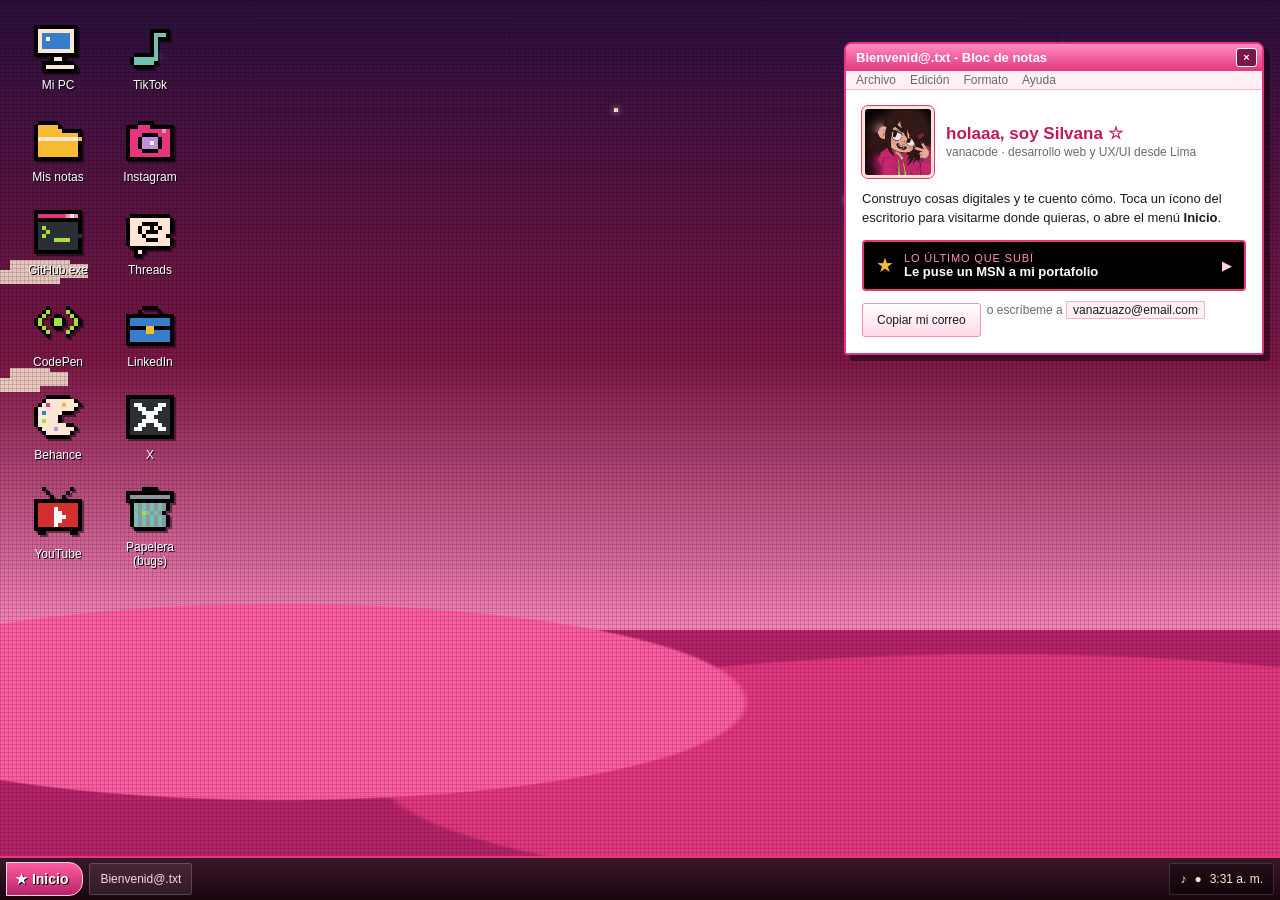
==== commit a84d84f4: "Update escritorio.html" ====
--- a/escritorio.html
+++ b/escritorio.html
@@ -205,17 +205,16 @@
 <div class="menu-inicio" id="menu-inicio" hidden>
   <div class="menu-inicio__cab"><img src="img/foto-emo.jpg" alt="">Silvana</div>
   <ul>
-          <li><a href="https://silvanazuazo.github.io" target="_blank" rel="noopener"><svg class="pix" width="24" height="24" viewBox="0 0 12 12" shape-rendering="crispEdges" aria-hidden="true"><rect x="0" y="0" width="1" height="1" fill="#000000"/><rect x="1" y="0" width="1" height="1" fill="#000000"/><rect x="2" y="0" width="1" height="1" fill="#000000"/><rect x="3" y="0" width="1" height="1" fill="#000000"/><rect x="4" y="0" width="1" height="1" fill="#000000"/><rect x="5" y="0" width="1" height="1" fill="#000000"/><rect x="6" y="0" width="1" height="1" fill="#000000"/><rect x="7" y="0" width="1" height="1" fill="#000000"/><rect x="8" y="0" width="1" height="1" fill="#000000"/><rect x="9" y="0" width="1" height="1" fill="#000000"/><rect x="10" y="0" width="1" height="1" fill="#000000"/><rect x="0" y="1" width="1" height="1" fill="#000000"/><rect x="1" y="1" width="1" height="1" fill="#fde6d4"/><rect x="2" y="1" width="1" height="1" fill="#fde6d4"/><rect x="3" y="1" width="1" height="1" fill="#fde6d4"/><rect x="4" y="1" width="1" height="1" fill="#fde6d4"/><rect x="5" y="1" width="1" height="1" fill="#fde6d4"/><rect x="6" y="1" width="1" height="1" fill="#fde6d4"/><rect x="7" y="1" width="1" height="1" fill="#fde6d4"/><rect x="8" y="1" width="1" height="1" fill="#fde6d4"/><rect x="9" y="1" width="1" height="1" fill="#fde6d4"/><rect x="10" y="1" width="1" height="1" fill="#000000"/><rect x="0" y="2" width="1" height="1" fill="#000000"/><rect x="1" y="2" width="1" height="1" fill="#fde6d4"/><rect x="2" y="2" width="1" height="1" fill="#387dc9"/><rect x="3" y="2" width="1" height="1" fill="#387dc9"/><rect x="4" y="2" width="1" height="1" fill="#387dc9"/><rect x="5" y="2" width="1" height="1" fill="#387dc9"/><rect x="6" y="2" width="1" height="1" fill="#387dc9"/><rect x="7" y="2" width="1" height="1" fill="#387dc9"/><rect x="8" y="2" width="1" height="1" fill="#387dc9"/><rect x="9" y="2" width="1" height="1" fill="#fde6d4"/><rect x="10" y="2" width="1" height="1" fill="#000000"/><rect x="0" y="3" width="1" height="1" fill="#000000"/><rect x="1" y="3" width="1" height="1" fill="#fde6d4"/><rect x="2" y="3" width="1" height="1" fill="#387dc9"/><rect x="3" y="3" width="1" height="1" fill="#ffffff"/><rect x="4" y="3" width="1" height="1" fill="#387dc9"/><rect x="5" y="3" width="1" height="1" fill="#387dc9"/><rect x="6" y="3" width="1" height="1" fill="#387dc9"/><rect x="7" y="3" width="1" height="1" fill="#387dc9"/><rect x="8" y="3" width="1" height="1" fill="#387dc9"/><rect x="9" y="3" width="1" height="1" fill="#fde6d4"/><rect x="10" y="3" width="1" height="1" fill="#000000"/><rect x="0" y="4" width="1" height="1" fill="#000000"/><rect x="1" y="4" width="1" height="1" fill="#fde6d4"/><rect x="2" y="4" width="1" height="1" fill="#387dc9"/><rect x="3" y="4" width="1" height="1" fill="#387dc9"/><rect x="4" y="4" width="1" height="1" fill="#387dc9"/><rect x="5" y="4" width="1" height="1" fill="#387dc9"/><rect x="6" y="4" width="1" height="1" fill="#387dc9"/><rect x="7" y="4" width="1" height="1" fill="#387dc9"/><rect x="8" y="4" width="1" height="1" fill="#387dc9"/><rect x="9" y="4" width="1" height="1" fill="#fde6d4"/><rect x="10" y="4" width="1" height="1" fill="#000000"/><rect x="0" y="5" width="1" height="1" fill="#000000"/><rect x="1" y="5" width="1" height="1" fill="#fde6d4"/><rect x="2" y="5" width="1" height="1" fill="#387dc9"/><rect x="3" y="5" width="1" height="1" fill="#387dc9"/><rect x="4" y="5" width="1" height="1" fill="#387dc9"/><rect x="5" y="5" width="1" height="1" fill="#387dc9"/><rect x="6" y="5" width="1" height="1" fill="#387dc9"/><rect x="7" y="5" width="1" height="1" fill="#387dc9"/><rect x="8" y="5" width="1" height="1" fill="#387dc9"/><rect x="9" y="5" width="1" height="1" fill="#fde6d4"/><rect x="10" y="5" width="1" height="1" fill="#000000"/><rect x="0" y="6" width="1" height="1" fill="#000000"/><rect x="1" y="6" width="1" height="1" fill="#fde6d4"/><rect x="2" y="6" width="1" height="1" fill="#fde6d4"/><rect x="3" y="6" width="1" height="1" fill="#fde6d4"/><rect x="4" y="6" width="1" height="1" fill="#fde6d4"/><rect x="5" y="6" width="1" height="1" fill="#fde6d4"/><rect x="6" y="6" width="1" height="1" fill="#fde6d4"/><rect x="7" y="6" width="1" height="1" fill="#fde6d4"/><rect x="8" y="6" width="1" height="1" fill="#fde6d4"/><rect x="9" y="6" width="1" height="1" fill="#fde6d4"/><rect x="10" y="6" width="1" height="1" fill="#000000"/><rect x="0" y="7" width="1" height="1" fill="#000000"/><rect x="1" y="7" width="1" height="1" fill="#000000"/><rect x="2" y="7" width="1" height="1" fill="#000000"/><rect x="3" y="7" width="1" height="1" fill="#000000"/><rect x="4" y="7" width="1" height="1" fill="#000000"/><rect x="5" y="7" width="1" height="1" fill="#000000"/><rect x="6" y="7" width="1" height="1" fill="#000000"/><rect x="7" y="7" width="1" height="1" fill="#000000"/><rect x="8" y="7" width="1" height="1" fill="#000000"/><rect x="9" y="7" width="1" height="1" fill="#000000"/><rect x="10" y="7" width="1" height="1" fill="#000000"/><rect x="4" y="8" width="1" height="1" fill="#000000"/><rect x="5" y="8" width="1" height="1" fill="#fde6d4"/><rect x="6" y="8" width="1" height="1" fill="#fde6d4"/><rect x="7" y="8" width="1" height="1" fill="#000000"/><rect x="2" y="9" width="1" height="1" fill="#000000"/><rect x="3" y="9" width="1" height="1" fill="#000000"/><rect x="4" y="9" width="1" height="1" fill="#000000"/><rect x="5" y="9" width="1" height="1" fill="#000000"/><rect x="6" y="9" width="1" height="1" fill="#000000"/><rect x="7" y="9" width="1" height="1" fill="#000000"/><rect x="8" y="9" width="1" height="1" fill="#000000"/><rect x="9" y="9" width="1" height="1" fill="#000000"/><rect x="2" y="10" width="1" height="1" fill="#000000"/><rect x="3" y="10" width="1" height="1" fill="#fde6d4"/><rect x="4" y="10" width="1" height="1" fill="#fde6d4"/><rect x="5" y="10" width="1" height="1" fill="#fde6d4"/><rect x="6" y="10" width="1" height="1" fill="#fde6d4"/><rect x="7" y="10" width="1" height="1" fill="#fde6d4"/><rect x="8" y="10" width="1" height="1" fill="#fde6d4"/><rect x="9" y="10" width="1" height="1" fill="#fde6d4"/><rect x="10" y="10" width="1" height="1" fill="#000000"/><rect x="2" y="11" width="1" height="1" fill="#000000"/><rect x="3" y="11" width="1" height="1" fill="#000000"/><rect x="4" y="11" width="1" height="1" fill="#000000"/><rect x="5" y="11" width="1" height="1" fill="#000000"/><rect x="6" y="11" width="1" height="1" fill="#000000"/><rect x="7" y="11" width="1" height="1" fill="#000000"/><rect x="8" y="11" width="1" height="1" fill="#000000"/><rect x="9" y="11" width="1" height="1" fill="#000000"/><rect x="10" y="11" width="1" height="1" fill="#000000"/></svg><span>Portafolio</span></a></li>
-          <li><a href="https://TU_USUARIO.neocities.org" target="_blank" rel="noopener"><svg class="pix" width="24" height="24" viewBox="0 0 12 12" shape-rendering="crispEdges" aria-hidden="true"><rect x="1" y="1" width="1" height="1" fill="#000000"/><rect x="2" y="1" width="1" height="1" fill="#000000"/><rect x="3" y="1" width="1" height="1" fill="#000000"/><rect x="4" y="1" width="1" height="1" fill="#000000"/><rect x="5" y="1" width="1" height="1" fill="#000000"/><rect x="0" y="2" width="1" height="1" fill="#000000"/><rect x="1" y="2" width="1" height="1" fill="#f6bb2e"/><rect x="2" y="2" width="1" height="1" fill="#f6bb2e"/><rect x="3" y="2" width="1" height="1" fill="#f6bb2e"/><rect x="4" y="2" width="1" height="1" fill="#f6bb2e"/><rect x="5" y="2" width="1" height="1" fill="#f6bb2e"/><rect x="6" y="2" width="1" height="1" fill="#000000"/><rect x="0" y="3" width="1" height="1" fill="#000000"/><rect x="1" y="3" width="1" height="1" fill="#f6bb2e"/><rect x="2" y="3" width="1" height="1" fill="#f6bb2e"/><rect x="3" y="3" width="1" height="1" fill="#f6bb2e"/><rect x="4" y="3" width="1" height="1" fill="#f6bb2e"/><rect x="5" y="3" width="1" height="1" fill="#f6bb2e"/><rect x="6" y="3" width="1" height="1" fill="#f6bb2e"/><rect x="7" y="3" width="1" height="1" fill="#000000"/><rect x="8" y="3" width="1" height="1" fill="#000000"/><rect x="9" y="3" width="1" height="1" fill="#000000"/><rect x="10" y="3" width="1" height="1" fill="#000000"/><rect x="11" y="3" width="1" height="1" fill="#000000"/><rect x="0" y="4" width="1" height="1" fill="#000000"/><rect x="1" y="4" width="1" height="1" fill="#f6bb2e"/><rect x="2" y="4" width="1" height="1" fill="#f6bb2e"/><rect x="3" y="4" width="1" height="1" fill="#f6bb2e"/><rect x="4" y="4" width="1" height="1" fill="#f6bb2e"/><rect x="5" y="4" width="1" height="1" fill="#f6bb2e"/><rect x="6" y="4" width="1" height="1" fill="#f6bb2e"/><rect x="7" y="4" width="1" height="1" fill="#f6bb2e"/><rect x="8" y="4" width="1" height="1" fill="#f6bb2e"/><rect x="9" y="4" width="1" height="1" fill="#f6bb2e"/><rect x="10" y="4" width="1" height="1" fill="#f6bb2e"/><rect x="11" y="4" width="1" height="1" fill="#000000"/><rect x="0" y="5" width="1" height="1" fill="#000000"/><rect x="1" y="5" width="1" height="1" fill="#fde6d4"/><rect x="2" y="5" width="1" height="1" fill="#fde6d4"/><rect x="3" y="5" width="1" height="1" fill="#fde6d4"/><rect x="4" y="5" width="1" height="1" fill="#fde6d4"/><rect x="5" y="5" width="1" height="1" fill="#fde6d4"/><rect x="6" y="5" width="1" height="1" fill="#fde6d4"/><rect x="7" y="5" width="1" height="1" fill="#fde6d4"/><rect x="8" y="5" width="1" height="1" fill="#fde6d4"/><rect x="9" y="5" width="1" height="1" fill="#fde6d4"/><rect x="10" y="5" width="1" height="1" fill="#fde6d4"/><rect x="11" y="5" width="1" height="1" fill="#f6bb2e"/><rect x="0" y="6" width="1" height="1" fill="#000000"/><rect x="1" y="6" width="1" height="1" fill="#f6bb2e"/><rect x="2" y="6" width="1" height="1" fill="#f6bb2e"/><rect x="3" y="6" width="1" height="1" fill="#f6bb2e"/><rect x="4" y="6" width="1" height="1" fill="#f6bb2e"/><rect x="5" y="6" width="1" height="1" fill="#f6bb2e"/><rect x="6" y="6" width="1" height="1" fill="#f6bb2e"/><rect x="7" y="6" width="1" height="1" fill="#f6bb2e"/><rect x="8" y="6" width="1" height="1" fill="#f6bb2e"/><rect x="9" y="6" width="1" height="1" fill="#f6bb2e"/><rect x="10" y="6" width="1" height="1" fill="#f6bb2e"/><rect x="11" y="6" width="1" height="1" fill="#000000"/><rect x="0" y="7" width="1" height="1" fill="#000000"/><rect x="1" y="7" width="1" height="1" fill="#f6bb2e"/><rect x="2" y="7" width="1" height="1" fill="#f6bb2e"/><rect x="3" y="7" width="1" height="1" fill="#f6bb2e"/><rect x="4" y="7" width="1" height="1" fill="#f6bb2e"/><rect x="5" y="7" width="1" height="1" fill="#f6bb2e"/><rect x="6" y="7" width="1" height="1" fill="#f6bb2e"/><rect x="7" y="7" width="1" height="1" fill="#f6bb2e"/><rect x="8" y="7" width="1" height="1" fill="#f6bb2e"/><rect x="9" y="7" width="1" height="1" fill="#f6bb2e"/><rect x="10" y="7" width="1" height="1" fill="#f6bb2e"/><rect x="11" y="7" width="1" height="1" fill="#000000"/><rect x="0" y="8" width="1" height="1" fill="#000000"/><rect x="1" y="8" width="1" height="1" fill="#f6bb2e"/><rect x="2" y="8" width="1" height="1" fill="#f6bb2e"/><rect x="3" y="8" width="1" height="1" fill="#f6bb2e"/><rect x="4" y="8" width="1" height="1" fill="#f6bb2e"/><rect x="5" y="8" width="1" height="1" fill="#f6bb2e"/><rect x="6" y="8" width="1" height="1" fill="#f6bb2e"/><rect x="7" y="8" width="1" height="1" fill="#f6bb2e"/><rect x="8" y="8" width="1" height="1" fill="#f6bb2e"/><rect x="9" y="8" width="1" height="1" fill="#f6bb2e"/><rect x="10" y="8" width="1" height="1" fill="#f6bb2e"/><rect x="11" y="8" width="1" height="1" fill="#000000"/><rect x="0" y="9" width="1" height="1" fill="#000000"/><rect x="1" y="9" width="1" height="1" fill="#f6bb2e"/><rect x="2" y="9" width="1" height="1" fill="#f6bb2e"/><rect x="3" y="9" width="1" height="1" fill="#f6bb2e"/><rect x="4" y="9" width="1" height="1" fill="#f6bb2e"/><rect x="5" y="9" width="1" height="1" fill="#f6bb2e"/><rect x="6" y="9" width="1" height="1" fill="#f6bb2e"/><rect x="7" y="9" width="1" height="1" fill="#f6bb2e"/><rect x="8" y="9" width="1" height="1" fill="#f6bb2e"/><rect x="9" y="9" width="1" height="1" fill="#f6bb2e"/><rect x="10" y="9" width="1" height="1" fill="#f6bb2e"/><rect x="11" y="9" width="1" height="1" fill="#000000"/><rect x="0" y="10" width="1" height="1" fill="#000000"/><rect x="1" y="10" width="1" height="1" fill="#000000"/><rect x="2" y="10" width="1" height="1" fill="#000000"/><rect x="3" y="10" width="1" height="1" fill="#000000"/><rect x="4" y="10" width="1" height="1" fill="#000000"/><rect x="5" y="10" width="1" height="1" fill="#000000"/><rect x="6" y="10" width="1" height="1" fill="#000000"/><rect x="7" y="10" width="1" height="1" fill="#000000"/><rect x="8" y="10" width="1" height="1" fill="#000000"/><rect x="9" y="10" width="1" height="1" fill="#000000"/><rect x="10" y="10" width="1" height="1" fill="#000000"/><rect x="11" y="10" width="1" height="1" fill="#000000"/></svg><span>Cuaderno en Neocities</span></a></li>
-          <li><a href="https://github.com/SilvanaZuazo" target="_blank" rel="noopener"><svg class="pix" width="24" height="24" viewBox="0 0 12 12" shape-rendering="crispEdges" aria-hidden="true"><rect x="0" y="0" width="1" height="1" fill="#000000"/><rect x="1" y="0" width="1" height="1" fill="#000000"/><rect x="2" y="0" width="1" height="1" fill="#000000"/><rect x="3" y="0" width="1" height="1" fill="#000000"/><rect x="4" y="0" width="1" height="1" fill="#000000"/><rect x="5" y="0" width="1" height="1" fill="#000000"/><rect x="6" y="0" width="1" height="1" fill="#000000"/><rect x="7" y="0" width="1" height="1" fill="#000000"/><rect x="8" y="0" width="1" height="1" fill="#000000"/><rect x="9" y="0" width="1" height="1" fill="#000000"/><rect x="10" y="0" width="1" height="1" fill="#000000"/><rect x="11" y="0" width="1" height="1" fill="#000000"/><rect x="0" y="1" width="1" height="1" fill="#000000"/><rect x="1" y="1" width="1" height="1" fill="#e3367f"/><rect x="2" y="1" width="1" height="1" fill="#e3367f"/><rect x="3" y="1" width="1" height="1" fill="#e3367f"/><rect x="4" y="1" width="1" height="1" fill="#e3367f"/><rect x="5" y="1" width="1" height="1" fill="#e3367f"/><rect x="6" y="1" width="1" height="1" fill="#e3367f"/><rect x="7" y="1" width="1" height="1" fill="#e3367f"/><rect x="8" y="1" width="1" height="1" fill="#ff8cc0"/><rect x="9" y="1" width="1" height="1" fill="#fde6d4"/><rect x="10" y="1" width="1" height="1" fill="#ff8cc0"/><rect x="11" y="1" width="1" height="1" fill="#000000"/><rect x="0" y="2" width="1" height="1" fill="#000000"/><rect x="1" y="2" width="1" height="1" fill="#000000"/><rect x="2" y="2" width="1" height="1" fill="#000000"/><rect x="3" y="2" width="1" height="1" fill="#000000"/><rect x="4" y="2" width="1" height="1" fill="#000000"/><rect x="5" y="2" width="1" height="1" fill="#000000"/><rect x="6" y="2" width="1" height="1" fill="#000000"/><rect x="7" y="2" width="1" height="1" fill="#000000"/><rect x="8" y="2" width="1" height="1" fill="#000000"/><rect x="9" y="2" width="1" height="1" fill="#000000"/><rect x="10" y="2" width="1" height="1" fill="#000000"/><rect x="11" y="2" width="1" height="1" fill="#000000"/><rect x="0" y="3" width="1" height="1" fill="#000000"/><rect x="1" y="3" width="1" height="1" fill="#2b2e33"/><rect x="2" y="3" width="1" height="1" fill="#2b2e33"/><rect x="3" y="3" width="1" height="1" fill="#2b2e33"/><rect x="4" y="3" width="1" height="1" fill="#2b2e33"/><rect x="5" y="3" width="1" height="1" fill="#2b2e33"/><rect x="6" y="3" width="1" height="1" fill="#2b2e33"/><rect x="7" y="3" width="1" height="1" fill="#2b2e33"/><rect x="8" y="3" width="1" height="1" fill="#2b2e33"/><rect x="9" y="3" width="1" height="1" fill="#2b2e33"/><rect x="10" y="3" width="1" height="1" fill="#2b2e33"/><rect x="11" y="3" width="1" height="1" fill="#000000"/><rect x="0" y="4" width="1" height="1" fill="#000000"/><rect x="1" y="4" width="1" height="1" fill="#2b2e33"/><rect x="2" y="4" width="1" height="1" fill="#a6de3c"/><rect x="3" y="4" width="1" height="1" fill="#2b2e33"/><rect x="4" y="4" width="1" height="1" fill="#2b2e33"/><rect x="5" y="4" width="1" height="1" fill="#2b2e33"/><rect x="6" y="4" width="1" height="1" fill="#2b2e33"/><rect x="7" y="4" width="1" height="1" fill="#2b2e33"/><rect x="8" y="4" width="1" height="1" fill="#2b2e33"/><rect x="9" y="4" width="1" height="1" fill="#2b2e33"/><rect x="10" y="4" width="1" height="1" fill="#2b2e33"/><rect x="11" y="4" width="1" height="1" fill="#000000"/><rect x="0" y="5" width="1" height="1" fill="#000000"/><rect x="1" y="5" width="1" height="1" fill="#2b2e33"/><rect x="2" y="5" width="1" height="1" fill="#2b2e33"/><rect x="3" y="5" width="1" height="1" fill="#a6de3c"/><rect x="4" y="5" width="1" height="1" fill="#2b2e33"/><rect x="5" y="5" width="1" height="1" fill="#2b2e33"/><rect x="6" y="5" width="1" height="1" fill="#2b2e33"/><rect x="7" y="5" width="1" height="1" fill="#2b2e33"/><rect x="8" y="5" width="1" height="1" fill="#2b2e33"/><rect x="9" y="5" width="1" height="1" fill="#2b2e33"/><rect x="10" y="5" width="1" height="1" fill="#2b2e33"/><rect x="11" y="5" width="1" height="1" fill="#000000"/><rect x="0" y="6" width="1" height="1" fill="#000000"/><rect x="1" y="6" width="1" height="1" fill="#2b2e33"/><rect x="2" y="6" width="1" height="1" fill="#a6de3c"/><rect x="3" y="6" width="1" height="1" fill="#2b2e33"/><rect x="4" y="6" width="1" height="1" fill="#2b2e33"/><rect x="5" y="6" width="1" height="1" fill="#2b2e33"/><rect x="6" y="6" width="1" height="1" fill="#2b2e33"/><rect x="7" y="6" width="1" height="1" fill="#2b2e33"/><rect x="8" y="6" width="1" height="1" fill="#2b2e33"/><rect x="9" y="6" width="1" height="1" fill="#2b2e33"/><rect x="10" y="6" width="1" height="1" fill="#2b2e33"/><rect x="11" y="6" width="1" height="1" fill="#2b2e33"/><rect x="0" y="7" width="1" height="1" fill="#000000"/><rect x="1" y="7" width="1" height="1" fill="#2b2e33"/><rect x="2" y="7" width="1" height="1" fill="#2b2e33"/><rect x="3" y="7" width="1" height="1" fill="#2b2e33"/><rect x="4" y="7" width="1" height="1" fill="#2b2e33"/><rect x="5" y="7" width="1" height="1" fill="#a6de3c"/><rect x="6" y="7" width="1" height="1" fill="#a6de3c"/><rect x="7" y="7" width="1" height="1" fill="#a6de3c"/><rect x="8" y="7" width="1" height="1" fill="#a6de3c"/><rect x="9" y="7" width="1" height="1" fill="#2b2e33"/><rect x="10" y="7" width="1" height="1" fill="#2b2e33"/><rect x="11" y="7" width="1" height="1" fill="#000000"/><rect x="0" y="8" width="1" height="1" fill="#000000"/><rect x="1" y="8" width="1" height="1" fill="#2b2e33"/><rect x="2" y="8" width="1" height="1" fill="#2b2e33"/><rect x="3" y="8" width="1" height="1" fill="#2b2e33"/><rect x="4" y="8" width="1" height="1" fill="#2b2e33"/><rect x="5" y="8" width="1" height="1" fill="#2b2e33"/><rect x="6" y="8" width="1" height="1" fill="#2b2e33"/><rect x="7" y="8" width="1" height="1" fill="#2b2e33"/><rect x="8" y="8" width="1" height="1" fill="#2b2e33"/><rect x="9" y="8" width="1" height="1" fill="#2b2e33"/><rect x="10" y="8" width="1" height="1" fill="#2b2e33"/><rect x="11" y="8" width="1" height="1" fill="#000000"/><rect x="0" y="9" width="1" height="1" fill="#000000"/><rect x="1" y="9" width="1" height="1" fill="#2b2e33"/><rect x="2" y="9" width="1" height="1" fill="#2b2e33"/><rect x="3" y="9" width="1" height="1" fill="#2b2e33"/><rect x="4" y="9" width="1" height="1" fill="#2b2e33"/><rect x="5" y="9" width="1" height="1" fill="#2b2e33"/><rect x="6" y="9" width="1" height="1" fill="#2b2e33"/><rect x="7" y="9" width="1" height="1" fill="#2b2e33"/><rect x="8" y="9" width="1" height="1" fill="#2b2e33"/><rect x="9" y="9" width="1" height="1" fill="#2b2e33"/><rect x="10" y="9" width="1" height="1" fill="#2b2e33"/><rect x="11" y="9" width="1" height="1" fill="#000000"/><rect x="0" y="10" width="1" height="1" fill="#000000"/><rect x="1" y="10" width="1" height="1" fill="#000000"/><rect x="2" y="10" width="1" height="1" fill="#000000"/><rect x="3" y="10" width="1" height="1" fill="#000000"/><rect x="4" y="10" width="1" height="1" fill="#000000"/><rect x="5" y="10" width="1" height="1" fill="#000000"/><rect x="6" y="10" width="1" height="1" fill="#000000"/><rect x="7" y="10" width="1" height="1" fill="#000000"/><rect x="8" y="10" width="1" height="1" fill="#000000"/><rect x="9" y="10" width="1" height="1" fill="#000000"/><rect x="10" y="10" width="1" height="1" fill="#000000"/><rect x="11" y="10" width="1" height="1" fill="#000000"/></svg><span>GitHub</span></a></li>
-          <li><a href="https://codepen.io/TU_USUARIO" target="_blank" rel="noopener"><svg class="pix" width="24" height="24" viewBox="0 0 12 12" shape-rendering="crispEdges" aria-hidden="true"><rect x="3" y="1" width="1" height="1" fill="#000000"/><rect x="8" y="1" width="1" height="1" fill="#000000"/><rect x="2" y="2" width="1" height="1" fill="#000000"/><rect x="3" y="2" width="1" height="1" fill="#a6de3c"/><rect x="8" y="2" width="1" height="1" fill="#a6de3c"/><rect x="9" y="2" width="1" height="1" fill="#000000"/><rect x="1" y="3" width="1" height="1" fill="#000000"/><rect x="2" y="3" width="1" height="1" fill="#a6de3c"/><rect x="5" y="3" width="1" height="1" fill="#000000"/><rect x="6" y="3" width="1" height="1" fill="#000000"/><rect x="9" y="3" width="1" height="1" fill="#a6de3c"/><rect x="10" y="3" width="1" height="1" fill="#000000"/><rect x="0" y="4" width="1" height="1" fill="#000000"/><rect x="1" y="4" width="1" height="1" fill="#a6de3c"/><rect x="4" y="4" width="1" height="1" fill="#000000"/><rect x="5" y="4" width="1" height="1" fill="#a6de3c"/><rect x="6" y="4" width="1" height="1" fill="#a6de3c"/><rect x="7" y="4" width="1" height="1" fill="#000000"/><rect x="10" y="4" width="1" height="1" fill="#a6de3c"/><rect x="11" y="4" width="1" height="1" fill="#000000"/><rect x="0" y="5" width="1" height="1" fill="#000000"/><rect x="1" y="5" width="1" height="1" fill="#a6de3c"/><rect x="4" y="5" width="1" height="1" fill="#000000"/><rect x="5" y="5" width="1" height="1" fill="#a6de3c"/><rect x="6" y="5" width="1" height="1" fill="#a6de3c"/><rect x="7" y="5" width="1" height="1" fill="#000000"/><rect x="10" y="5" width="1" height="1" fill="#a6de3c"/><rect x="11" y="5" width="1" height="1" fill="#000000"/><rect x="1" y="6" width="1" height="1" fill="#000000"/><rect x="2" y="6" width="1" height="1" fill="#a6de3c"/><rect x="5" y="6" width="1" height="1" fill="#000000"/><rect x="6" y="6" width="1" height="1" fill="#000000"/><rect x="9" y="6" width="1" height="1" fill="#a6de3c"/><rect x="10" y="6" width="1" height="1" fill="#000000"/><rect x="2" y="7" width="1" height="1" fill="#000000"/><rect x="3" y="7" width="1" height="1" fill="#a6de3c"/><rect x="8" y="7" width="1" height="1" fill="#a6de3c"/><rect x="9" y="7" width="1" height="1" fill="#000000"/><rect x="3" y="8" width="1" height="1" fill="#000000"/><rect x="8" y="8" width="1" height="1" fill="#000000"/></svg><span>CodePen</span></a></li>
-          <li><a href="https://www.behance.net/TU_USUARIO" target="_blank" rel="noopener"><svg class="pix" width="24" height="24" viewBox="0 0 12 12" shape-rendering="crispEdges" aria-hidden="true"><rect x="3" y="0" width="1" height="1" fill="#000000"/><rect x="4" y="0" width="1" height="1" fill="#000000"/><rect x="5" y="0" width="1" height="1" fill="#000000"/><rect x="6" y="0" width="1" height="1" fill="#000000"/><rect x="7" y="0" width="1" height="1" fill="#000000"/><rect x="8" y="0" width="1" height="1" fill="#000000"/><rect x="2" y="1" width="1" height="1" fill="#000000"/><rect x="3" y="1" width="1" height="1" fill="#fde6d4"/><rect x="4" y="1" width="1" height="1" fill="#fde6d4"/><rect x="5" y="1" width="1" height="1" fill="#fde6d4"/><rect x="6" y="1" width="1" height="1" fill="#fde6d4"/><rect x="7" y="1" width="1" height="1" fill="#fde6d4"/><rect x="8" y="1" width="1" height="1" fill="#fde6d4"/><rect x="9" y="1" width="1" height="1" fill="#fde6d4"/><rect x="10" y="1" width="1" height="1" fill="#000000"/><rect x="1" y="2" width="1" height="1" fill="#000000"/><rect x="2" y="2" width="1" height="1" fill="#fde6d4"/><rect x="3" y="2" width="1" height="1" fill="#e3367f"/><rect x="4" y="2" width="1" height="1" fill="#fde6d4"/><rect x="5" y="2" width="1" height="1" fill="#fde6d4"/><rect x="6" y="2" width="1" height="1" fill="#fde6d4"/><rect x="7" y="2" width="1" height="1" fill="#f6bb2e"/><rect x="8" y="2" width="1" height="1" fill="#fde6d4"/><rect x="9" y="2" width="1" height="1" fill="#fde6d4"/><rect x="10" y="2" width="1" height="1" fill="#fde6d4"/><rect x="11" y="2" width="1" height="1" fill="#000000"/><rect x="0" y="3" width="1" height="1" fill="#000000"/><rect x="1" y="3" width="1" height="1" fill="#fde6d4"/><rect x="2" y="3" width="1" height="1" fill="#fde6d4"/><rect x="3" y="3" width="1" height="1" fill="#fde6d4"/><rect x="4" y="3" width="1" height="1" fill="#fde6d4"/><rect x="5" y="3" width="1" height="1" fill="#fde6d4"/><rect x="6" y="3" width="1" height="1" fill="#fde6d4"/><rect x="7" y="3" width="1" height="1" fill="#fde6d4"/><rect x="8" y="3" width="1" height="1" fill="#fde6d4"/><rect x="9" y="3" width="1" height="1" fill="#fde6d4"/><rect x="10" y="3" width="1" height="1" fill="#000000"/><rect x="0" y="4" width="1" height="1" fill="#000000"/><rect x="1" y="4" width="1" height="1" fill="#fde6d4"/><rect x="2" y="4" width="1" height="1" fill="#387dc9"/><rect x="3" y="4" width="1" height="1" fill="#fde6d4"/><rect x="4" y="4" width="1" height="1" fill="#fde6d4"/><rect x="5" y="4" width="1" height="1" fill="#fde6d4"/><rect x="6" y="4" width="1" height="1" fill="#fde6d4"/><rect x="7" y="4" width="1" height="1" fill="#000000"/><rect x="8" y="4" width="1" height="1" fill="#000000"/><rect x="9" y="4" width="1" height="1" fill="#000000"/><rect x="0" y="5" width="1" height="1" fill="#000000"/><rect x="1" y="5" width="1" height="1" fill="#fde6d4"/><rect x="2" y="5" width="1" height="1" fill="#fde6d4"/><rect x="3" y="5" width="1" height="1" fill="#fde6d4"/><rect x="4" y="5" width="1" height="1" fill="#fde6d4"/><rect x="5" y="5" width="1" height="1" fill="#fde6d4"/><rect x="6" y="5" width="1" height="1" fill="#000000"/><rect x="0" y="6" width="1" height="1" fill="#000000"/><rect x="1" y="6" width="1" height="1" fill="#fde6d4"/><rect x="2" y="6" width="1" height="1" fill="#a6de3c"/><rect x="3" y="6" width="1" height="1" fill="#fde6d4"/><rect x="4" y="6" width="1" height="1" fill="#fde6d4"/><rect x="5" y="6" width="1" height="1" fill="#fde6d4"/><rect x="6" y="6" width="1" height="1" fill="#000000"/><rect x="0" y="7" width="1" height="1" fill="#000000"/><rect x="1" y="7" width="1" height="1" fill="#fde6d4"/><rect x="2" y="7" width="1" height="1" fill="#fde6d4"/><rect x="3" y="7" width="1" height="1" fill="#fde6d4"/><rect x="4" y="7" width="1" height="1" fill="#fde6d4"/><rect x="5" y="7" width="1" height="1" fill="#fde6d4"/><rect x="6" y="7" width="1" height="1" fill="#fde6d4"/><rect x="7" y="7" width="1" height="1" fill="#fde6d4"/><rect x="8" y="7" width="1" height="1" fill="#000000"/><rect x="9" y="7" width="1" height="1" fill="#000000"/><rect x="1" y="8" width="1" height="1" fill="#000000"/><rect x="2" y="8" width="1" height="1" fill="#fde6d4"/><rect x="3" y="8" width="1" height="1" fill="#fde6d4"/><rect x="4" y="8" width="1" height="1" fill="#fde6d4"/><rect x="5" y="8" width="1" height="1" fill="#c08fde"/><rect x="6" y="8" width="1" height="1" fill="#fde6d4"/><rect x="7" y="8" width="1" height="1" fill="#fde6d4"/><rect x="8" y="8" width="1" height="1" fill="#fde6d4"/><rect x="9" y="8" width="1" height="1" fill="#fde6d4"/><rect x="10" y="8" width="1" height="1" fill="#000000"/><rect x="2" y="9" width="1" height="1" fill="#000000"/><rect x="3" y="9" width="1" height="1" fill="#fde6d4"/><rect x="4" y="9" width="1" height="1" fill="#fde6d4"/><rect x="5" y="9" width="1" height="1" fill="#fde6d4"/><rect x="6" y="9" width="1" height="1" fill="#fde6d4"/><rect x="7" y="9" width="1" height="1" fill="#fde6d4"/><rect x="8" y="9" width="1" height="1" fill="#fde6d4"/><rect x="9" y="9" width="1" height="1" fill="#000000"/><rect x="3" y="10" width="1" height="1" fill="#000000"/><rect x="4" y="10" width="1" height="1" fill="#000000"/><rect x="5" y="10" width="1" height="1" fill="#000000"/><rect x="6" y="10" width="1" height="1" fill="#000000"/><rect x="7" y="10" width="1" height="1" fill="#000000"/><rect x="8" y="10" width="1" height="1" fill="#000000"/></svg><span>Behance</span></a></li>
-          <li><a href="https://www.youtube.com/@TU_USUARIO" target="_blank" rel="noopener"><svg class="pix" width="24" height="24" viewBox="0 0 12 12" shape-rendering="crispEdges" aria-hidden="true"><rect x="2" y="0" width="1" height="1" fill="#000000"/><rect x="9" y="0" width="1" height="1" fill="#000000"/><rect x="3" y="1" width="1" height="1" fill="#000000"/><rect x="8" y="1" width="1" height="1" fill="#000000"/><rect x="4" y="2" width="1" height="1" fill="#000000"/><rect x="7" y="2" width="1" height="1" fill="#000000"/><rect x="0" y="3" width="1" height="1" fill="#000000"/><rect x="1" y="3" width="1" height="1" fill="#000000"/><rect x="2" y="3" width="1" height="1" fill="#000000"/><rect x="3" y="3" width="1" height="1" fill="#000000"/><rect x="4" y="3" width="1" height="1" fill="#000000"/><rect x="5" y="3" width="1" height="1" fill="#000000"/><rect x="6" y="3" width="1" height="1" fill="#000000"/><rect x="7" y="3" width="1" height="1" fill="#000000"/><rect x="8" y="3" width="1" height="1" fill="#000000"/><rect x="9" y="3" width="1" height="1" fill="#000000"/><rect x="10" y="3" width="1" height="1" fill="#000000"/><rect x="11" y="3" width="1" height="1" fill="#000000"/><rect x="0" y="4" width="1" height="1" fill="#000000"/><rect x="1" y="4" width="1" height="1" fill="#d32f2f"/><rect x="2" y="4" width="1" height="1" fill="#d32f2f"/><rect x="3" y="4" width="1" height="1" fill="#d32f2f"/><rect x="4" y="4" width="1" height="1" fill="#d32f2f"/><rect x="5" y="4" width="1" height="1" fill="#d32f2f"/><rect x="6" y="4" width="1" height="1" fill="#d32f2f"/><rect x="7" y="4" width="1" height="1" fill="#d32f2f"/><rect x="8" y="4" width="1" height="1" fill="#d32f2f"/><rect x="9" y="4" width="1" height="1" fill="#d32f2f"/><rect x="10" y="4" width="1" height="1" fill="#d32f2f"/><rect x="11" y="4" width="1" height="1" fill="#000000"/><rect x="0" y="5" width="1" height="1" fill="#000000"/><rect x="1" y="5" width="1" height="1" fill="#d32f2f"/><rect x="2" y="5" width="1" height="1" fill="#d32f2f"/><rect x="3" y="5" width="1" height="1" fill="#d32f2f"/><rect x="4" y="5" width="1" height="1" fill="#d32f2f"/><rect x="5" y="5" width="1" height="1" fill="#ffffff"/><rect x="6" y="5" width="1" height="1" fill="#d32f2f"/><rect x="7" y="5" width="1" height="1" fill="#d32f2f"/><rect x="8" y="5" width="1" height="1" fill="#d32f2f"/><rect x="9" y="5" width="1" height="1" fill="#d32f2f"/><rect x="10" y="5" width="1" height="1" fill="#d32f2f"/><rect x="11" y="5" width="1" height="1" fill="#000000"/><rect x="0" y="6" width="1" height="1" fill="#000000"/><rect x="1" y="6" width="1" height="1" fill="#d32f2f"/><rect x="2" y="6" width="1" height="1" fill="#d32f2f"/><rect x="3" y="6" width="1" height="1" fill="#d32f2f"/><rect x="4" y="6" width="1" height="1" fill="#d32f2f"/><rect x="5" y="6" width="1" height="1" fill="#ffffff"/><rect x="6" y="6" width="1" height="1" fill="#ffffff"/><rect x="7" y="6" width="1" height="1" fill="#d32f2f"/><rect x="8" y="6" width="1" height="1" fill="#d32f2f"/><rect x="9" y="6" width="1" height="1" fill="#d32f2f"/><rect x="10" y="6" width="1" height="1" fill="#d32f2f"/><rect x="11" y="6" width="1" height="1" fill="#000000"/><rect x="0" y="7" width="1" height="1" fill="#000000"/><rect x="1" y="7" width="1" height="1" fill="#d32f2f"/><rect x="2" y="7" width="1" height="1" fill="#d32f2f"/><rect x="3" y="7" width="1" height="1" fill="#d32f2f"/><rect x="4" y="7" width="1" height="1" fill="#d32f2f"/><rect x="5" y="7" width="1" height="1" fill="#ffffff"/><rect x="6" y="7" width="1" height="1" fill="#ffffff"/><rect x="7" y="7" width="1" height="1" fill="#ffffff"/><rect x="8" y="7" width="1" height="1" fill="#d32f2f"/><rect x="9" y="7" width="1" height="1" fill="#d32f2f"/><rect x="10" y="7" width="1" height="1" fill="#d32f2f"/><rect x="11" y="7" width="1" height="1" fill="#000000"/><rect x="0" y="8" width="1" height="1" fill="#000000"/><rect x="1" y="8" width="1" height="1" fill="#d32f2f"/><rect x="2" y="8" width="1" height="1" fill="#d32f2f"/><rect x="3" y="8" width="1" height="1" fill="#d32f2f"/><rect x="4" y="8" width="1" height="1" fill="#d32f2f"/><rect x="5" y="8" width="1" height="1" fill="#ffffff"/><rect x="6" y="8" width="1" height="1" fill="#ffffff"/><rect x="7" y="8" width="1" height="1" fill="#d32f2f"/><rect x="8" y="8" width="1" height="1" fill="#d32f2f"/><rect x="9" y="8" width="1" height="1" fill="#d32f2f"/><rect x="10" y="8" width="1" height="1" fill="#d32f2f"/><rect x="11" y="8" width="1" height="1" fill="#000000"/><rect x="0" y="9" width="1" height="1" fill="#000000"/><rect x="1" y="9" width="1" height="1" fill="#d32f2f"/><rect x="2" y="9" width="1" height="1" fill="#d32f2f"/><rect x="3" y="9" width="1" height="1" fill="#d32f2f"/><rect x="4" y="9" width="1" height="1" fill="#d32f2f"/><rect x="5" y="9" width="1" height="1" fill="#ffffff"/><rect x="6" y="9" width="1" height="1" fill="#d32f2f"/><rect x="7" y="9" width="1" height="1" fill="#d32f2f"/><rect x="8" y="9" width="1" height="1" fill="#d32f2f"/><rect x="9" y="9" width="1" height="1" fill="#d32f2f"/><rect x="10" y="9" width="1" height="1" fill="#d32f2f"/><rect x="11" y="9" width="1" height="1" fill="#000000"/><rect x="0" y="10" width="1" height="1" fill="#000000"/><rect x="1" y="10" width="1" height="1" fill="#000000"/><rect x="2" y="10" width="1" height="1" fill="#000000"/><rect x="3" y="10" width="1" height="1" fill="#000000"/><rect x="4" y="10" width="1" height="1" fill="#000000"/><rect x="5" y="10" width="1" height="1" fill="#000000"/><rect x="6" y="10" width="1" height="1" fill="#000000"/><rect x="7" y="10" width="1" height="1" fill="#000000"/><rect x="8" y="10" width="1" height="1" fill="#000000"/><rect x="9" y="10" width="1" height="1" fill="#000000"/><rect x="10" y="10" width="1" height="1" fill="#000000"/><rect x="11" y="10" width="1" height="1" fill="#000000"/><rect x="1" y="11" width="1" height="1" fill="#000000"/><rect x="2" y="11" width="1" height="1" fill="#000000"/><rect x="9" y="11" width="1" height="1" fill="#000000"/><rect x="10" y="11" width="1" height="1" fill="#000000"/></svg><span>YouTube</span></a></li>
-          <li><a href="https://www.tiktok.com/@TU_USUARIO" target="_blank" rel="noopener"><svg class="pix" width="24" height="24" viewBox="0 0 12 12" shape-rendering="crispEdges" aria-hidden="true"><rect x="6" y="1" width="1" height="1" fill="#000000"/><rect x="7" y="1" width="1" height="1" fill="#000000"/><rect x="8" y="1" width="1" height="1" fill="#000000"/><rect x="9" y="1" width="1" height="1" fill="#000000"/><rect x="10" y="1" width="1" height="1" fill="#000000"/><rect x="6" y="2" width="1" height="1" fill="#000000"/><rect x="7" y="2" width="1" height="1" fill="#74c2ad"/><rect x="8" y="2" width="1" height="1" fill="#74c2ad"/><rect x="9" y="2" width="1" height="1" fill="#74c2ad"/><rect x="10" y="2" width="1" height="1" fill="#000000"/><rect x="6" y="3" width="1" height="1" fill="#000000"/><rect x="7" y="3" width="1" height="1" fill="#74c2ad"/><rect x="8" y="3" width="1" height="1" fill="#000000"/><rect x="9" y="3" width="1" height="1" fill="#000000"/><rect x="10" y="3" width="1" height="1" fill="#000000"/><rect x="6" y="4" width="1" height="1" fill="#000000"/><rect x="7" y="4" width="1" height="1" fill="#74c2ad"/><rect x="6" y="5" width="1" height="1" fill="#000000"/><rect x="7" y="5" width="1" height="1" fill="#74c2ad"/><rect x="6" y="6" width="1" height="1" fill="#000000"/><rect x="7" y="6" width="1" height="1" fill="#74c2ad"/><rect x="2" y="7" width="1" height="1" fill="#000000"/><rect x="3" y="7" width="1" height="1" fill="#000000"/><rect x="4" y="7" width="1" height="1" fill="#000000"/><rect x="5" y="7" width="1" height="1" fill="#000000"/><rect x="6" y="7" width="1" height="1" fill="#000000"/><rect x="7" y="7" width="1" height="1" fill="#74c2ad"/><rect x="1" y="8" width="1" height="1" fill="#000000"/><rect x="2" y="8" width="1" height="1" fill="#74c2ad"/><rect x="3" y="8" width="1" height="1" fill="#74c2ad"/><rect x="4" y="8" width="1" height="1" fill="#74c2ad"/><rect x="5" y="8" width="1" height="1" fill="#74c2ad"/><rect x="6" y="8" width="1" height="1" fill="#74c2ad"/><rect x="7" y="8" width="1" height="1" fill="#74c2ad"/><rect x="1" y="9" width="1" height="1" fill="#000000"/><rect x="2" y="9" width="1" height="1" fill="#74c2ad"/><rect x="3" y="9" width="1" height="1" fill="#74c2ad"/><rect x="4" y="9" width="1" height="1" fill="#74c2ad"/><rect x="5" y="9" width="1" height="1" fill="#74c2ad"/><rect x="6" y="9" width="1" height="1" fill="#74c2ad"/><rect x="7" y="9" width="1" height="1" fill="#000000"/><rect x="2" y="10" width="1" height="1" fill="#000000"/><rect x="3" y="10" width="1" height="1" fill="#000000"/><rect x="4" y="10" width="1" height="1" fill="#000000"/><rect x="5" y="10" width="1" height="1" fill="#000000"/><rect x="6" y="10" width="1" height="1" fill="#000000"/></svg><span>TikTok</span></a></li>
-          <li><a href="https://www.instagram.com/TU_USUARIO" target="_blank" rel="noopener"><svg class="pix" width="24" height="24" viewBox="0 0 12 12" shape-rendering="crispEdges" aria-hidden="true"><rect x="3" y="1" width="1" height="1" fill="#000000"/><rect x="4" y="1" width="1" height="1" fill="#000000"/><rect x="5" y="1" width="1" height="1" fill="#000000"/><rect x="6" y="1" width="1" height="1" fill="#000000"/><rect x="0" y="2" width="1" height="1" fill="#000000"/><rect x="1" y="2" width="1" height="1" fill="#000000"/><rect x="2" y="2" width="1" height="1" fill="#000000"/><rect x="3" y="2" width="1" height="1" fill="#e3367f"/><rect x="4" y="2" width="1" height="1" fill="#e3367f"/><rect x="5" y="2" width="1" height="1" fill="#e3367f"/><rect x="6" y="2" width="1" height="1" fill="#000000"/><rect x="7" y="2" width="1" height="1" fill="#000000"/><rect x="8" y="2" width="1" height="1" fill="#000000"/><rect x="9" y="2" width="1" height="1" fill="#000000"/><rect x="10" y="2" width="1" height="1" fill="#000000"/><rect x="11" y="2" width="1" height="1" fill="#000000"/><rect x="0" y="3" width="1" height="1" fill="#000000"/><rect x="1" y="3" width="1" height="1" fill="#e3367f"/><rect x="2" y="3" width="1" height="1" fill="#e3367f"/><rect x="3" y="3" width="1" height="1" fill="#e3367f"/><rect x="4" y="3" width="1" height="1" fill="#e3367f"/><rect x="5" y="3" width="1" height="1" fill="#e3367f"/><rect x="6" y="3" width="1" height="1" fill="#e3367f"/><rect x="7" y="3" width="1" height="1" fill="#e3367f"/><rect x="8" y="3" width="1" height="1" fill="#e3367f"/><rect x="9" y="3" width="1" height="1" fill="#ff8cc0"/><rect x="10" y="3" width="1" height="1" fill="#e3367f"/><rect x="11" y="3" width="1" height="1" fill="#000000"/><rect x="0" y="4" width="1" height="1" fill="#000000"/><rect x="1" y="4" width="1" height="1" fill="#e3367f"/><rect x="2" y="4" width="1" height="1" fill="#e3367f"/><rect x="3" y="4" width="1" height="1" fill="#e3367f"/><rect x="4" y="4" width="1" height="1" fill="#000000"/><rect x="5" y="4" width="1" height="1" fill="#000000"/><rect x="6" y="4" width="1" height="1" fill="#000000"/><rect x="7" y="4" width="1" height="1" fill="#000000"/><rect x="8" y="4" width="1" height="1" fill="#e3367f"/><rect x="9" y="4" width="1" height="1" fill="#e3367f"/><rect x="10" y="4" width="1" height="1" fill="#e3367f"/><rect x="11" y="4" width="1" height="1" fill="#000000"/><rect x="0" y="5" width="1" height="1" fill="#000000"/><rect x="1" y="5" width="1" height="1" fill="#e3367f"/><rect x="2" y="5" width="1" height="1" fill="#e3367f"/><rect x="3" y="5" width="1" height="1" fill="#000000"/><rect x="4" y="5" width="1" height="1" fill="#c08fde"/><rect x="5" y="5" width="1" height="1" fill="#c08fde"/><rect x="6" y="5" width="1" height="1" fill="#c08fde"/><rect x="7" y="5" width="1" height="1" fill="#c08fde"/><rect x="8" y="5" width="1" height="1" fill="#000000"/><rect x="9" y="5" width="1" height="1" fill="#e3367f"/><rect x="10" y="5" width="1" height="1" fill="#e3367f"/><rect x="11" y="5" width="1" height="1" fill="#000000"/><rect x="0" y="6" width="1" height="1" fill="#000000"/><rect x="1" y="6" width="1" height="1" fill="#e3367f"/><rect x="2" y="6" width="1" height="1" fill="#e3367f"/><rect x="3" y="6" width="1" height="1" fill="#000000"/><rect x="4" y="6" width="1" height="1" fill="#c08fde"/><rect x="5" y="6" width="1" height="1" fill="#c08fde"/><rect x="6" y="6" width="1" height="1" fill="#ffffff"/><rect x="7" y="6" width="1" height="1" fill="#c08fde"/><rect x="8" y="6" width="1" height="1" fill="#000000"/><rect x="9" y="6" width="1" height="1" fill="#e3367f"/><rect x="10" y="6" width="1" height="1" fill="#e3367f"/><rect x="11" y="6" width="1" height="1" fill="#000000"/><rect x="0" y="7" width="1" height="1" fill="#000000"/><rect x="1" y="7" width="1" height="1" fill="#e3367f"/><rect x="2" y="7" width="1" height="1" fill="#e3367f"/><rect x="3" y="7" width="1" height="1" fill="#000000"/><rect x="4" y="7" width="1" height="1" fill="#c08fde"/><rect x="5" y="7" width="1" height="1" fill="#c08fde"/><rect x="6" y="7" width="1" height="1" fill="#c08fde"/><rect x="7" y="7" width="1" height="1" fill="#c08fde"/><rect x="8" y="7" width="1" height="1" fill="#000000"/><rect x="9" y="7" width="1" height="1" fill="#e3367f"/><rect x="10" y="7" width="1" height="1" fill="#e3367f"/><rect x="11" y="7" width="1" height="1" fill="#000000"/><rect x="0" y="8" width="1" height="1" fill="#000000"/><rect x="1" y="8" width="1" height="1" fill="#e3367f"/><rect x="2" y="8" width="1" height="1" fill="#e3367f"/><rect x="3" y="8" width="1" height="1" fill="#e3367f"/><rect x="4" y="8" width="1" height="1" fill="#000000"/><rect x="5" y="8" width="1" height="1" fill="#000000"/><rect x="6" y="8" width="1" height="1" fill="#000000"/><rect x="7" y="8" width="1" height="1" fill="#000000"/><rect x="8" y="8" width="1" height="1" fill="#e3367f"/><rect x="9" y="8" width="1" height="1" fill="#e3367f"/><rect x="10" y="8" width="1" height="1" fill="#e3367f"/><rect x="11" y="8" width="1" height="1" fill="#000000"/><rect x="0" y="9" width="1" height="1" fill="#000000"/><rect x="1" y="9" width="1" height="1" fill="#e3367f"/><rect x="2" y="9" width="1" height="1" fill="#e3367f"/><rect x="3" y="9" width="1" height="1" fill="#e3367f"/><rect x="4" y="9" width="1" height="1" fill="#e3367f"/><rect x="5" y="9" width="1" height="1" fill="#e3367f"/><rect x="6" y="9" width="1" height="1" fill="#e3367f"/><rect x="7" y="9" width="1" height="1" fill="#e3367f"/><rect x="8" y="9" width="1" height="1" fill="#e3367f"/><rect x="9" y="9" width="1" height="1" fill="#e3367f"/><rect x="10" y="9" width="1" height="1" fill="#e3367f"/><rect x="11" y="9" width="1" height="1" fill="#000000"/><rect x="0" y="10" width="1" height="1" fill="#000000"/><rect x="1" y="10" width="1" height="1" fill="#000000"/><rect x="2" y="10" width="1" height="1" fill="#000000"/><rect x="3" y="10" width="1" height="1" fill="#000000"/><rect x="4" y="10" width="1" height="1" fill="#000000"/><rect x="5" y="10" width="1" height="1" fill="#000000"/><rect x="6" y="10" width="1" height="1" fill="#000000"/><rect x="7" y="10" width="1" height="1" fill="#000000"/><rect x="8" y="10" width="1" height="1" fill="#000000"/><rect x="9" y="10" width="1" height="1" fill="#000000"/><rect x="10" y="10" width="1" height="1" fill="#000000"/><rect x="11" y="10" width="1" height="1" fill="#000000"/></svg><span>Instagram</span></a></li>
-          <li><a href="https://www.threads.net/@TU_USUARIO" target="_blank" rel="noopener"><svg class="pix" width="24" height="24" viewBox="0 0 12 12" shape-rendering="crispEdges" aria-hidden="true"><rect x="1" y="1" width="1" height="1" fill="#000000"/><rect x="2" y="1" width="1" height="1" fill="#000000"/><rect x="3" y="1" width="1" height="1" fill="#000000"/><rect x="4" y="1" width="1" height="1" fill="#000000"/><rect x="5" y="1" width="1" height="1" fill="#000000"/><rect x="6" y="1" width="1" height="1" fill="#000000"/><rect x="7" y="1" width="1" height="1" fill="#000000"/><rect x="8" y="1" width="1" height="1" fill="#000000"/><rect x="9" y="1" width="1" height="1" fill="#000000"/><rect x="10" y="1" width="1" height="1" fill="#000000"/><rect x="0" y="2" width="1" height="1" fill="#000000"/><rect x="1" y="2" width="1" height="1" fill="#fde6d4"/><rect x="2" y="2" width="1" height="1" fill="#fde6d4"/><rect x="3" y="2" width="1" height="1" fill="#fde6d4"/><rect x="4" y="2" width="1" height="1" fill="#fde6d4"/><rect x="5" y="2" width="1" height="1" fill="#fde6d4"/><rect x="6" y="2" width="1" height="1" fill="#fde6d4"/><rect x="7" y="2" width="1" height="1" fill="#fde6d4"/><rect x="8" y="2" width="1" height="1" fill="#fde6d4"/><rect x="9" y="2" width="1" height="1" fill="#fde6d4"/><rect x="10" y="2" width="1" height="1" fill="#fde6d4"/><rect x="11" y="2" width="1" height="1" fill="#000000"/><rect x="0" y="3" width="1" height="1" fill="#000000"/><rect x="1" y="3" width="1" height="1" fill="#fde6d4"/><rect x="2" y="3" width="1" height="1" fill="#fde6d4"/><rect x="3" y="3" width="1" height="1" fill="#fde6d4"/><rect x="4" y="3" width="1" height="1" fill="#000000"/><rect x="5" y="3" width="1" height="1" fill="#000000"/><rect x="6" y="3" width="1" height="1" fill="#000000"/><rect x="7" y="3" width="1" height="1" fill="#000000"/><rect x="8" y="3" width="1" height="1" fill="#fde6d4"/><rect x="9" y="3" width="1" height="1" fill="#fde6d4"/><rect x="10" y="3" width="1" height="1" fill="#fde6d4"/><rect x="11" y="3" width="1" height="1" fill="#000000"/><rect x="0" y="4" width="1" height="1" fill="#000000"/><rect x="1" y="4" width="1" height="1" fill="#fde6d4"/><rect x="2" y="4" width="1" height="1" fill="#fde6d4"/><rect x="3" y="4" width="1" height="1" fill="#000000"/><rect x="4" y="4" width="1" height="1" fill="#fde6d4"/><rect x="5" y="4" width="1" height="1" fill="#fde6d4"/><rect x="6" y="4" width="1" height="1" fill="#000000"/><rect x="7" y="4" width="1" height="1" fill="#fde6d4"/><rect x="8" y="4" width="1" height="1" fill="#000000"/><rect x="9" y="4" width="1" height="1" fill="#fde6d4"/><rect x="10" y="4" width="1" height="1" fill="#fde6d4"/><rect x="11" y="4" width="1" height="1" fill="#000000"/><rect x="0" y="5" width="1" height="1" fill="#000000"/><rect x="1" y="5" width="1" height="1" fill="#fde6d4"/><rect x="2" y="5" width="1" height="1" fill="#fde6d4"/><rect x="3" y="5" width="1" height="1" fill="#000000"/><rect x="4" y="5" width="1" height="1" fill="#fde6d4"/><rect x="5" y="5" width="1" height="1" fill="#000000"/><rect x="6" y="5" width="1" height="1" fill="#000000"/><rect x="7" y="5" width="1" height="1" fill="#000000"/><rect x="8" y="5" width="1" height="1" fill="#fde6d4"/><rect x="9" y="5" width="1" height="1" fill="#fde6d4"/><rect x="10" y="5" width="1" height="1" fill="#fde6d4"/><rect x="11" y="5" width="1" height="1" fill="#000000"/><rect x="0" y="6" width="1" height="1" fill="#000000"/><rect x="1" y="6" width="1" height="1" fill="#fde6d4"/><rect x="2" y="6" width="1" height="1" fill="#fde6d4"/><rect x="3" y="6" width="1" height="1" fill="#fde6d4"/><rect x="4" y="6" width="1" height="1" fill="#000000"/><rect x="5" y="6" width="1" height="1" fill="#fde6d4"/><rect x="6" y="6" width="1" height="1" fill="#fde6d4"/><rect x="7" y="6" width="1" height="1" fill="#fde6d4"/><rect x="8" y="6" width="1" height="1" fill="#fde6d4"/><rect x="9" y="6" width="1" height="1" fill="#fde6d4"/><rect x="10" y="6" width="1" height="1" fill="#000000"/><rect x="0" y="7" width="1" height="1" fill="#000000"/><rect x="1" y="7" width="1" height="1" fill="#fde6d4"/><rect x="2" y="7" width="1" height="1" fill="#fde6d4"/><rect x="3" y="7" width="1" height="1" fill="#fde6d4"/><rect x="4" y="7" width="1" height="1" fill="#fde6d4"/><rect x="5" y="7" width="1" height="1" fill="#000000"/><rect x="6" y="7" width="1" height="1" fill="#000000"/><rect x="7" y="7" width="1" height="1" fill="#000000"/><rect x="8" y="7" width="1" height="1" fill="#fde6d4"/><rect x="9" y="7" width="1" height="1" fill="#fde6d4"/><rect x="10" y="7" width="1" height="1" fill="#fde6d4"/><rect x="11" y="7" width="1" height="1" fill="#000000"/><rect x="0" y="8" width="1" height="1" fill="#000000"/><rect x="1" y="8" width="1" height="1" fill="#fde6d4"/><rect x="2" y="8" width="1" height="1" fill="#fde6d4"/><rect x="3" y="8" width="1" height="1" fill="#fde6d4"/><rect x="4" y="8" width="1" height="1" fill="#fde6d4"/><rect x="5" y="8" width="1" height="1" fill="#fde6d4"/><rect x="6" y="8" width="1" height="1" fill="#fde6d4"/><rect x="7" y="8" width="1" height="1" fill="#fde6d4"/><rect x="8" y="8" width="1" height="1" fill="#fde6d4"/><rect x="9" y="8" width="1" height="1" fill="#fde6d4"/><rect x="10" y="8" width="1" height="1" fill="#fde6d4"/><rect x="11" y="8" width="1" height="1" fill="#000000"/><rect x="1" y="9" width="1" height="1" fill="#000000"/><rect x="2" y="9" width="1" height="1" fill="#000000"/><rect x="3" y="9" width="1" height="1" fill="#000000"/><rect x="4" y="9" width="1" height="1" fill="#000000"/><rect x="5" y="9" width="1" height="1" fill="#000000"/><rect x="6" y="9" width="1" height="1" fill="#000000"/><rect x="7" y="9" width="1" height="1" fill="#000000"/><rect x="8" y="9" width="1" height="1" fill="#000000"/><rect x="9" y="9" width="1" height="1" fill="#000000"/><rect x="10" y="9" width="1" height="1" fill="#000000"/><rect x="2" y="10" width="1" height="1" fill="#000000"/><rect x="3" y="10" width="1" height="1" fill="#fde6d4"/><rect x="4" y="10" width="1" height="1" fill="#000000"/><rect x="2" y="11" width="1" height="1" fill="#000000"/><rect x="3" y="11" width="1" height="1" fill="#000000"/></svg><span>Threads</span></a></li>
-          <li><a href="https://www.linkedin.com/in/TU_USUARIO" target="_blank" rel="noopener"><svg class="pix" width="24" height="24" viewBox="0 0 12 12" shape-rendering="crispEdges" aria-hidden="true"><rect x="4" y="1" width="1" height="1" fill="#000000"/><rect x="5" y="1" width="1" height="1" fill="#000000"/><rect x="6" y="1" width="1" height="1" fill="#000000"/><rect x="7" y="1" width="1" height="1" fill="#000000"/><rect x="3" y="2" width="1" height="1" fill="#000000"/><rect x="8" y="2" width="1" height="1" fill="#000000"/><rect x="0" y="3" width="1" height="1" fill="#000000"/><rect x="1" y="3" width="1" height="1" fill="#000000"/><rect x="2" y="3" width="1" height="1" fill="#000000"/><rect x="3" y="3" width="1" height="1" fill="#000000"/><rect x="4" y="3" width="1" height="1" fill="#000000"/><rect x="5" y="3" width="1" height="1" fill="#000000"/><rect x="6" y="3" width="1" height="1" fill="#000000"/><rect x="7" y="3" width="1" height="1" fill="#000000"/><rect x="8" y="3" width="1" height="1" fill="#000000"/><rect x="9" y="3" width="1" height="1" fill="#000000"/><rect x="10" y="3" width="1" height="1" fill="#000000"/><rect x="11" y="3" width="1" height="1" fill="#000000"/><rect x="0" y="4" width="1" height="1" fill="#000000"/><rect x="1" y="4" width="1" height="1" fill="#387dc9"/><rect x="2" y="4" width="1" height="1" fill="#387dc9"/><rect x="3" y="4" width="1" height="1" fill="#387dc9"/><rect x="4" y="4" width="1" height="1" fill="#387dc9"/><rect x="5" y="4" width="1" height="1" fill="#387dc9"/><rect x="6" y="4" width="1" height="1" fill="#387dc9"/><rect x="7" y="4" width="1" height="1" fill="#387dc9"/><rect x="8" y="4" width="1" height="1" fill="#387dc9"/><rect x="9" y="4" width="1" height="1" fill="#387dc9"/><rect x="10" y="4" width="1" height="1" fill="#387dc9"/><rect x="11" y="4" width="1" height="1" fill="#000000"/><rect x="0" y="5" width="1" height="1" fill="#000000"/><rect x="1" y="5" width="1" height="1" fill="#387dc9"/><rect x="2" y="5" width="1" height="1" fill="#387dc9"/><rect x="3" y="5" width="1" height="1" fill="#387dc9"/><rect x="4" y="5" width="1" height="1" fill="#387dc9"/><rect x="5" y="5" width="1" height="1" fill="#387dc9"/><rect x="6" y="5" width="1" height="1" fill="#387dc9"/><rect x="7" y="5" width="1" height="1" fill="#387dc9"/><rect x="8" y="5" width="1" height="1" fill="#387dc9"/><rect x="9" y="5" width="1" height="1" fill="#387dc9"/><rect x="10" y="5" width="1" height="1" fill="#387dc9"/><rect x="11" y="5" width="1" height="1" fill="#000000"/><rect x="0" y="6" width="1" height="1" fill="#000000"/><rect x="1" y="6" width="1" height="1" fill="#000000"/><rect x="2" y="6" width="1" height="1" fill="#000000"/><rect x="3" y="6" width="1" height="1" fill="#000000"/><rect x="4" y="6" width="1" height="1" fill="#000000"/><rect x="5" y="6" width="1" height="1" fill="#f6bb2e"/><rect x="6" y="6" width="1" height="1" fill="#f6bb2e"/><rect x="7" y="6" width="1" height="1" fill="#000000"/><rect x="8" y="6" width="1" height="1" fill="#000000"/><rect x="9" y="6" width="1" height="1" fill="#000000"/><rect x="10" y="6" width="1" height="1" fill="#000000"/><rect x="11" y="6" width="1" height="1" fill="#000000"/><rect x="0" y="7" width="1" height="1" fill="#000000"/><rect x="1" y="7" width="1" height="1" fill="#387dc9"/><rect x="2" y="7" width="1" height="1" fill="#387dc9"/><rect x="3" y="7" width="1" height="1" fill="#387dc9"/><rect x="4" y="7" width="1" height="1" fill="#387dc9"/><rect x="5" y="7" width="1" height="1" fill="#f6bb2e"/><rect x="6" y="7" width="1" height="1" fill="#f6bb2e"/><rect x="7" y="7" width="1" height="1" fill="#387dc9"/><rect x="8" y="7" width="1" height="1" fill="#387dc9"/><rect x="9" y="7" width="1" height="1" fill="#387dc9"/><rect x="10" y="7" width="1" height="1" fill="#387dc9"/><rect x="11" y="7" width="1" height="1" fill="#000000"/><rect x="0" y="8" width="1" height="1" fill="#000000"/><rect x="1" y="8" width="1" height="1" fill="#387dc9"/><rect x="2" y="8" width="1" height="1" fill="#387dc9"/><rect x="3" y="8" width="1" height="1" fill="#387dc9"/><rect x="4" y="8" width="1" height="1" fill="#387dc9"/><rect x="5" y="8" width="1" height="1" fill="#387dc9"/><rect x="6" y="8" width="1" height="1" fill="#387dc9"/><rect x="7" y="8" width="1" height="1" fill="#387dc9"/><rect x="8" y="8" width="1" height="1" fill="#387dc9"/><rect x="9" y="8" width="1" height="1" fill="#387dc9"/><rect x="10" y="8" width="1" height="1" fill="#387dc9"/><rect x="11" y="8" width="1" height="1" fill="#000000"/><rect x="0" y="9" width="1" height="1" fill="#000000"/><rect x="1" y="9" width="1" height="1" fill="#387dc9"/><rect x="2" y="9" width="1" height="1" fill="#387dc9"/><rect x="3" y="9" width="1" height="1" fill="#387dc9"/><rect x="4" y="9" width="1" height="1" fill="#387dc9"/><rect x="5" y="9" width="1" height="1" fill="#387dc9"/><rect x="6" y="9" width="1" height="1" fill="#387dc9"/><rect x="7" y="9" width="1" height="1" fill="#387dc9"/><rect x="8" y="9" width="1" height="1" fill="#387dc9"/><rect x="9" y="9" width="1" height="1" fill="#387dc9"/><rect x="10" y="9" width="1" height="1" fill="#387dc9"/><rect x="11" y="9" width="1" height="1" fill="#000000"/><rect x="0" y="10" width="1" height="1" fill="#000000"/><rect x="1" y="10" width="1" height="1" fill="#000000"/><rect x="2" y="10" width="1" height="1" fill="#000000"/><rect x="3" y="10" width="1" height="1" fill="#000000"/><rect x="4" y="10" width="1" height="1" fill="#000000"/><rect x="5" y="10" width="1" height="1" fill="#000000"/><rect x="6" y="10" width="1" height="1" fill="#000000"/><rect x="7" y="10" width="1" height="1" fill="#000000"/><rect x="8" y="10" width="1" height="1" fill="#000000"/><rect x="9" y="10" width="1" height="1" fill="#000000"/><rect x="10" y="10" width="1" height="1" fill="#000000"/><rect x="11" y="10" width="1" height="1" fill="#000000"/></svg><span>LinkedIn</span></a></li>
-          <li><a href="https://x.com/TU_USUARIO" target="_blank" rel="noopener"><svg class="pix" width="24" height="24" viewBox="0 0 12 12" shape-rendering="crispEdges" aria-hidden="true"><rect x="0" y="0" width="1" height="1" fill="#000000"/><rect x="1" y="0" width="1" height="1" fill="#000000"/><rect x="2" y="0" width="1" height="1" fill="#000000"/><rect x="3" y="0" width="1" height="1" fill="#000000"/><rect x="4" y="0" width="1" height="1" fill="#000000"/><rect x="5" y="0" width="1" height="1" fill="#000000"/><rect x="6" y="0" width="1" height="1" fill="#000000"/><rect x="7" y="0" width="1" height="1" fill="#000000"/><rect x="8" y="0" width="1" height="1" fill="#000000"/><rect x="9" y="0" width="1" height="1" fill="#000000"/><rect x="10" y="0" width="1" height="1" fill="#000000"/><rect x="11" y="0" width="1" height="1" fill="#000000"/><rect x="0" y="1" width="1" height="1" fill="#000000"/><rect x="1" y="1" width="1" height="1" fill="#2b2e33"/><rect x="2" y="1" width="1" height="1" fill="#2b2e33"/><rect x="3" y="1" width="1" height="1" fill="#2b2e33"/><rect x="4" y="1" width="1" height="1" fill="#2b2e33"/><rect x="5" y="1" width="1" height="1" fill="#2b2e33"/><rect x="6" y="1" width="1" height="1" fill="#2b2e33"/><rect x="7" y="1" width="1" height="1" fill="#2b2e33"/><rect x="8" y="1" width="1" height="1" fill="#2b2e33"/><rect x="9" y="1" width="1" height="1" fill="#2b2e33"/><rect x="10" y="1" width="1" height="1" fill="#2b2e33"/><rect x="11" y="1" width="1" height="1" fill="#000000"/><rect x="0" y="2" width="1" height="1" fill="#000000"/><rect x="1" y="2" width="1" height="1" fill="#2b2e33"/><rect x="2" y="2" width="1" height="1" fill="#ffffff"/><rect x="3" y="2" width="1" height="1" fill="#ffffff"/><rect x="4" y="2" width="1" height="1" fill="#2b2e33"/><rect x="5" y="2" width="1" height="1" fill="#2b2e33"/><rect x="6" y="2" width="1" height="1" fill="#2b2e33"/><rect x="7" y="2" width="1" height="1" fill="#2b2e33"/><rect x="8" y="2" width="1" height="1" fill="#ffffff"/><rect x="9" y="2" width="1" height="1" fill="#ffffff"/><rect x="10" y="2" width="1" height="1" fill="#2b2e33"/><rect x="11" y="2" width="1" height="1" fill="#000000"/><rect x="0" y="3" width="1" height="1" fill="#000000"/><rect x="1" y="3" width="1" height="1" fill="#2b2e33"/><rect x="2" y="3" width="1" height="1" fill="#2b2e33"/><rect x="3" y="3" width="1" height="1" fill="#ffffff"/><rect x="4" y="3" width="1" height="1" fill="#ffffff"/><rect x="5" y="3" width="1" height="1" fill="#2b2e33"/><rect x="6" y="3" width="1" height="1" fill="#2b2e33"/><rect x="7" y="3" width="1" height="1" fill="#ffffff"/><rect x="8" y="3" width="1" height="1" fill="#ffffff"/><rect x="9" y="3" width="1" height="1" fill="#2b2e33"/><rect x="10" y="3" width="1" height="1" fill="#2b2e33"/><rect x="11" y="3" width="1" height="1" fill="#000000"/><rect x="0" y="4" width="1" height="1" fill="#000000"/><rect x="1" y="4" width="1" height="1" fill="#2b2e33"/><rect x="2" y="4" width="1" height="1" fill="#2b2e33"/><rect x="3" y="4" width="1" height="1" fill="#2b2e33"/><rect x="4" y="4" width="1" height="1" fill="#ffffff"/><rect x="5" y="4" width="1" height="1" fill="#ffffff"/><rect x="6" y="4" width="1" height="1" fill="#ffffff"/><rect x="7" y="4" width="1" height="1" fill="#ffffff"/><rect x="8" y="4" width="1" height="1" fill="#2b2e33"/><rect x="9" y="4" width="1" height="1" fill="#2b2e33"/><rect x="10" y="4" width="1" height="1" fill="#2b2e33"/><rect x="11" y="4" width="1" height="1" fill="#000000"/><rect x="0" y="5" width="1" height="1" fill="#000000"/><rect x="1" y="5" width="1" height="1" fill="#2b2e33"/><rect x="2" y="5" width="1" height="1" fill="#2b2e33"/><rect x="3" y="5" width="1" height="1" fill="#2b2e33"/><rect x="4" y="5" width="1" height="1" fill="#2b2e33"/><rect x="5" y="5" width="1" height="1" fill="#ffffff"/><rect x="6" y="5" width="1" height="1" fill="#ffffff"/><rect x="7" y="5" width="1" height="1" fill="#2b2e33"/><rect x="8" y="5" width="1" height="1" fill="#2b2e33"/><rect x="9" y="5" width="1" height="1" fill="#2b2e33"/><rect x="10" y="5" width="1" height="1" fill="#2b2e33"/><rect x="11" y="5" width="1" height="1" fill="#000000"/><rect x="0" y="6" width="1" height="1" fill="#000000"/><rect x="1" y="6" width="1" height="1" fill="#2b2e33"/><rect x="2" y="6" width="1" height="1" fill="#2b2e33"/><rect x="3" y="6" width="1" height="1" fill="#2b2e33"/><rect x="4" y="6" width="1" height="1" fill="#ffffff"/><rect x="5" y="6" width="1" height="1" fill="#ffffff"/><rect x="6" y="6" width="1" height="1" fill="#ffffff"/><rect x="7" y="6" width="1" height="1" fill="#ffffff"/><rect x="8" y="6" width="1" height="1" fill="#2b2e33"/><rect x="9" y="6" width="1" height="1" fill="#2b2e33"/><rect x="10" y="6" width="1" height="1" fill="#2b2e33"/><rect x="11" y="6" width="1" height="1" fill="#000000"/><rect x="0" y="7" width="1" height="1" fill="#000000"/><rect x="1" y="7" width="1" height="1" fill="#2b2e33"/><rect x="2" y="7" width="1" height="1" fill="#2b2e33"/><rect x="3" y="7" width="1" height="1" fill="#ffffff"/><rect x="4" y="7" width="1" height="1" fill="#ffffff"/><rect x="5" y="7" width="1" height="1" fill="#2b2e33"/><rect x="6" y="7" width="1" height="1" fill="#2b2e33"/><rect x="7" y="7" width="1" height="1" fill="#ffffff"/><rect x="8" y="7" width="1" height="1" fill="#ffffff"/><rect x="9" y="7" width="1" height="1" fill="#2b2e33"/><rect x="10" y="7" width="1" height="1" fill="#2b2e33"/><rect x="11" y="7" width="1" height="1" fill="#000000"/><rect x="0" y="8" width="1" height="1" fill="#000000"/><rect x="1" y="8" width="1" height="1" fill="#2b2e33"/><rect x="2" y="8" width="1" height="1" fill="#ffffff"/><rect x="3" y="8" width="1" height="1" fill="#ffffff"/><rect x="4" y="8" width="1" height="1" fill="#2b2e33"/><rect x="5" y="8" width="1" height="1" fill="#2b2e33"/><rect x="6" y="8" width="1" height="1" fill="#2b2e33"/><rect x="7" y="8" width="1" height="1" fill="#2b2e33"/><rect x="8" y="8" width="1" height="1" fill="#ffffff"/><rect x="9" y="8" width="1" height="1" fill="#ffffff"/><rect x="10" y="8" width="1" height="1" fill="#2b2e33"/><rect x="11" y="8" width="1" height="1" fill="#000000"/><rect x="0" y="9" width="1" height="1" fill="#000000"/><rect x="1" y="9" width="1" height="1" fill="#2b2e33"/><rect x="2" y="9" width="1" height="1" fill="#2b2e33"/><rect x="3" y="9" width="1" height="1" fill="#2b2e33"/><rect x="4" y="9" width="1" height="1" fill="#2b2e33"/><rect x="5" y="9" width="1" height="1" fill="#2b2e33"/><rect x="6" y="9" width="1" height="1" fill="#2b2e33"/><rect x="7" y="9" width="1" height="1" fill="#2b2e33"/><rect x="8" y="9" width="1" height="1" fill="#2b2e33"/><rect x="9" y="9" width="1" height="1" fill="#2b2e33"/><rect x="10" y="9" width="1" height="1" fill="#2b2e33"/><rect x="11" y="9" width="1" height="1" fill="#000000"/><rect x="0" y="10" width="1" height="1" fill="#000000"/><rect x="1" y="10" width="1" height="1" fill="#000000"/><rect x="2" y="10" width="1" height="1" fill="#000000"/><rect x="3" y="10" width="1" height="1" fill="#000000"/><rect x="4" y="10" width="1" height="1" fill="#000000"/><rect x="5" y="10" width="1" height="1" fill="#000000"/><rect x="6" y="10" width="1" height="1" fill="#000000"/><rect x="7" y="10" width="1" height="1" fill="#000000"/><rect x="8" y="10" width="1" height="1" fill="#000000"/><rect x="9" y="10" width="1" height="1" fill="#000000"/><rect x="10" y="10" width="1" height="1" fill="#000000"/><rect x="11" y="10" width="1" height="1" fill="#000000"/></svg><span>X</span></a></li>
+          <li><a href="https://vanazuazo.github.io" target="_blank" rel="noopener"><svg class="pix" width="24" height="24" viewBox="0 0 12 12" shape-rendering="crispEdges" aria-hidden="true"><rect x="0" y="0" width="1" height="1" fill="#000000"/><rect x="1" y="0" width="1" height="1" fill="#000000"/><rect x="2" y="0" width="1" height="1" fill="#000000"/><rect x="3" y="0" width="1" height="1" fill="#000000"/><rect x="4" y="0" width="1" height="1" fill="#000000"/><rect x="5" y="0" width="1" height="1" fill="#000000"/><rect x="6" y="0" width="1" height="1" fill="#000000"/><rect x="7" y="0" width="1" height="1" fill="#000000"/><rect x="8" y="0" width="1" height="1" fill="#000000"/><rect x="9" y="0" width="1" height="1" fill="#000000"/><rect x="10" y="0" width="1" height="1" fill="#000000"/><rect x="0" y="1" width="1" height="1" fill="#000000"/><rect x="1" y="1" width="1" height="1" fill="#fde6d4"/><rect x="2" y="1" width="1" height="1" fill="#fde6d4"/><rect x="3" y="1" width="1" height="1" fill="#fde6d4"/><rect x="4" y="1" width="1" height="1" fill="#fde6d4"/><rect x="5" y="1" width="1" height="1" fill="#fde6d4"/><rect x="6" y="1" width="1" height="1" fill="#fde6d4"/><rect x="7" y="1" width="1" height="1" fill="#fde6d4"/><rect x="8" y="1" width="1" height="1" fill="#fde6d4"/><rect x="9" y="1" width="1" height="1" fill="#fde6d4"/><rect x="10" y="1" width="1" height="1" fill="#000000"/><rect x="0" y="2" width="1" height="1" fill="#000000"/><rect x="1" y="2" width="1" height="1" fill="#fde6d4"/><rect x="2" y="2" width="1" height="1" fill="#387dc9"/><rect x="3" y="2" width="1" height="1" fill="#387dc9"/><rect x="4" y="2" width="1" height="1" fill="#387dc9"/><rect x="5" y="2" width="1" height="1" fill="#387dc9"/><rect x="6" y="2" width="1" height="1" fill="#387dc9"/><rect x="7" y="2" width="1" height="1" fill="#387dc9"/><rect x="8" y="2" width="1" height="1" fill="#387dc9"/><rect x="9" y="2" width="1" height="1" fill="#fde6d4"/><rect x="10" y="2" width="1" height="1" fill="#000000"/><rect x="0" y="3" width="1" height="1" fill="#000000"/><rect x="1" y="3" width="1" height="1" fill="#fde6d4"/><rect x="2" y="3" width="1" height="1" fill="#387dc9"/><rect x="3" y="3" width="1" height="1" fill="#ffffff"/><rect x="4" y="3" width="1" height="1" fill="#387dc9"/><rect x="5" y="3" width="1" height="1" fill="#387dc9"/><rect x="6" y="3" width="1" height="1" fill="#387dc9"/><rect x="7" y="3" width="1" height="1" fill="#387dc9"/><rect x="8" y="3" width="1" height="1" fill="#387dc9"/><rect x="9" y="3" width="1" height="1" fill="#fde6d4"/><rect x="10" y="3" width="1" height="1" fill="#000000"/><rect x="0" y="4" width="1" height="1" fill="#000000"/><rect x="1" y="4" width="1" height="1" fill="#fde6d4"/><rect x="2" y="4" width="1" height="1" fill="#387dc9"/><rect x="3" y="4" width="1" height="1" fill="#387dc9"/><rect x="4" y="4" width="1" height="1" fill="#387dc9"/><rect x="5" y="4" width="1" height="1" fill="#387dc9"/><rect x="6" y="4" width="1" height="1" fill="#387dc9"/><rect x="7" y="4" width="1" height="1" fill="#387dc9"/><rect x="8" y="4" width="1" height="1" fill="#387dc9"/><rect x="9" y="4" width="1" height="1" fill="#fde6d4"/><rect x="10" y="4" width="1" height="1" fill="#000000"/><rect x="0" y="5" width="1" height="1" fill="#000000"/><rect x="1" y="5" width="1" height="1" fill="#fde6d4"/><rect x="2" y="5" width="1" height="1" fill="#387dc9"/><rect x="3" y="5" width="1" height="1" fill="#387dc9"/><rect x="4" y="5" width="1" height="1" fill="#387dc9"/><rect x="5" y="5" width="1" height="1" fill="#387dc9"/><rect x="6" y="5" width="1" height="1" fill="#387dc9"/><rect x="7" y="5" width="1" height="1" fill="#387dc9"/><rect x="8" y="5" width="1" height="1" fill="#387dc9"/><rect x="9" y="5" width="1" height="1" fill="#fde6d4"/><rect x="10" y="5" width="1" height="1" fill="#000000"/><rect x="0" y="6" width="1" height="1" fill="#000000"/><rect x="1" y="6" width="1" height="1" fill="#fde6d4"/><rect x="2" y="6" width="1" height="1" fill="#fde6d4"/><rect x="3" y="6" width="1" height="1" fill="#fde6d4"/><rect x="4" y="6" width="1" height="1" fill="#fde6d4"/><rect x="5" y="6" width="1" height="1" fill="#fde6d4"/><rect x="6" y="6" width="1" height="1" fill="#fde6d4"/><rect x="7" y="6" width="1" height="1" fill="#fde6d4"/><rect x="8" y="6" width="1" height="1" fill="#fde6d4"/><rect x="9" y="6" width="1" height="1" fill="#fde6d4"/><rect x="10" y="6" width="1" height="1" fill="#000000"/><rect x="0" y="7" width="1" height="1" fill="#000000"/><rect x="1" y="7" width="1" height="1" fill="#000000"/><rect x="2" y="7" width="1" height="1" fill="#000000"/><rect x="3" y="7" width="1" height="1" fill="#000000"/><rect x="4" y="7" width="1" height="1" fill="#000000"/><rect x="5" y="7" width="1" height="1" fill="#000000"/><rect x="6" y="7" width="1" height="1" fill="#000000"/><rect x="7" y="7" width="1" height="1" fill="#000000"/><rect x="8" y="7" width="1" height="1" fill="#000000"/><rect x="9" y="7" width="1" height="1" fill="#000000"/><rect x="10" y="7" width="1" height="1" fill="#000000"/><rect x="4" y="8" width="1" height="1" fill="#000000"/><rect x="5" y="8" width="1" height="1" fill="#fde6d4"/><rect x="6" y="8" width="1" height="1" fill="#fde6d4"/><rect x="7" y="8" width="1" height="1" fill="#000000"/><rect x="2" y="9" width="1" height="1" fill="#000000"/><rect x="3" y="9" width="1" height="1" fill="#000000"/><rect x="4" y="9" width="1" height="1" fill="#000000"/><rect x="5" y="9" width="1" height="1" fill="#000000"/><rect x="6" y="9" width="1" height="1" fill="#000000"/><rect x="7" y="9" width="1" height="1" fill="#000000"/><rect x="8" y="9" width="1" height="1" fill="#000000"/><rect x="9" y="9" width="1" height="1" fill="#000000"/><rect x="2" y="10" width="1" height="1" fill="#000000"/><rect x="3" y="10" width="1" height="1" fill="#fde6d4"/><rect x="4" y="10" width="1" height="1" fill="#fde6d4"/><rect x="5" y="10" width="1" height="1" fill="#fde6d4"/><rect x="6" y="10" width="1" height="1" fill="#fde6d4"/><rect x="7" y="10" width="1" height="1" fill="#fde6d4"/><rect x="8" y="10" width="1" height="1" fill="#fde6d4"/><rect x="9" y="10" width="1" height="1" fill="#fde6d4"/><rect x="10" y="10" width="1" height="1" fill="#000000"/><rect x="2" y="11" width="1" height="1" fill="#000000"/><rect x="3" y="11" width="1" height="1" fill="#000000"/><rect x="4" y="11" width="1" height="1" fill="#000000"/><rect x="5" y="11" width="1" height="1" fill="#000000"/><rect x="6" y="11" width="1" height="1" fill="#000000"/><rect x="7" y="11" width="1" height="1" fill="#000000"/><rect x="8" y="11" width="1" height="1" fill="#000000"/><rect x="9" y="11" width="1" height="1" fill="#000000"/><rect x="10" y="11" width="1" height="1" fill="#000000"/></svg><span>Portafolio</span></a></li>
+          <li><a href="https://vanacode.neocities.org" target="_blank" rel="noopener"><svg class="pix" width="24" height="24" viewBox="0 0 12 12" shape-rendering="crispEdges" aria-hidden="true"><rect x="1" y="1" width="1" height="1" fill="#000000"/><rect x="2" y="1" width="1" height="1" fill="#000000"/><rect x="3" y="1" width="1" height="1" fill="#000000"/><rect x="4" y="1" width="1" height="1" fill="#000000"/><rect x="5" y="1" width="1" height="1" fill="#000000"/><rect x="0" y="2" width="1" height="1" fill="#000000"/><rect x="1" y="2" width="1" height="1" fill="#f6bb2e"/><rect x="2" y="2" width="1" height="1" fill="#f6bb2e"/><rect x="3" y="2" width="1" height="1" fill="#f6bb2e"/><rect x="4" y="2" width="1" height="1" fill="#f6bb2e"/><rect x="5" y="2" width="1" height="1" fill="#f6bb2e"/><rect x="6" y="2" width="1" height="1" fill="#000000"/><rect x="0" y="3" width="1" height="1" fill="#000000"/><rect x="1" y="3" width="1" height="1" fill="#f6bb2e"/><rect x="2" y="3" width="1" height="1" fill="#f6bb2e"/><rect x="3" y="3" width="1" height="1" fill="#f6bb2e"/><rect x="4" y="3" width="1" height="1" fill="#f6bb2e"/><rect x="5" y="3" width="1" height="1" fill="#f6bb2e"/><rect x="6" y="3" width="1" height="1" fill="#f6bb2e"/><rect x="7" y="3" width="1" height="1" fill="#000000"/><rect x="8" y="3" width="1" height="1" fill="#000000"/><rect x="9" y="3" width="1" height="1" fill="#000000"/><rect x="10" y="3" width="1" height="1" fill="#000000"/><rect x="11" y="3" width="1" height="1" fill="#000000"/><rect x="0" y="4" width="1" height="1" fill="#000000"/><rect x="1" y="4" width="1" height="1" fill="#f6bb2e"/><rect x="2" y="4" width="1" height="1" fill="#f6bb2e"/><rect x="3" y="4" width="1" height="1" fill="#f6bb2e"/><rect x="4" y="4" width="1" height="1" fill="#f6bb2e"/><rect x="5" y="4" width="1" height="1" fill="#f6bb2e"/><rect x="6" y="4" width="1" height="1" fill="#f6bb2e"/><rect x="7" y="4" width="1" height="1" fill="#f6bb2e"/><rect x="8" y="4" width="1" height="1" fill="#f6bb2e"/><rect x="9" y="4" width="1" height="1" fill="#f6bb2e"/><rect x="10" y="4" width="1" height="1" fill="#f6bb2e"/><rect x="11" y="4" width="1" height="1" fill="#000000"/><rect x="0" y="5" width="1" height="1" fill="#000000"/><rect x="1" y="5" width="1" height="1" fill="#fde6d4"/><rect x="2" y="5" width="1" height="1" fill="#fde6d4"/><rect x="3" y="5" width="1" height="1" fill="#fde6d4"/><rect x="4" y="5" width="1" height="1" fill="#fde6d4"/><rect x="5" y="5" width="1" height="1" fill="#fde6d4"/><rect x="6" y="5" width="1" height="1" fill="#fde6d4"/><rect x="7" y="5" width="1" height="1" fill="#fde6d4"/><rect x="8" y="5" width="1" height="1" fill="#fde6d4"/><rect x="9" y="5" width="1" height="1" fill="#fde6d4"/><rect x="10" y="5" width="1" height="1" fill="#fde6d4"/><rect x="11" y="5" width="1" height="1" fill="#f6bb2e"/><rect x="0" y="6" width="1" height="1" fill="#000000"/><rect x="1" y="6" width="1" height="1" fill="#f6bb2e"/><rect x="2" y="6" width="1" height="1" fill="#f6bb2e"/><rect x="3" y="6" width="1" height="1" fill="#f6bb2e"/><rect x="4" y="6" width="1" height="1" fill="#f6bb2e"/><rect x="5" y="6" width="1" height="1" fill="#f6bb2e"/><rect x="6" y="6" width="1" height="1" fill="#f6bb2e"/><rect x="7" y="6" width="1" height="1" fill="#f6bb2e"/><rect x="8" y="6" width="1" height="1" fill="#f6bb2e"/><rect x="9" y="6" width="1" height="1" fill="#f6bb2e"/><rect x="10" y="6" width="1" height="1" fill="#f6bb2e"/><rect x="11" y="6" width="1" height="1" fill="#000000"/><rect x="0" y="7" width="1" height="1" fill="#000000"/><rect x="1" y="7" width="1" height="1" fill="#f6bb2e"/><rect x="2" y="7" width="1" height="1" fill="#f6bb2e"/><rect x="3" y="7" width="1" height="1" fill="#f6bb2e"/><rect x="4" y="7" width="1" height="1" fill="#f6bb2e"/><rect x="5" y="7" width="1" height="1" fill="#f6bb2e"/><rect x="6" y="7" width="1" height="1" fill="#f6bb2e"/><rect x="7" y="7" width="1" height="1" fill="#f6bb2e"/><rect x="8" y="7" width="1" height="1" fill="#f6bb2e"/><rect x="9" y="7" width="1" height="1" fill="#f6bb2e"/><rect x="10" y="7" width="1" height="1" fill="#f6bb2e"/><rect x="11" y="7" width="1" height="1" fill="#000000"/><rect x="0" y="8" width="1" height="1" fill="#000000"/><rect x="1" y="8" width="1" height="1" fill="#f6bb2e"/><rect x="2" y="8" width="1" height="1" fill="#f6bb2e"/><rect x="3" y="8" width="1" height="1" fill="#f6bb2e"/><rect x="4" y="8" width="1" height="1" fill="#f6bb2e"/><rect x="5" y="8" width="1" height="1" fill="#f6bb2e"/><rect x="6" y="8" width="1" height="1" fill="#f6bb2e"/><rect x="7" y="8" width="1" height="1" fill="#f6bb2e"/><rect x="8" y="8" width="1" height="1" fill="#f6bb2e"/><rect x="9" y="8" width="1" height="1" fill="#f6bb2e"/><rect x="10" y="8" width="1" height="1" fill="#f6bb2e"/><rect x="11" y="8" width="1" height="1" fill="#000000"/><rect x="0" y="9" width="1" height="1" fill="#000000"/><rect x="1" y="9" width="1" height="1" fill="#f6bb2e"/><rect x="2" y="9" width="1" height="1" fill="#f6bb2e"/><rect x="3" y="9" width="1" height="1" fill="#f6bb2e"/><rect x="4" y="9" width="1" height="1" fill="#f6bb2e"/><rect x="5" y="9" width="1" height="1" fill="#f6bb2e"/><rect x="6" y="9" width="1" height="1" fill="#f6bb2e"/><rect x="7" y="9" width="1" height="1" fill="#f6bb2e"/><rect x="8" y="9" width="1" height="1" fill="#f6bb2e"/><rect x="9" y="9" width="1" height="1" fill="#f6bb2e"/><rect x="10" y="9" width="1" height="1" fill="#f6bb2e"/><rect x="11" y="9" width="1" height="1" fill="#000000"/><rect x="0" y="10" width="1" height="1" fill="#000000"/><rect x="1" y="10" width="1" height="1" fill="#000000"/><rect x="2" y="10" width="1" height="1" fill="#000000"/><rect x="3" y="10" width="1" height="1" fill="#000000"/><rect x="4" y="10" width="1" height="1" fill="#000000"/><rect x="5" y="10" width="1" height="1" fill="#000000"/><rect x="6" y="10" width="1" height="1" fill="#000000"/><rect x="7" y="10" width="1" height="1" fill="#000000"/><rect x="8" y="10" width="1" height="1" fill="#000000"/><rect x="9" y="10" width="1" height="1" fill="#000000"/><rect x="10" y="10" width="1" height="1" fill="#000000"/><rect x="11" y="10" width="1" height="1" fill="#000000"/></svg><span>Cuaderno en Neocities</span></a></li>
+          <li><a href="https://github.com/vanazuazo" target="_blank" rel="noopener"><svg class="pix" width="24" height="24" viewBox="0 0 12 12" shape-rendering="crispEdges" aria-hidden="true"><rect x="0" y="0" width="1" height="1" fill="#000000"/><rect x="1" y="0" width="1" height="1" fill="#000000"/><rect x="2" y="0" width="1" height="1" fill="#000000"/><rect x="3" y="0" width="1" height="1" fill="#000000"/><rect x="4" y="0" width="1" height="1" fill="#000000"/><rect x="5" y="0" width="1" height="1" fill="#000000"/><rect x="6" y="0" width="1" height="1" fill="#000000"/><rect x="7" y="0" width="1" height="1" fill="#000000"/><rect x="8" y="0" width="1" height="1" fill="#000000"/><rect x="9" y="0" width="1" height="1" fill="#000000"/><rect x="10" y="0" width="1" height="1" fill="#000000"/><rect x="11" y="0" width="1" height="1" fill="#000000"/><rect x="0" y="1" width="1" height="1" fill="#000000"/><rect x="1" y="1" width="1" height="1" fill="#e3367f"/><rect x="2" y="1" width="1" height="1" fill="#e3367f"/><rect x="3" y="1" width="1" height="1" fill="#e3367f"/><rect x="4" y="1" width="1" height="1" fill="#e3367f"/><rect x="5" y="1" width="1" height="1" fill="#e3367f"/><rect x="6" y="1" width="1" height="1" fill="#e3367f"/><rect x="7" y="1" width="1" height="1" fill="#e3367f"/><rect x="8" y="1" width="1" height="1" fill="#ff8cc0"/><rect x="9" y="1" width="1" height="1" fill="#fde6d4"/><rect x="10" y="1" width="1" height="1" fill="#ff8cc0"/><rect x="11" y="1" width="1" height="1" fill="#000000"/><rect x="0" y="2" width="1" height="1" fill="#000000"/><rect x="1" y="2" width="1" height="1" fill="#000000"/><rect x="2" y="2" width="1" height="1" fill="#000000"/><rect x="3" y="2" width="1" height="1" fill="#000000"/><rect x="4" y="2" width="1" height="1" fill="#000000"/><rect x="5" y="2" width="1" height="1" fill="#000000"/><rect x="6" y="2" width="1" height="1" fill="#000000"/><rect x="7" y="2" width="1" height="1" fill="#000000"/><rect x="8" y="2" width="1" height="1" fill="#000000"/><rect x="9" y="2" width="1" height="1" fill="#000000"/><rect x="10" y="2" width="1" height="1" fill="#000000"/><rect x="11" y="2" width="1" height="1" fill="#000000"/><rect x="0" y="3" width="1" height="1" fill="#000000"/><rect x="1" y="3" width="1" height="1" fill="#2b2e33"/><rect x="2" y="3" width="1" height="1" fill="#2b2e33"/><rect x="3" y="3" width="1" height="1" fill="#2b2e33"/><rect x="4" y="3" width="1" height="1" fill="#2b2e33"/><rect x="5" y="3" width="1" height="1" fill="#2b2e33"/><rect x="6" y="3" width="1" height="1" fill="#2b2e33"/><rect x="7" y="3" width="1" height="1" fill="#2b2e33"/><rect x="8" y="3" width="1" height="1" fill="#2b2e33"/><rect x="9" y="3" width="1" height="1" fill="#2b2e33"/><rect x="10" y="3" width="1" height="1" fill="#2b2e33"/><rect x="11" y="3" width="1" height="1" fill="#000000"/><rect x="0" y="4" width="1" height="1" fill="#000000"/><rect x="1" y="4" width="1" height="1" fill="#2b2e33"/><rect x="2" y="4" width="1" height="1" fill="#a6de3c"/><rect x="3" y="4" width="1" height="1" fill="#2b2e33"/><rect x="4" y="4" width="1" height="1" fill="#2b2e33"/><rect x="5" y="4" width="1" height="1" fill="#2b2e33"/><rect x="6" y="4" width="1" height="1" fill="#2b2e33"/><rect x="7" y="4" width="1" height="1" fill="#2b2e33"/><rect x="8" y="4" width="1" height="1" fill="#2b2e33"/><rect x="9" y="4" width="1" height="1" fill="#2b2e33"/><rect x="10" y="4" width="1" height="1" fill="#2b2e33"/><rect x="11" y="4" width="1" height="1" fill="#000000"/><rect x="0" y="5" width="1" height="1" fill="#000000"/><rect x="1" y="5" width="1" height="1" fill="#2b2e33"/><rect x="2" y="5" width="1" height="1" fill="#2b2e33"/><rect x="3" y="5" width="1" height="1" fill="#a6de3c"/><rect x="4" y="5" width="1" height="1" fill="#2b2e33"/><rect x="5" y="5" width="1" height="1" fill="#2b2e33"/><rect x="6" y="5" width="1" height="1" fill="#2b2e33"/><rect x="7" y="5" width="1" height="1" fill="#2b2e33"/><rect x="8" y="5" width="1" height="1" fill="#2b2e33"/><rect x="9" y="5" width="1" height="1" fill="#2b2e33"/><rect x="10" y="5" width="1" height="1" fill="#2b2e33"/><rect x="11" y="5" width="1" height="1" fill="#000000"/><rect x="0" y="6" width="1" height="1" fill="#000000"/><rect x="1" y="6" width="1" height="1" fill="#2b2e33"/><rect x="2" y="6" width="1" height="1" fill="#a6de3c"/><rect x="3" y="6" width="1" height="1" fill="#2b2e33"/><rect x="4" y="6" width="1" height="1" fill="#2b2e33"/><rect x="5" y="6" width="1" height="1" fill="#2b2e33"/><rect x="6" y="6" width="1" height="1" fill="#2b2e33"/><rect x="7" y="6" width="1" height="1" fill="#2b2e33"/><rect x="8" y="6" width="1" height="1" fill="#2b2e33"/><rect x="9" y="6" width="1" height="1" fill="#2b2e33"/><rect x="10" y="6" width="1" height="1" fill="#2b2e33"/><rect x="11" y="6" width="1" height="1" fill="#2b2e33"/><rect x="0" y="7" width="1" height="1" fill="#000000"/><rect x="1" y="7" width="1" height="1" fill="#2b2e33"/><rect x="2" y="7" width="1" height="1" fill="#2b2e33"/><rect x="3" y="7" width="1" height="1" fill="#2b2e33"/><rect x="4" y="7" width="1" height="1" fill="#2b2e33"/><rect x="5" y="7" width="1" height="1" fill="#a6de3c"/><rect x="6" y="7" width="1" height="1" fill="#a6de3c"/><rect x="7" y="7" width="1" height="1" fill="#a6de3c"/><rect x="8" y="7" width="1" height="1" fill="#a6de3c"/><rect x="9" y="7" width="1" height="1" fill="#2b2e33"/><rect x="10" y="7" width="1" height="1" fill="#2b2e33"/><rect x="11" y="7" width="1" height="1" fill="#000000"/><rect x="0" y="8" width="1" height="1" fill="#000000"/><rect x="1" y="8" width="1" height="1" fill="#2b2e33"/><rect x="2" y="8" width="1" height="1" fill="#2b2e33"/><rect x="3" y="8" width="1" height="1" fill="#2b2e33"/><rect x="4" y="8" width="1" height="1" fill="#2b2e33"/><rect x="5" y="8" width="1" height="1" fill="#2b2e33"/><rect x="6" y="8" width="1" height="1" fill="#2b2e33"/><rect x="7" y="8" width="1" height="1" fill="#2b2e33"/><rect x="8" y="8" width="1" height="1" fill="#2b2e33"/><rect x="9" y="8" width="1" height="1" fill="#2b2e33"/><rect x="10" y="8" width="1" height="1" fill="#2b2e33"/><rect x="11" y="8" width="1" height="1" fill="#000000"/><rect x="0" y="9" width="1" height="1" fill="#000000"/><rect x="1" y="9" width="1" height="1" fill="#2b2e33"/><rect x="2" y="9" width="1" height="1" fill="#2b2e33"/><rect x="3" y="9" width="1" height="1" fill="#2b2e33"/><rect x="4" y="9" width="1" height="1" fill="#2b2e33"/><rect x="5" y="9" width="1" height="1" fill="#2b2e33"/><rect x="6" y="9" width="1" height="1" fill="#2b2e33"/><rect x="7" y="9" width="1" height="1" fill="#2b2e33"/><rect x="8" y="9" width="1" height="1" fill="#2b2e33"/><rect x="9" y="9" width="1" height="1" fill="#2b2e33"/><rect x="10" y="9" width="1" height="1" fill="#2b2e33"/><rect x="11" y="9" width="1" height="1" fill="#000000"/><rect x="0" y="10" width="1" height="1" fill="#000000"/><rect x="1" y="10" width="1" height="1" fill="#000000"/><rect x="2" y="10" width="1" height="1" fill="#000000"/><rect x="3" y="10" width="1" height="1" fill="#000000"/><rect x="4" y="10" width="1" height="1" fill="#000000"/><rect x="5" y="10" width="1" height="1" fill="#000000"/><rect x="6" y="10" width="1" height="1" fill="#000000"/><rect x="7" y="10" width="1" height="1" fill="#000000"/><rect x="8" y="10" width="1" height="1" fill="#000000"/><rect x="9" y="10" width="1" height="1" fill="#000000"/><rect x="10" y="10" width="1" height="1" fill="#000000"/><rect x="11" y="10" width="1" height="1" fill="#000000"/></svg><span>GitHub</span></a></li>
+          <li><a href="https://codepen.io/vanacode" target="_blank" rel="noopener"><svg class="pix" width="24" height="24" viewBox="0 0 12 12" shape-rendering="crispEdges" aria-hidden="true"><rect x="3" y="1" width="1" height="1" fill="#000000"/><rect x="8" y="1" width="1" height="1" fill="#000000"/><rect x="2" y="2" width="1" height="1" fill="#000000"/><rect x="3" y="2" width="1" height="1" fill="#a6de3c"/><rect x="8" y="2" width="1" height="1" fill="#a6de3c"/><rect x="9" y="2" width="1" height="1" fill="#000000"/><rect x="1" y="3" width="1" height="1" fill="#000000"/><rect x="2" y="3" width="1" height="1" fill="#a6de3c"/><rect x="5" y="3" width="1" height="1" fill="#000000"/><rect x="6" y="3" width="1" height="1" fill="#000000"/><rect x="9" y="3" width="1" height="1" fill="#a6de3c"/><rect x="10" y="3" width="1" height="1" fill="#000000"/><rect x="0" y="4" width="1" height="1" fill="#000000"/><rect x="1" y="4" width="1" height="1" fill="#a6de3c"/><rect x="4" y="4" width="1" height="1" fill="#000000"/><rect x="5" y="4" width="1" height="1" fill="#a6de3c"/><rect x="6" y="4" width="1" height="1" fill="#a6de3c"/><rect x="7" y="4" width="1" height="1" fill="#000000"/><rect x="10" y="4" width="1" height="1" fill="#a6de3c"/><rect x="11" y="4" width="1" height="1" fill="#000000"/><rect x="0" y="5" width="1" height="1" fill="#000000"/><rect x="1" y="5" width="1" height="1" fill="#a6de3c"/><rect x="4" y="5" width="1" height="1" fill="#000000"/><rect x="5" y="5" width="1" height="1" fill="#a6de3c"/><rect x="6" y="5" width="1" height="1" fill="#a6de3c"/><rect x="7" y="5" width="1" height="1" fill="#000000"/><rect x="10" y="5" width="1" height="1" fill="#a6de3c"/><rect x="11" y="5" width="1" height="1" fill="#000000"/><rect x="1" y="6" width="1" height="1" fill="#000000"/><rect x="2" y="6" width="1" height="1" fill="#a6de3c"/><rect x="5" y="6" width="1" height="1" fill="#000000"/><rect x="6" y="6" width="1" height="1" fill="#000000"/><rect x="9" y="6" width="1" height="1" fill="#a6de3c"/><rect x="10" y="6" width="1" height="1" fill="#000000"/><rect x="2" y="7" width="1" height="1" fill="#000000"/><rect x="3" y="7" width="1" height="1" fill="#a6de3c"/><rect x="8" y="7" width="1" height="1" fill="#a6de3c"/><rect x="9" y="7" width="1" height="1" fill="#000000"/><rect x="3" y="8" width="1" height="1" fill="#000000"/><rect x="8" y="8" width="1" height="1" fill="#000000"/></svg><span>CodePen</span></a></li>
+          <li><a href="https://www.behance.net/vanacode" target="_blank" rel="noopener"><svg class="pix" width="24" height="24" viewBox="0 0 12 12" shape-rendering="crispEdges" aria-hidden="true"><rect x="3" y="0" width="1" height="1" fill="#000000"/><rect x="4" y="0" width="1" height="1" fill="#000000"/><rect x="5" y="0" width="1" height="1" fill="#000000"/><rect x="6" y="0" width="1" height="1" fill="#000000"/><rect x="7" y="0" width="1" height="1" fill="#000000"/><rect x="8" y="0" width="1" height="1" fill="#000000"/><rect x="2" y="1" width="1" height="1" fill="#000000"/><rect x="3" y="1" width="1" height="1" fill="#fde6d4"/><rect x="4" y="1" width="1" height="1" fill="#fde6d4"/><rect x="5" y="1" width="1" height="1" fill="#fde6d4"/><rect x="6" y="1" width="1" height="1" fill="#fde6d4"/><rect x="7" y="1" width="1" height="1" fill="#fde6d4"/><rect x="8" y="1" width="1" height="1" fill="#fde6d4"/><rect x="9" y="1" width="1" height="1" fill="#fde6d4"/><rect x="10" y="1" width="1" height="1" fill="#000000"/><rect x="1" y="2" width="1" height="1" fill="#000000"/><rect x="2" y="2" width="1" height="1" fill="#fde6d4"/><rect x="3" y="2" width="1" height="1" fill="#e3367f"/><rect x="4" y="2" width="1" height="1" fill="#fde6d4"/><rect x="5" y="2" width="1" height="1" fill="#fde6d4"/><rect x="6" y="2" width="1" height="1" fill="#fde6d4"/><rect x="7" y="2" width="1" height="1" fill="#f6bb2e"/><rect x="8" y="2" width="1" height="1" fill="#fde6d4"/><rect x="9" y="2" width="1" height="1" fill="#fde6d4"/><rect x="10" y="2" width="1" height="1" fill="#fde6d4"/><rect x="11" y="2" width="1" height="1" fill="#000000"/><rect x="0" y="3" width="1" height="1" fill="#000000"/><rect x="1" y="3" width="1" height="1" fill="#fde6d4"/><rect x="2" y="3" width="1" height="1" fill="#fde6d4"/><rect x="3" y="3" width="1" height="1" fill="#fde6d4"/><rect x="4" y="3" width="1" height="1" fill="#fde6d4"/><rect x="5" y="3" width="1" height="1" fill="#fde6d4"/><rect x="6" y="3" width="1" height="1" fill="#fde6d4"/><rect x="7" y="3" width="1" height="1" fill="#fde6d4"/><rect x="8" y="3" width="1" height="1" fill="#fde6d4"/><rect x="9" y="3" width="1" height="1" fill="#fde6d4"/><rect x="10" y="3" width="1" height="1" fill="#000000"/><rect x="0" y="4" width="1" height="1" fill="#000000"/><rect x="1" y="4" width="1" height="1" fill="#fde6d4"/><rect x="2" y="4" width="1" height="1" fill="#387dc9"/><rect x="3" y="4" width="1" height="1" fill="#fde6d4"/><rect x="4" y="4" width="1" height="1" fill="#fde6d4"/><rect x="5" y="4" width="1" height="1" fill="#fde6d4"/><rect x="6" y="4" width="1" height="1" fill="#fde6d4"/><rect x="7" y="4" width="1" height="1" fill="#000000"/><rect x="8" y="4" width="1" height="1" fill="#000000"/><rect x="9" y="4" width="1" height="1" fill="#000000"/><rect x="0" y="5" width="1" height="1" fill="#000000"/><rect x="1" y="5" width="1" height="1" fill="#fde6d4"/><rect x="2" y="5" width="1" height="1" fill="#fde6d4"/><rect x="3" y="5" width="1" height="1" fill="#fde6d4"/><rect x="4" y="5" width="1" height="1" fill="#fde6d4"/><rect x="5" y="5" width="1" height="1" fill="#fde6d4"/><rect x="6" y="5" width="1" height="1" fill="#000000"/><rect x="0" y="6" width="1" height="1" fill="#000000"/><rect x="1" y="6" width="1" height="1" fill="#fde6d4"/><rect x="2" y="6" width="1" height="1" fill="#a6de3c"/><rect x="3" y="6" width="1" height="1" fill="#fde6d4"/><rect x="4" y="6" width="1" height="1" fill="#fde6d4"/><rect x="5" y="6" width="1" height="1" fill="#fde6d4"/><rect x="6" y="6" width="1" height="1" fill="#000000"/><rect x="0" y="7" width="1" height="1" fill="#000000"/><rect x="1" y="7" width="1" height="1" fill="#fde6d4"/><rect x="2" y="7" width="1" height="1" fill="#fde6d4"/><rect x="3" y="7" width="1" height="1" fill="#fde6d4"/><rect x="4" y="7" width="1" height="1" fill="#fde6d4"/><rect x="5" y="7" width="1" height="1" fill="#fde6d4"/><rect x="6" y="7" width="1" height="1" fill="#fde6d4"/><rect x="7" y="7" width="1" height="1" fill="#fde6d4"/><rect x="8" y="7" width="1" height="1" fill="#000000"/><rect x="9" y="7" width="1" height="1" fill="#000000"/><rect x="1" y="8" width="1" height="1" fill="#000000"/><rect x="2" y="8" width="1" height="1" fill="#fde6d4"/><rect x="3" y="8" width="1" height="1" fill="#fde6d4"/><rect x="4" y="8" width="1" height="1" fill="#fde6d4"/><rect x="5" y="8" width="1" height="1" fill="#c08fde"/><rect x="6" y="8" width="1" height="1" fill="#fde6d4"/><rect x="7" y="8" width="1" height="1" fill="#fde6d4"/><rect x="8" y="8" width="1" height="1" fill="#fde6d4"/><rect x="9" y="8" width="1" height="1" fill="#fde6d4"/><rect x="10" y="8" width="1" height="1" fill="#000000"/><rect x="2" y="9" width="1" height="1" fill="#000000"/><rect x="3" y="9" width="1" height="1" fill="#fde6d4"/><rect x="4" y="9" width="1" height="1" fill="#fde6d4"/><rect x="5" y="9" width="1" height="1" fill="#fde6d4"/><rect x="6" y="9" width="1" height="1" fill="#fde6d4"/><rect x="7" y="9" width="1" height="1" fill="#fde6d4"/><rect x="8" y="9" width="1" height="1" fill="#fde6d4"/><rect x="9" y="9" width="1" height="1" fill="#000000"/><rect x="3" y="10" width="1" height="1" fill="#000000"/><rect x="4" y="10" width="1" height="1" fill="#000000"/><rect x="5" y="10" width="1" height="1" fill="#000000"/><rect x="6" y="10" width="1" height="1" fill="#000000"/><rect x="7" y="10" width="1" height="1" fill="#000000"/><rect x="8" y="10" width="1" height="1" fill="#000000"/></svg><span>Behance</span></a></li>
+          <li><a href="https://www.youtube.com/@vanacode" target="_blank" rel="noopener"><svg class="pix" width="24" height="24" viewBox="0 0 12 12" shape-rendering="crispEdges" aria-hidden="true"><rect x="2" y="0" width="1" height="1" fill="#000000"/><rect x="9" y="0" width="1" height="1" fill="#000000"/><rect x="3" y="1" width="1" height="1" fill="#000000"/><rect x="8" y="1" width="1" height="1" fill="#000000"/><rect x="4" y="2" width="1" height="1" fill="#000000"/><rect x="7" y="2" width="1" height="1" fill="#000000"/><rect x="0" y="3" width="1" height="1" fill="#000000"/><rect x="1" y="3" width="1" height="1" fill="#000000"/><rect x="2" y="3" width="1" height="1" fill="#000000"/><rect x="3" y="3" width="1" height="1" fill="#000000"/><rect x="4" y="3" width="1" height="1" fill="#000000"/><rect x="5" y="3" width="1" height="1" fill="#000000"/><rect x="6" y="3" width="1" height="1" fill="#000000"/><rect x="7" y="3" width="1" height="1" fill="#000000"/><rect x="8" y="3" width="1" height="1" fill="#000000"/><rect x="9" y="3" width="1" height="1" fill="#000000"/><rect x="10" y="3" width="1" height="1" fill="#000000"/><rect x="11" y="3" width="1" height="1" fill="#000000"/><rect x="0" y="4" width="1" height="1" fill="#000000"/><rect x="1" y="4" width="1" height="1" fill="#d32f2f"/><rect x="2" y="4" width="1" height="1" fill="#d32f2f"/><rect x="3" y="4" width="1" height="1" fill="#d32f2f"/><rect x="4" y="4" width="1" height="1" fill="#d32f2f"/><rect x="5" y="4" width="1" height="1" fill="#d32f2f"/><rect x="6" y="4" width="1" height="1" fill="#d32f2f"/><rect x="7" y="4" width="1" height="1" fill="#d32f2f"/><rect x="8" y="4" width="1" height="1" fill="#d32f2f"/><rect x="9" y="4" width="1" height="1" fill="#d32f2f"/><rect x="10" y="4" width="1" height="1" fill="#d32f2f"/><rect x="11" y="4" width="1" height="1" fill="#000000"/><rect x="0" y="5" width="1" height="1" fill="#000000"/><rect x="1" y="5" width="1" height="1" fill="#d32f2f"/><rect x="2" y="5" width="1" height="1" fill="#d32f2f"/><rect x="3" y="5" width="1" height="1" fill="#d32f2f"/><rect x="4" y="5" width="1" height="1" fill="#d32f2f"/><rect x="5" y="5" width="1" height="1" fill="#ffffff"/><rect x="6" y="5" width="1" height="1" fill="#d32f2f"/><rect x="7" y="5" width="1" height="1" fill="#d32f2f"/><rect x="8" y="5" width="1" height="1" fill="#d32f2f"/><rect x="9" y="5" width="1" height="1" fill="#d32f2f"/><rect x="10" y="5" width="1" height="1" fill="#d32f2f"/><rect x="11" y="5" width="1" height="1" fill="#000000"/><rect x="0" y="6" width="1" height="1" fill="#000000"/><rect x="1" y="6" width="1" height="1" fill="#d32f2f"/><rect x="2" y="6" width="1" height="1" fill="#d32f2f"/><rect x="3" y="6" width="1" height="1" fill="#d32f2f"/><rect x="4" y="6" width="1" height="1" fill="#d32f2f"/><rect x="5" y="6" width="1" height="1" fill="#ffffff"/><rect x="6" y="6" width="1" height="1" fill="#ffffff"/><rect x="7" y="6" width="1" height="1" fill="#d32f2f"/><rect x="8" y="6" width="1" height="1" fill="#d32f2f"/><rect x="9" y="6" width="1" height="1" fill="#d32f2f"/><rect x="10" y="6" width="1" height="1" fill="#d32f2f"/><rect x="11" y="6" width="1" height="1" fill="#000000"/><rect x="0" y="7" width="1" height="1" fill="#000000"/><rect x="1" y="7" width="1" height="1" fill="#d32f2f"/><rect x="2" y="7" width="1" height="1" fill="#d32f2f"/><rect x="3" y="7" width="1" height="1" fill="#d32f2f"/><rect x="4" y="7" width="1" height="1" fill="#d32f2f"/><rect x="5" y="7" width="1" height="1" fill="#ffffff"/><rect x="6" y="7" width="1" height="1" fill="#ffffff"/><rect x="7" y="7" width="1" height="1" fill="#ffffff"/><rect x="8" y="7" width="1" height="1" fill="#d32f2f"/><rect x="9" y="7" width="1" height="1" fill="#d32f2f"/><rect x="10" y="7" width="1" height="1" fill="#d32f2f"/><rect x="11" y="7" width="1" height="1" fill="#000000"/><rect x="0" y="8" width="1" height="1" fill="#000000"/><rect x="1" y="8" width="1" height="1" fill="#d32f2f"/><rect x="2" y="8" width="1" height="1" fill="#d32f2f"/><rect x="3" y="8" width="1" height="1" fill="#d32f2f"/><rect x="4" y="8" width="1" height="1" fill="#d32f2f"/><rect x="5" y="8" width="1" height="1" fill="#ffffff"/><rect x="6" y="8" width="1" height="1" fill="#ffffff"/><rect x="7" y="8" width="1" height="1" fill="#d32f2f"/><rect x="8" y="8" width="1" height="1" fill="#d32f2f"/><rect x="9" y="8" width="1" height="1" fill="#d32f2f"/><rect x="10" y="8" width="1" height="1" fill="#d32f2f"/><rect x="11" y="8" width="1" height="1" fill="#000000"/><rect x="0" y="9" width="1" height="1" fill="#000000"/><rect x="1" y="9" width="1" height="1" fill="#d32f2f"/><rect x="2" y="9" width="1" height="1" fill="#d32f2f"/><rect x="3" y="9" width="1" height="1" fill="#d32f2f"/><rect x="4" y="9" width="1" height="1" fill="#d32f2f"/><rect x="5" y="9" width="1" height="1" fill="#ffffff"/><rect x="6" y="9" width="1" height="1" fill="#d32f2f"/><rect x="7" y="9" width="1" height="1" fill="#d32f2f"/><rect x="8" y="9" width="1" height="1" fill="#d32f2f"/><rect x="9" y="9" width="1" height="1" fill="#d32f2f"/><rect x="10" y="9" width="1" height="1" fill="#d32f2f"/><rect x="11" y="9" width="1" height="1" fill="#000000"/><rect x="0" y="10" width="1" height="1" fill="#000000"/><rect x="1" y="10" width="1" height="1" fill="#000000"/><rect x="2" y="10" width="1" height="1" fill="#000000"/><rect x="3" y="10" width="1" height="1" fill="#000000"/><rect x="4" y="10" width="1" height="1" fill="#000000"/><rect x="5" y="10" width="1" height="1" fill="#000000"/><rect x="6" y="10" width="1" height="1" fill="#000000"/><rect x="7" y="10" width="1" height="1" fill="#000000"/><rect x="8" y="10" width="1" height="1" fill="#000000"/><rect x="9" y="10" width="1" height="1" fill="#000000"/><rect x="10" y="10" width="1" height="1" fill="#000000"/><rect x="11" y="10" width="1" height="1" fill="#000000"/><rect x="1" y="11" width="1" height="1" fill="#000000"/><rect x="2" y="11" width="1" height="1" fill="#000000"/><rect x="9" y="11" width="1" height="1" fill="#000000"/><rect x="10" y="11" width="1" height="1" fill="#000000"/></svg><span>YouTube</span></a></li>
+          <li><a href="https://www.tiktok.com/@vana.code" target="_blank" rel="noopener"><svg class="pix" width="24" height="24" viewBox="0 0 12 12" shape-rendering="crispEdges" aria-hidden="true"><rect x="6" y="1" width="1" height="1" fill="#000000"/><rect x="7" y="1" width="1" height="1" fill="#000000"/><rect x="8" y="1" width="1" height="1" fill="#000000"/><rect x="9" y="1" width="1" height="1" fill="#000000"/><rect x="10" y="1" width="1" height="1" fill="#000000"/><rect x="6" y="2" width="1" height="1" fill="#000000"/><rect x="7" y="2" width="1" height="1" fill="#74c2ad"/><rect x="8" y="2" width="1" height="1" fill="#74c2ad"/><rect x="9" y="2" width="1" height="1" fill="#74c2ad"/><rect x="10" y="2" width="1" height="1" fill="#000000"/><rect x="6" y="3" width="1" height="1" fill="#000000"/><rect x="7" y="3" width="1" height="1" fill="#74c2ad"/><rect x="8" y="3" width="1" height="1" fill="#000000"/><rect x="9" y="3" width="1" height="1" fill="#000000"/><rect x="10" y="3" width="1" height="1" fill="#000000"/><rect x="6" y="4" width="1" height="1" fill="#000000"/><rect x="7" y="4" width="1" height="1" fill="#74c2ad"/><rect x="6" y="5" width="1" height="1" fill="#000000"/><rect x="7" y="5" width="1" height="1" fill="#74c2ad"/><rect x="6" y="6" width="1" height="1" fill="#000000"/><rect x="7" y="6" width="1" height="1" fill="#74c2ad"/><rect x="2" y="7" width="1" height="1" fill="#000000"/><rect x="3" y="7" width="1" height="1" fill="#000000"/><rect x="4" y="7" width="1" height="1" fill="#000000"/><rect x="5" y="7" width="1" height="1" fill="#000000"/><rect x="6" y="7" width="1" height="1" fill="#000000"/><rect x="7" y="7" width="1" height="1" fill="#74c2ad"/><rect x="1" y="8" width="1" height="1" fill="#000000"/><rect x="2" y="8" width="1" height="1" fill="#74c2ad"/><rect x="3" y="8" width="1" height="1" fill="#74c2ad"/><rect x="4" y="8" width="1" height="1" fill="#74c2ad"/><rect x="5" y="8" width="1" height="1" fill="#74c2ad"/><rect x="6" y="8" width="1" height="1" fill="#74c2ad"/><rect x="7" y="8" width="1" height="1" fill="#74c2ad"/><rect x="1" y="9" width="1" height="1" fill="#000000"/><rect x="2" y="9" width="1" height="1" fill="#74c2ad"/><rect x="3" y="9" width="1" height="1" fill="#74c2ad"/><rect x="4" y="9" width="1" height="1" fill="#74c2ad"/><rect x="5" y="9" width="1" height="1" fill="#74c2ad"/><rect x="6" y="9" width="1" height="1" fill="#74c2ad"/><rect x="7" y="9" width="1" height="1" fill="#000000"/><rect x="2" y="10" width="1" height="1" fill="#000000"/><rect x="3" y="10" width="1" height="1" fill="#000000"/><rect x="4" y="10" width="1" height="1" fill="#000000"/><rect x="5" y="10" width="1" height="1" fill="#000000"/><rect x="6" y="10" width="1" height="1" fill="#000000"/></svg><span>TikTok</span></a></li>
+          <li><a href="https://www.instagram.com/vana.code" target="_blank" rel="noopener"><svg class="pix" width="24" height="24" viewBox="0 0 12 12" shape-rendering="crispEdges" aria-hidden="true"><rect x="3" y="1" width="1" height="1" fill="#000000"/><rect x="4" y="1" width="1" height="1" fill="#000000"/><rect x="5" y="1" width="1" height="1" fill="#000000"/><rect x="6" y="1" width="1" height="1" fill="#000000"/><rect x="0" y="2" width="1" height="1" fill="#000000"/><rect x="1" y="2" width="1" height="1" fill="#000000"/><rect x="2" y="2" width="1" height="1" fill="#000000"/><rect x="3" y="2" width="1" height="1" fill="#e3367f"/><rect x="4" y="2" width="1" height="1" fill="#e3367f"/><rect x="5" y="2" width="1" height="1" fill="#e3367f"/><rect x="6" y="2" width="1" height="1" fill="#000000"/><rect x="7" y="2" width="1" height="1" fill="#000000"/><rect x="8" y="2" width="1" height="1" fill="#000000"/><rect x="9" y="2" width="1" height="1" fill="#000000"/><rect x="10" y="2" width="1" height="1" fill="#000000"/><rect x="11" y="2" width="1" height="1" fill="#000000"/><rect x="0" y="3" width="1" height="1" fill="#000000"/><rect x="1" y="3" width="1" height="1" fill="#e3367f"/><rect x="2" y="3" width="1" height="1" fill="#e3367f"/><rect x="3" y="3" width="1" height="1" fill="#e3367f"/><rect x="4" y="3" width="1" height="1" fill="#e3367f"/><rect x="5" y="3" width="1" height="1" fill="#e3367f"/><rect x="6" y="3" width="1" height="1" fill="#e3367f"/><rect x="7" y="3" width="1" height="1" fill="#e3367f"/><rect x="8" y="3" width="1" height="1" fill="#e3367f"/><rect x="9" y="3" width="1" height="1" fill="#ff8cc0"/><rect x="10" y="3" width="1" height="1" fill="#e3367f"/><rect x="11" y="3" width="1" height="1" fill="#000000"/><rect x="0" y="4" width="1" height="1" fill="#000000"/><rect x="1" y="4" width="1" height="1" fill="#e3367f"/><rect x="2" y="4" width="1" height="1" fill="#e3367f"/><rect x="3" y="4" width="1" height="1" fill="#e3367f"/><rect x="4" y="4" width="1" height="1" fill="#000000"/><rect x="5" y="4" width="1" height="1" fill="#000000"/><rect x="6" y="4" width="1" height="1" fill="#000000"/><rect x="7" y="4" width="1" height="1" fill="#000000"/><rect x="8" y="4" width="1" height="1" fill="#e3367f"/><rect x="9" y="4" width="1" height="1" fill="#e3367f"/><rect x="10" y="4" width="1" height="1" fill="#e3367f"/><rect x="11" y="4" width="1" height="1" fill="#000000"/><rect x="0" y="5" width="1" height="1" fill="#000000"/><rect x="1" y="5" width="1" height="1" fill="#e3367f"/><rect x="2" y="5" width="1" height="1" fill="#e3367f"/><rect x="3" y="5" width="1" height="1" fill="#000000"/><rect x="4" y="5" width="1" height="1" fill="#c08fde"/><rect x="5" y="5" width="1" height="1" fill="#c08fde"/><rect x="6" y="5" width="1" height="1" fill="#c08fde"/><rect x="7" y="5" width="1" height="1" fill="#c08fde"/><rect x="8" y="5" width="1" height="1" fill="#000000"/><rect x="9" y="5" width="1" height="1" fill="#e3367f"/><rect x="10" y="5" width="1" height="1" fill="#e3367f"/><rect x="11" y="5" width="1" height="1" fill="#000000"/><rect x="0" y="6" width="1" height="1" fill="#000000"/><rect x="1" y="6" width="1" height="1" fill="#e3367f"/><rect x="2" y="6" width="1" height="1" fill="#e3367f"/><rect x="3" y="6" width="1" height="1" fill="#000000"/><rect x="4" y="6" width="1" height="1" fill="#c08fde"/><rect x="5" y="6" width="1" height="1" fill="#c08fde"/><rect x="6" y="6" width="1" height="1" fill="#ffffff"/><rect x="7" y="6" width="1" height="1" fill="#c08fde"/><rect x="8" y="6" width="1" height="1" fill="#000000"/><rect x="9" y="6" width="1" height="1" fill="#e3367f"/><rect x="10" y="6" width="1" height="1" fill="#e3367f"/><rect x="11" y="6" width="1" height="1" fill="#000000"/><rect x="0" y="7" width="1" height="1" fill="#000000"/><rect x="1" y="7" width="1" height="1" fill="#e3367f"/><rect x="2" y="7" width="1" height="1" fill="#e3367f"/><rect x="3" y="7" width="1" height="1" fill="#000000"/><rect x="4" y="7" width="1" height="1" fill="#c08fde"/><rect x="5" y="7" width="1" height="1" fill="#c08fde"/><rect x="6" y="7" width="1" height="1" fill="#c08fde"/><rect x="7" y="7" width="1" height="1" fill="#c08fde"/><rect x="8" y="7" width="1" height="1" fill="#000000"/><rect x="9" y="7" width="1" height="1" fill="#e3367f"/><rect x="10" y="7" width="1" height="1" fill="#e3367f"/><rect x="11" y="7" width="1" height="1" fill="#000000"/><rect x="0" y="8" width="1" height="1" fill="#000000"/><rect x="1" y="8" width="1" height="1" fill="#e3367f"/><rect x="2" y="8" width="1" height="1" fill="#e3367f"/><rect x="3" y="8" width="1" height="1" fill="#e3367f"/><rect x="4" y="8" width="1" height="1" fill="#000000"/><rect x="5" y="8" width="1" height="1" fill="#000000"/><rect x="6" y="8" width="1" height="1" fill="#000000"/><rect x="7" y="8" width="1" height="1" fill="#000000"/><rect x="8" y="8" width="1" height="1" fill="#e3367f"/><rect x="9" y="8" width="1" height="1" fill="#e3367f"/><rect x="10" y="8" width="1" height="1" fill="#e3367f"/><rect x="11" y="8" width="1" height="1" fill="#000000"/><rect x="0" y="9" width="1" height="1" fill="#000000"/><rect x="1" y="9" width="1" height="1" fill="#e3367f"/><rect x="2" y="9" width="1" height="1" fill="#e3367f"/><rect x="3" y="9" width="1" height="1" fill="#e3367f"/><rect x="4" y="9" width="1" height="1" fill="#e3367f"/><rect x="5" y="9" width="1" height="1" fill="#e3367f"/><rect x="6" y="9" width="1" height="1" fill="#e3367f"/><rect x="7" y="9" width="1" height="1" fill="#e3367f"/><rect x="8" y="9" width="1" height="1" fill="#e3367f"/><rect x="9" y="9" width="1" height="1" fill="#e3367f"/><rect x="10" y="9" width="1" height="1" fill="#e3367f"/><rect x="11" y="9" width="1" height="1" fill="#000000"/><rect x="0" y="10" width="1" height="1" fill="#000000"/><rect x="1" y="10" width="1" height="1" fill="#000000"/><rect x="2" y="10" width="1" height="1" fill="#000000"/><rect x="3" y="10" width="1" height="1" fill="#000000"/><rect x="4" y="10" width="1" height="1" fill="#000000"/><rect x="5" y="10" width="1" height="1" fill="#000000"/><rect x="6" y="10" width="1" height="1" fill="#000000"/><rect x="7" y="10" width="1" height="1" fill="#000000"/><rect x="8" y="10" width="1" height="1" fill="#000000"/><rect x="9" y="10" width="1" height="1" fill="#000000"/><rect x="10" y="10" width="1" height="1" fill="#000000"/><rect x="11" y="10" width="1" height="1" fill="#000000"/></svg><span>Instagram</span></a></li>
+          <li><a href="https://www.threads.net/vana.code" target="_blank" rel="noopener"><svg class="pix" width="24" height="24" viewBox="0 0 12 12" shape-rendering="crispEdges" aria-hidden="true"><rect x="1" y="1" width="1" height="1" fill="#000000"/><rect x="2" y="1" width="1" height="1" fill="#000000"/><rect x="3" y="1" width="1" height="1" fill="#000000"/><rect x="4" y="1" width="1" height="1" fill="#000000"/><rect x="5" y="1" width="1" height="1" fill="#000000"/><rect x="6" y="1" width="1" height="1" fill="#000000"/><rect x="7" y="1" width="1" height="1" fill="#000000"/><rect x="8" y="1" width="1" height="1" fill="#000000"/><rect x="9" y="1" width="1" height="1" fill="#000000"/><rect x="10" y="1" width="1" height="1" fill="#000000"/><rect x="0" y="2" width="1" height="1" fill="#000000"/><rect x="1" y="2" width="1" height="1" fill="#fde6d4"/><rect x="2" y="2" width="1" height="1" fill="#fde6d4"/><rect x="3" y="2" width="1" height="1" fill="#fde6d4"/><rect x="4" y="2" width="1" height="1" fill="#fde6d4"/><rect x="5" y="2" width="1" height="1" fill="#fde6d4"/><rect x="6" y="2" width="1" height="1" fill="#fde6d4"/><rect x="7" y="2" width="1" height="1" fill="#fde6d4"/><rect x="8" y="2" width="1" height="1" fill="#fde6d4"/><rect x="9" y="2" width="1" height="1" fill="#fde6d4"/><rect x="10" y="2" width="1" height="1" fill="#fde6d4"/><rect x="11" y="2" width="1" height="1" fill="#000000"/><rect x="0" y="3" width="1" height="1" fill="#000000"/><rect x="1" y="3" width="1" height="1" fill="#fde6d4"/><rect x="2" y="3" width="1" height="1" fill="#fde6d4"/><rect x="3" y="3" width="1" height="1" fill="#fde6d4"/><rect x="4" y="3" width="1" height="1" fill="#000000"/><rect x="5" y="3" width="1" height="1" fill="#000000"/><rect x="6" y="3" width="1" height="1" fill="#000000"/><rect x="7" y="3" width="1" height="1" fill="#000000"/><rect x="8" y="3" width="1" height="1" fill="#fde6d4"/><rect x="9" y="3" width="1" height="1" fill="#fde6d4"/><rect x="10" y="3" width="1" height="1" fill="#fde6d4"/><rect x="11" y="3" width="1" height="1" fill="#000000"/><rect x="0" y="4" width="1" height="1" fill="#000000"/><rect x="1" y="4" width="1" height="1" fill="#fde6d4"/><rect x="2" y="4" width="1" height="1" fill="#fde6d4"/><rect x="3" y="4" width="1" height="1" fill="#000000"/><rect x="4" y="4" width="1" height="1" fill="#fde6d4"/><rect x="5" y="4" width="1" height="1" fill="#fde6d4"/><rect x="6" y="4" width="1" height="1" fill="#000000"/><rect x="7" y="4" width="1" height="1" fill="#fde6d4"/><rect x="8" y="4" width="1" height="1" fill="#000000"/><rect x="9" y="4" width="1" height="1" fill="#fde6d4"/><rect x="10" y="4" width="1" height="1" fill="#fde6d4"/><rect x="11" y="4" width="1" height="1" fill="#000000"/><rect x="0" y="5" width="1" height="1" fill="#000000"/><rect x="1" y="5" width="1" height="1" fill="#fde6d4"/><rect x="2" y="5" width="1" height="1" fill="#fde6d4"/><rect x="3" y="5" width="1" height="1" fill="#000000"/><rect x="4" y="5" width="1" height="1" fill="#fde6d4"/><rect x="5" y="5" width="1" height="1" fill="#000000"/><rect x="6" y="5" width="1" height="1" fill="#000000"/><rect x="7" y="5" width="1" height="1" fill="#000000"/><rect x="8" y="5" width="1" height="1" fill="#fde6d4"/><rect x="9" y="5" width="1" height="1" fill="#fde6d4"/><rect x="10" y="5" width="1" height="1" fill="#fde6d4"/><rect x="11" y="5" width="1" height="1" fill="#000000"/><rect x="0" y="6" width="1" height="1" fill="#000000"/><rect x="1" y="6" width="1" height="1" fill="#fde6d4"/><rect x="2" y="6" width="1" height="1" fill="#fde6d4"/><rect x="3" y="6" width="1" height="1" fill="#fde6d4"/><rect x="4" y="6" width="1" height="1" fill="#000000"/><rect x="5" y="6" width="1" height="1" fill="#fde6d4"/><rect x="6" y="6" width="1" height="1" fill="#fde6d4"/><rect x="7" y="6" width="1" height="1" fill="#fde6d4"/><rect x="8" y="6" width="1" height="1" fill="#fde6d4"/><rect x="9" y="6" width="1" height="1" fill="#fde6d4"/><rect x="10" y="6" width="1" height="1" fill="#000000"/><rect x="0" y="7" width="1" height="1" fill="#000000"/><rect x="1" y="7" width="1" height="1" fill="#fde6d4"/><rect x="2" y="7" width="1" height="1" fill="#fde6d4"/><rect x="3" y="7" width="1" height="1" fill="#fde6d4"/><rect x="4" y="7" width="1" height="1" fill="#fde6d4"/><rect x="5" y="7" width="1" height="1" fill="#000000"/><rect x="6" y="7" width="1" height="1" fill="#000000"/><rect x="7" y="7" width="1" height="1" fill="#000000"/><rect x="8" y="7" width="1" height="1" fill="#fde6d4"/><rect x="9" y="7" width="1" height="1" fill="#fde6d4"/><rect x="10" y="7" width="1" height="1" fill="#fde6d4"/><rect x="11" y="7" width="1" height="1" fill="#000000"/><rect x="0" y="8" width="1" height="1" fill="#000000"/><rect x="1" y="8" width="1" height="1" fill="#fde6d4"/><rect x="2" y="8" width="1" height="1" fill="#fde6d4"/><rect x="3" y="8" width="1" height="1" fill="#fde6d4"/><rect x="4" y="8" width="1" height="1" fill="#fde6d4"/><rect x="5" y="8" width="1" height="1" fill="#fde6d4"/><rect x="6" y="8" width="1" height="1" fill="#fde6d4"/><rect x="7" y="8" width="1" height="1" fill="#fde6d4"/><rect x="8" y="8" width="1" height="1" fill="#fde6d4"/><rect x="9" y="8" width="1" height="1" fill="#fde6d4"/><rect x="10" y="8" width="1" height="1" fill="#fde6d4"/><rect x="11" y="8" width="1" height="1" fill="#000000"/><rect x="1" y="9" width="1" height="1" fill="#000000"/><rect x="2" y="9" width="1" height="1" fill="#000000"/><rect x="3" y="9" width="1" height="1" fill="#000000"/><rect x="4" y="9" width="1" height="1" fill="#000000"/><rect x="5" y="9" width="1" height="1" fill="#000000"/><rect x="6" y="9" width="1" height="1" fill="#000000"/><rect x="7" y="9" width="1" height="1" fill="#000000"/><rect x="8" y="9" width="1" height="1" fill="#000000"/><rect x="9" y="9" width="1" height="1" fill="#000000"/><rect x="10" y="9" width="1" height="1" fill="#000000"/><rect x="2" y="10" width="1" height="1" fill="#000000"/><rect x="3" y="10" width="1" height="1" fill="#fde6d4"/><rect x="4" y="10" width="1" height="1" fill="#000000"/><rect x="2" y="11" width="1" height="1" fill="#000000"/><rect x="3" y="11" width="1" height="1" fill="#000000"/></svg><span>Threads</span></a></li>
+          <li><a href="https://www.linkedin.com/in/vanacode" target="_blank" rel="noopener"><svg class="pix" width="24" height="24" viewBox="0 0 12 12" shape-rendering="crispEdges" aria-hidden="true"><rect x="4" y="1" width="1" height="1" fill="#000000"/><rect x="5" y="1" width="1" height="1" fill="#000000"/><rect x="6" y="1" width="1" height="1" fill="#000000"/><rect x="7" y="1" width="1" height="1" fill="#000000"/><rect x="3" y="2" width="1" height="1" fill="#000000"/><rect x="8" y="2" width="1" height="1" fill="#000000"/><rect x="0" y="3" width="1" height="1" fill="#000000"/><rect x="1" y="3" width="1" height="1" fill="#000000"/><rect x="2" y="3" width="1" height="1" fill="#000000"/><rect x="3" y="3" width="1" height="1" fill="#000000"/><rect x="4" y="3" width="1" height="1" fill="#000000"/><rect x="5" y="3" width="1" height="1" fill="#000000"/><rect x="6" y="3" width="1" height="1" fill="#000000"/><rect x="7" y="3" width="1" height="1" fill="#000000"/><rect x="8" y="3" width="1" height="1" fill="#000000"/><rect x="9" y="3" width="1" height="1" fill="#000000"/><rect x="10" y="3" width="1" height="1" fill="#000000"/><rect x="11" y="3" width="1" height="1" fill="#000000"/><rect x="0" y="4" width="1" height="1" fill="#000000"/><rect x="1" y="4" width="1" height="1" fill="#387dc9"/><rect x="2" y="4" width="1" height="1" fill="#387dc9"/><rect x="3" y="4" width="1" height="1" fill="#387dc9"/><rect x="4" y="4" width="1" height="1" fill="#387dc9"/><rect x="5" y="4" width="1" height="1" fill="#387dc9"/><rect x="6" y="4" width="1" height="1" fill="#387dc9"/><rect x="7" y="4" width="1" height="1" fill="#387dc9"/><rect x="8" y="4" width="1" height="1" fill="#387dc9"/><rect x="9" y="4" width="1" height="1" fill="#387dc9"/><rect x="10" y="4" width="1" height="1" fill="#387dc9"/><rect x="11" y="4" width="1" height="1" fill="#000000"/><rect x="0" y="5" width="1" height="1" fill="#000000"/><rect x="1" y="5" width="1" height="1" fill="#387dc9"/><rect x="2" y="5" width="1" height="1" fill="#387dc9"/><rect x="3" y="5" width="1" height="1" fill="#387dc9"/><rect x="4" y="5" width="1" height="1" fill="#387dc9"/><rect x="5" y="5" width="1" height="1" fill="#387dc9"/><rect x="6" y="5" width="1" height="1" fill="#387dc9"/><rect x="7" y="5" width="1" height="1" fill="#387dc9"/><rect x="8" y="5" width="1" height="1" fill="#387dc9"/><rect x="9" y="5" width="1" height="1" fill="#387dc9"/><rect x="10" y="5" width="1" height="1" fill="#387dc9"/><rect x="11" y="5" width="1" height="1" fill="#000000"/><rect x="0" y="6" width="1" height="1" fill="#000000"/><rect x="1" y="6" width="1" height="1" fill="#000000"/><rect x="2" y="6" width="1" height="1" fill="#000000"/><rect x="3" y="6" width="1" height="1" fill="#000000"/><rect x="4" y="6" width="1" height="1" fill="#000000"/><rect x="5" y="6" width="1" height="1" fill="#f6bb2e"/><rect x="6" y="6" width="1" height="1" fill="#f6bb2e"/><rect x="7" y="6" width="1" height="1" fill="#000000"/><rect x="8" y="6" width="1" height="1" fill="#000000"/><rect x="9" y="6" width="1" height="1" fill="#000000"/><rect x="10" y="6" width="1" height="1" fill="#000000"/><rect x="11" y="6" width="1" height="1" fill="#000000"/><rect x="0" y="7" width="1" height="1" fill="#000000"/><rect x="1" y="7" width="1" height="1" fill="#387dc9"/><rect x="2" y="7" width="1" height="1" fill="#387dc9"/><rect x="3" y="7" width="1" height="1" fill="#387dc9"/><rect x="4" y="7" width="1" height="1" fill="#387dc9"/><rect x="5" y="7" width="1" height="1" fill="#f6bb2e"/><rect x="6" y="7" width="1" height="1" fill="#f6bb2e"/><rect x="7" y="7" width="1" height="1" fill="#387dc9"/><rect x="8" y="7" width="1" height="1" fill="#387dc9"/><rect x="9" y="7" width="1" height="1" fill="#387dc9"/><rect x="10" y="7" width="1" height="1" fill="#387dc9"/><rect x="11" y="7" width="1" height="1" fill="#000000"/><rect x="0" y="8" width="1" height="1" fill="#000000"/><rect x="1" y="8" width="1" height="1" fill="#387dc9"/><rect x="2" y="8" width="1" height="1" fill="#387dc9"/><rect x="3" y="8" width="1" height="1" fill="#387dc9"/><rect x="4" y="8" width="1" height="1" fill="#387dc9"/><rect x="5" y="8" width="1" height="1" fill="#387dc9"/><rect x="6" y="8" width="1" height="1" fill="#387dc9"/><rect x="7" y="8" width="1" height="1" fill="#387dc9"/><rect x="8" y="8" width="1" height="1" fill="#387dc9"/><rect x="9" y="8" width="1" height="1" fill="#387dc9"/><rect x="10" y="8" width="1" height="1" fill="#387dc9"/><rect x="11" y="8" width="1" height="1" fill="#000000"/><rect x="0" y="9" width="1" height="1" fill="#000000"/><rect x="1" y="9" width="1" height="1" fill="#387dc9"/><rect x="2" y="9" width="1" height="1" fill="#387dc9"/><rect x="3" y="9" width="1" height="1" fill="#387dc9"/><rect x="4" y="9" width="1" height="1" fill="#387dc9"/><rect x="5" y="9" width="1" height="1" fill="#387dc9"/><rect x="6" y="9" width="1" height="1" fill="#387dc9"/><rect x="7" y="9" width="1" height="1" fill="#387dc9"/><rect x="8" y="9" width="1" height="1" fill="#387dc9"/><rect x="9" y="9" width="1" height="1" fill="#387dc9"/><rect x="10" y="9" width="1" height="1" fill="#387dc9"/><rect x="11" y="9" width="1" height="1" fill="#000000"/><rect x="0" y="10" width="1" height="1" fill="#000000"/><rect x="1" y="10" width="1" height="1" fill="#000000"/><rect x="2" y="10" width="1" height="1" fill="#000000"/><rect x="3" y="10" width="1" height="1" fill="#000000"/><rect x="4" y="10" width="1" height="1" fill="#000000"/><rect x="5" y="10" width="1" height="1" fill="#000000"/><rect x="6" y="10" width="1" height="1" fill="#000000"/><rect x="7" y="10" width="1" height="1" fill="#000000"/><rect x="8" y="10" width="1" height="1" fill="#000000"/><rect x="9" y="10" width="1" height="1" fill="#000000"/><rect x="10" y="10" width="1" height="1" fill="#000000"/><rect x="11" y="10" width="1" height="1" fill="#000000"/></svg><span>LinkedIn</span></a></li>
   </ul>
   <hr>
   <ul>
